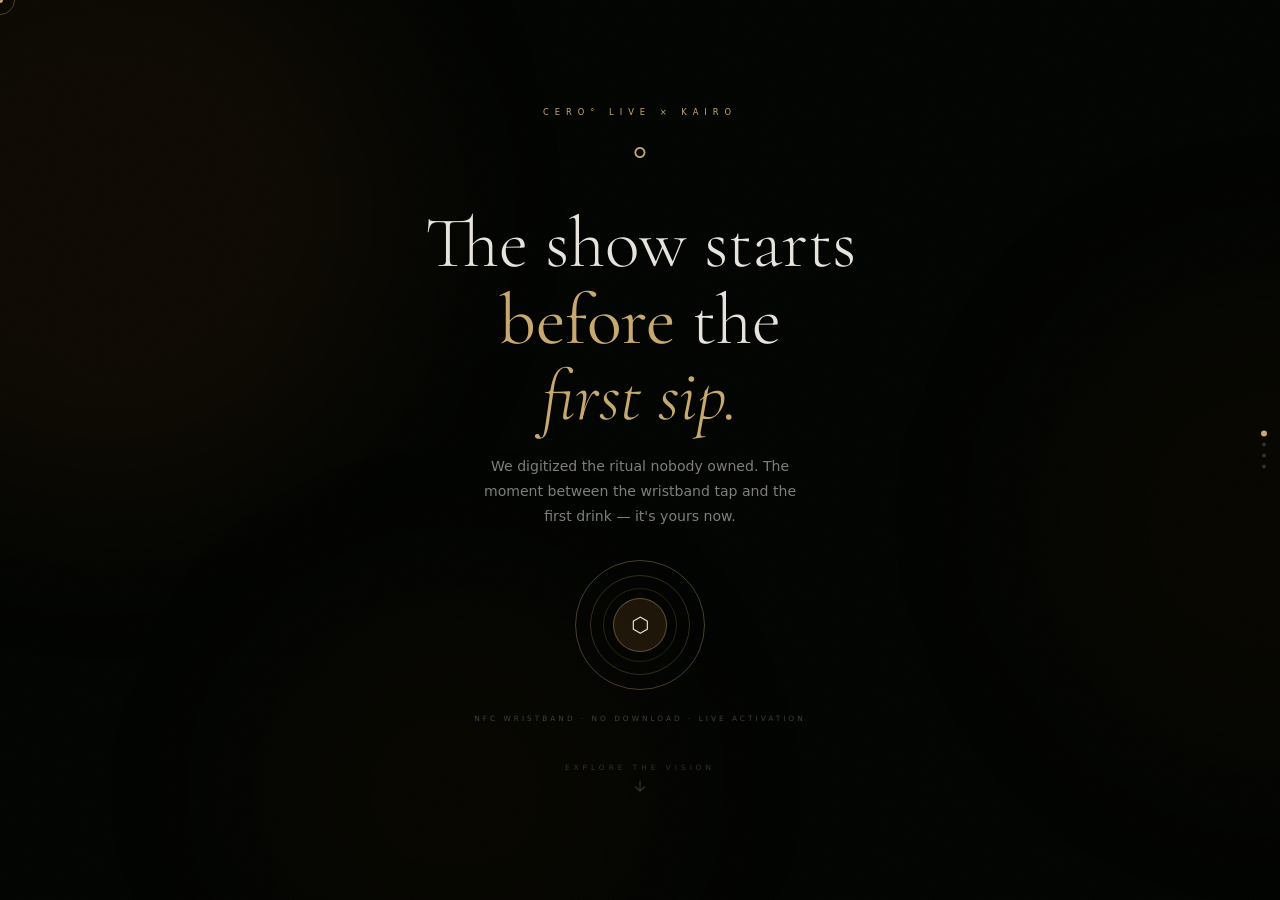
==== public/index.html @ 778a58cb "Update index.html" ====
<!DOCTYPE html>
<html lang="en">
<head>

  <meta charset="UTF-8">
<meta name="viewport" content="width=device-width,initial-scale=1,maximum-scale=1,user-scalable=no">
<title>CERO° Live × Kairo</title>
<link rel="icon" type="image/svg+xml" href="data:image/svg+xml,<svg xmlns='http://www.w3.org/2000/svg' viewBox='0 0 48 48'><text x='50%25' y='54%25' dominant-baseline='middle' text-anchor='middle' font-size='32' font-family='Georgia,serif' fill='%23C8A96E'>°</text></svg>">
<link href="https://fonts.googleapis.com/css2?family=Cormorant+Garamond:ital,wght@0,300;0,400;0,600;1,300;1,400&display=swap" rel="stylesheet">
<style>
:root{
  --black:#08080A;--green:#8B5E2A;--bright:#C8A96E;--cream:#E8E4DC;
  --dim:rgba(232,228,220,0.55);--ghost:rgba(232,228,220,0.08);--line:rgba(232,228,220,0.09);
  --glow:rgba(200,169,110,0.2);--glow2:rgba(200,169,110,0.42);
  --copper:#A06830;--gold:#C8A96E;--HDR:52px;--NAV:54px;
  --inter:'Inter',system-ui,sans-serif;
  --serif:'Cormorant Garamond',Georgia,serif;
}
*,*::before,*::after{margin:0;padding:0;box-sizing:border-box;-webkit-tap-highlight-color:transparent}
html,body{height:100%;overflow:hidden;color:var(--cream);
  font-family:var(--inter);-webkit-font-smoothing:antialiased;
  background:radial-gradient(ellipse 80% 60% at 50% 0%,rgba(100,60,20,0.18) 0%,var(--black) 65%)}
button{font-family:var(--inter);cursor:pointer;border:none;background:none;color:inherit;outline:none}
.serif{font-family:var(--serif)}
input{font-family:inherit;border:none;outline:none;background:none;color:inherit}
img{display:block}
@media(pointer:fine){body,button{cursor:none}}

body::after{content:'';position:fixed;inset:0;z-index:9000;pointer-events:none;
  background-image:url("data:image/svg+xml,%3Csvg viewBox='0 0 200 200' xmlns='http://www.w3.org/2000/svg'%3E%3Cfilter id='n'%3E%3CfeTurbulence type='fractalNoise' baseFrequency='.9' numOctaves='4' stitchTiles='stitch'/%3E%3C/filter%3E%3Crect width='100%25' height='100%25' filter='url(%23n)'/%3E%3C/svg%3E");
  background-size:160px 160px;opacity:.022}

#dot,#ring{position:fixed;border-radius:50%;pointer-events:none;z-index:9999;transform:translate(-50%,-50%)}
#dot{width:6px;height:6px;background:var(--bright);mix-blend-mode:exclusion;transition:width 180ms,height 180ms}
#ring{width:30px;height:30px;border:1px solid rgba(200,169,110,.35);transition:width 250ms,height 250ms}
.hover #dot{width:12px;height:12px}
.hover #ring{width:44px;height:44px}

canvas{position:fixed;inset:0;pointer-events:none;z-index:1;opacity:.45}

/* ── PAGES ── */
#app{position:fixed;inset:0;z-index:10}
.pg{position:absolute;inset:0;opacity:0;pointer-events:none;transform:translateY(8px);transition:opacity 300ms ease,transform 300ms ease}
.pg.on{opacity:1;pointer-events:all;transform:translateY(0)}
.body{position:absolute;top:var(--HDR);bottom:var(--NAV);left:0;right:0;overflow-y:auto;-webkit-overflow-scrolling:touch}
.wrap{max-width:480px;margin:0 auto;padding:2rem 1.5rem}

/* ── HEADER ── */
#hdr{position:fixed;top:0;left:0;right:0;z-index:500;height:var(--HDR);display:flex;align-items:center;justify-content:space-between;padding:0 1.5rem;border-bottom:1px solid var(--line);background:rgba(3,6,3,.9);backdrop-filter:blur(20px);-webkit-backdrop-filter:blur(20px);transition:opacity 300ms,transform 300ms}
#hdr.off{opacity:0;pointer-events:none;transform:translateY(-4px)}
.hlogo{display:flex;align-items:center;gap:10px}
.hstar svg{width:20px;height:20px}
.hname{font-size:.72rem;font-weight:600;letter-spacing:4px;text-transform:uppercase}
.hsep{width:1px;height:12px;background:var(--line);margin:0 10px}
.hby{font-size:.48rem;letter-spacing:3px;text-transform:uppercase;color:var(--bright)}
.hpill{font-size:.48rem;letter-spacing:2px;text-transform:uppercase;color:var(--dim);display:flex;align-items:center;gap:5px}
.hn{background:rgba(139,94,42,.2);color:var(--bright);width:16px;height:16px;border-radius:50%;display:grid;place-items:center;font-size:.48rem}

/* ── NAV ── */
#nav{position:fixed;bottom:0;left:0;right:0;z-index:500;height:var(--NAV);display:flex;border-top:1px solid var(--line);background:rgba(3,6,3,.92);backdrop-filter:blur(20px);-webkit-backdrop-filter:blur(20px);transition:opacity 300ms}
#nav.off{opacity:0;pointer-events:none}
.nb{flex:1;display:flex;flex-direction:column;align-items:center;justify-content:center;gap:3px;color:rgba(245,242,235,.28);font-size:.44rem;letter-spacing:2px;text-transform:uppercase;transition:color 220ms;position:relative;font-family:var(--inter);font-weight:500}
.nb svg{width:16px;height:16px;stroke:currentColor;fill:none;stroke-width:1.4;stroke-linecap:round;stroke-linejoin:round;transition:transform 220ms}
.nb.on{color:var(--bright)}
.nb.on svg{transform:scale(1.1)}
.nb::before{content:'';position:absolute;top:0;left:50%;transform:translateX(-50%);width:0;height:1.5px;background:var(--bright);transition:width 250ms ease}
.nb.on::before{width:20px}

/* ── LOADER ── */
#pg-ld{background:var(--black);display:flex;flex-direction:column;align-items:center;justify-content:center;gap:1.25rem}
.ld-star{animation:sp 1.5s ease-in-out infinite}
@keyframes sp{0%,100%{filter:drop-shadow(0 0 8px rgba(200,169,110,.4))}50%{filter:drop-shadow(0 0 24px rgba(200,169,110,.9))}}
.ld-line{width:100px;height:1px;background:rgba(240,237,229,.08);position:relative;overflow:hidden}
.ld-line::after{content:'';position:absolute;top:0;left:-50%;width:50%;height:100%;background:linear-gradient(90deg,transparent,var(--bright),transparent);animation:sc .9s ease-in-out infinite}
@keyframes sc{to{left:150%}}
.ld-txt{font-size:.48rem;letter-spacing:5px;text-transform:uppercase;color:var(--dim)}

/* ── HERO ── */
#pg-hero{display:flex;flex-direction:column;align-items:center;justify-content:center;text-align:center;padding:1.5rem;background:var(--black);overflow:hidden}
.h-glow{position:absolute;width:280px;height:280px;border-radius:50%;background:radial-gradient(circle,var(--glow) 0%,transparent 70%);top:30%;left:50%;transform:translate(-50%,-50%);animation:hgp 4s ease-in-out infinite;pointer-events:none}
@keyframes hgp{0%,100%{transform:translate(-50%,-50%) scale(1);opacity:.6}50%{transform:translate(-50%,-50%) scale(1.1);opacity:1}}
.h-bottle{position:relative;z-index:2;height:clamp(180px,32vh,280px);display:flex;align-items:flex-end;justify-content:center;margin-bottom:clamp(1.5rem,3vh,2.5rem)}
.h-bottle img{height:100%;width:auto;object-fit:contain;filter:drop-shadow(0 22px 44px var(--glow2));animation:bf 3.5s ease-in-out infinite}
@keyframes bf{0%,100%{transform:translateY(0)}50%{transform:translateY(-9px)}}
.h-title{font-family:var(--serif);font-size:clamp(2rem,6.5vw,4rem);font-weight:300;line-height:1.06;color:var(--cream);z-index:2;margin-bottom:clamp(1.25rem,2.5vh,2rem);animation:fu .9s .15s both}
.h-title em{font-style:italic;color:var(--bright)}
.h-cta{display:flex;flex-direction:column;align-items:center;gap:.5rem;z-index:2;animation:fu .9s .3s both}
@keyframes fu{from{opacity:0;transform:translateY(12px)}to{opacity:1;transform:translateY(0)}}

.btn-main{background:var(--green);color:#ffffff;padding:.85rem 2.5rem;font-size:.72rem;font-weight:600;letter-spacing:3px;text-transform:uppercase;border-radius:1px;transition:background 200ms,transform 150ms ease,box-shadow 200ms}
.btn-main:active{transform:scale(.98)}
@media(hover:hover){.btn-main:hover{background:#00A846;transform:translateY(-1px);box-shadow:0 8px 28px rgba(0,168,70,.35)}}
.btn-text{font-size:.52rem;letter-spacing:3px;text-transform:uppercase;color:var(--dim);padding:.4rem;transition:color 200ms}
.btn-text:hover{color:var(--cream)}

/* ── SCAN SCREEN (geo+weather) ── */
#pg-scan{background:var(--black);display:flex;flex-direction:column;align-items:center;justify-content:center;gap:0;padding:2rem}

.scan-orb{
  width:120px;height:120px;border-radius:50%;
  border:1px solid rgba(200,169,110,.15);
  display:flex;align-items:center;justify-content:center;
  position:relative;margin-bottom:2.5rem;
}
.scan-orb::before{
  content:'';position:absolute;
  width:100%;height:100%;border-radius:50%;
  border:1px solid rgba(200,169,110,.08);
  animation:orb-ring 2s ease-in-out infinite;
}
.scan-orb::after{
  content:'';position:absolute;
  width:160%;height:160%;border-radius:50%;
  border:1px solid rgba(200,169,110,.04);
  animation:orb-ring 2s ease-in-out infinite .4s;
}
@keyframes orb-ring{0%{transform:scale(.8);opacity:0}50%{opacity:1}100%{transform:scale(1.2);opacity:0}}

.scan-icon{font-size:2rem;animation:scan-pulse 1.5s ease-in-out infinite}
@keyframes scan-pulse{0%,100%{opacity:.6}50%{opacity:1}}

.scan-steps{width:100%;max-width:280px}
.scan-step{
  display:flex;align-items:center;gap:.85rem;
  padding:.6rem 0;border-bottom:1px solid var(--line);
  opacity:.35;transition:opacity 400ms ease;
}
.scan-step:last-child{border-bottom:none}
.scan-step.active{opacity:1}
.scan-step.done{opacity:.6}
.ss-icon{width:20px;height:20px;display:grid;place-items:center;flex-shrink:0}
.ss-icon svg{width:14px;height:14px;stroke:currentColor;fill:none;stroke-width:1.4;stroke-linecap:round}
.ss-dot{width:5px;height:5px;border-radius:50%;background:var(--bright);animation:ssd 1s ease-in-out infinite}
@keyframes ssd{0%,100%{opacity:.3}50%{opacity:1}}
.ss-check{color:var(--bright);font-size:.8rem}
.ss-label{font-size:.52rem;font-family:var(--inter);letter-spacing:3px;text-transform:uppercase;color:var(--dim);font-weight:400}
.ss-val{font-size:.6rem;letter-spacing:1px;color:var(--cream);margin-left:auto;font-style:italic}

/* ── CONTEXT CARD ── */
#pg-ctx{background:var(--black)}

.ctx-card{
  background:rgba(240,237,229,.03);
  border:1px solid var(--line);
  padding:1.5rem;
  margin-bottom:1.5rem;
  position:relative;overflow:hidden;
}
.ctx-card::before{
  content:'';position:absolute;
  top:0;left:0;right:0;height:1px;
  background:linear-gradient(90deg,transparent,var(--bright),transparent);
  opacity:.4;
}
.ctx-label{font-size:.45rem;letter-spacing:5px;text-transform:uppercase;color:var(--bright);margin-bottom:.75rem}
.ctx-headline{font-family:var(--serif);font-size:1.2rem;font-weight:300;color:var(--cream);line-height:1.55;margin-bottom:1rem}
.ctx-headline strong{color:var(--bright);font-weight:400}

.ctx-data{display:grid;grid-template-columns:repeat(3,1fr);gap:.4rem;margin-bottom:.75rem}
.cd{background:rgba(240,237,229,.04);padding:.65rem .5rem;text-align:center}
.cd-icon{font-size:.9rem;margin-bottom:.25rem}
.cd-val{font-size:.8rem;font-weight:400;color:var(--cream);line-height:1}
.cd-lbl{font-size:.42rem;letter-spacing:2px;text-transform:uppercase;color:var(--dim);margin-top:2px}

.ctx-note{font-size:.55rem;letter-spacing:1px;color:var(--dim);font-style:italic}

/* the 2 remaining questions */
.ctx-q{margin-bottom:1.25rem}
.q-n{font-size:.48rem;font-family:var(--inter);letter-spacing:4px;text-transform:uppercase;color:var(--bright);margin-bottom:.4rem;font-weight:500}
.q-t{font-family:var(--serif);font-size:1.5rem;font-weight:300;color:var(--cream);margin-bottom:.85rem;line-height:1.1}
.opts{display:grid;grid-template-columns:1fr 1fr;gap:.35rem;margin-bottom:1.25rem}
.opt{border:1px solid var(--line);padding:.8rem .75rem;display:flex;align-items:center;gap:.55rem;transition:border-color 160ms,background 160ms,box-shadow 160ms;animation:oc calc(var(--i)*40ms + 50ms) ease both;backdrop-filter:blur(12px);-webkit-backdrop-filter:blur(12px);background:rgba(245,242,235,0.04)}
@keyframes oc{from{opacity:0;transform:scale(.96)}to{opacity:1;transform:scale(1)}}
.opt:hover{border-color:rgba(200,169,110,.35);background:rgba(245,242,235,0.07)}
.opt.sel{border-color:var(--bright);background:rgba(139,94,42,.16);box-shadow:0 0 0 1px rgba(200,169,110,.3) inset,0 4px 24px rgba(200,169,110,.12)}
.opt-ic{flex-shrink:0;width:22px;display:flex;align-items:center;justify-content:center}
.opt-ic svg{width:16px;height:16px;stroke:currentColor;fill:none;stroke-width:1.3;stroke-linecap:round;stroke-linejoin:round;opacity:.65;transition:opacity 180ms}
.opt.sel .opt-ic svg{opacity:1;stroke:var(--bright)}
.opt-lb{font-size:.88rem;font-weight:500;color:var(--cream);letter-spacing:.2px}
.opt-sl{font-size:.45rem;letter-spacing:1px;color:var(--dim);margin-top:1px;text-transform:uppercase}

.btn-nxt{background:var(--green);color:#ffffff;padding:.72rem 1.75rem;font-size:.68rem;font-weight:600;letter-spacing:3px;text-transform:uppercase;border-radius:1px;transition:background 180ms,transform 150ms ease,box-shadow 180ms;float:right}
.btn-nxt:active{transform:scale(.98)}
@media(hover:hover){.btn-nxt:hover{background:#00A846;transform:translateY(-1px);box-shadow:0 6px 20px rgba(0,168,70,.3)}}

/* ── AI ── */
#pg-ai{background:var(--black);display:flex;flex-direction:column;align-items:center;justify-content:center;gap:1.25rem}
.ai-orb{width:64px;height:64px;border-radius:50%;border:1px solid rgba(200,169,110,.18);display:grid;place-items:center;animation:op 2.2s ease-in-out infinite}
@keyframes op{0%,100%{box-shadow:0 0 0 0 transparent,0 0 0 6px rgba(200,169,110,.06)}50%{box-shadow:0 0 16px rgba(200,169,110,.2),0 0 0 12px rgba(200,169,110,.03)}}
.ai-line{width:90px;height:1px;background:rgba(240,237,229,.06);overflow:hidden;position:relative}
.ai-line::after{content:'';position:absolute;top:0;left:-50%;width:50%;height:100%;background:linear-gradient(90deg,transparent,var(--bright),transparent);animation:sc .85s ease-in-out infinite}
.ai-lbl{font-size:.46rem;letter-spacing:5px;text-transform:uppercase;color:var(--dim)}

/* ── RESULT ── */
.res-label{font-size:.45rem;letter-spacing:5px;text-transform:uppercase;color:var(--bright);margin-bottom:1rem}
.res-ctx-mini{display:flex;gap:.5rem;flex-wrap:wrap;margin-bottom:1.25rem}
.rcm{font-size:.45rem;letter-spacing:1.5px;text-transform:uppercase;color:var(--dim);border:1px solid var(--line);padding:3px 8px;display:flex;align-items:center;gap:4px}

.res-hero{display:flex;flex-direction:column;align-items:center;text-align:center;margin-bottom:1.25rem;position:relative}
.res-glow{position:absolute;width:200px;height:200px;border-radius:50%;background:radial-gradient(circle,var(--glow) 0%,transparent 70%);top:25%;left:50%;transform:translate(-50%,-50%);pointer-events:none}
.res-bottle{height:clamp(160px,27vh,230px);display:flex;align-items:flex-end;justify-content:center;position:relative;z-index:2;margin-bottom:1rem;animation:br .65s .05s ease both}
@keyframes br{from{opacity:0;transform:scale(.88) translateY(8px)}to{opacity:1;transform:scale(1) translateY(0)}}
.res-bottle img{height:100%;width:auto;object-fit:contain;filter:drop-shadow(0 16px 36px var(--glow2))}
.res-product{font-size:.46rem;letter-spacing:5px;text-transform:uppercase;color:var(--dim);margin-bottom:.35rem;animation:fu .5s .2s both}
.res-title{font-family:var(--serif);font-size:clamp(1.7rem,4.5vw,2.6rem);font-weight:300;color:var(--cream);line-height:1.08;margin-bottom:.65rem;animation:fu .5s .25s both}
.res-copy{font-size:.95rem;font-weight:300;color:var(--dim);line-height:1.65;margin-bottom:.85rem;animation:fu .5s .3s both}
.res-tags{display:flex;flex-wrap:wrap;gap:.28rem;justify-content:center;margin-bottom:1.25rem;animation:fu .5s .35s both}
.rt{font-size:.42rem;letter-spacing:2px;text-transform:uppercase;border:1px solid rgba(200,169,110,.22);color:var(--bright);padding:3px 7px}

.res-acts{display:flex;flex-direction:column;gap:.35rem;animation:fu .5s .4s both}
.btn-save{background:var(--green);color:var(--cream);padding:.78rem;font-family:'Cormorant Garamond',serif;font-size:.92rem;font-weight:400;letter-spacing:2px;text-transform:uppercase;border-radius:1px;text-align:center;transition:background 180ms,transform 150ms ease}
.btn-save:active{transform:scale(.98)}
@media(hover:hover){.btn-save:hover{background:#00A846;transform:translateY(-1px)}}
.btn-alt{text-align:center;font-size:.48rem;letter-spacing:3px;text-transform:uppercase;color:var(--dim);padding:.42rem;border:1px solid var(--line);transition:color 180ms,border-color 180ms}
.btn-alt:hover{color:var(--cream);border-color:rgba(240,237,229,.18)}
.sf{display:none;margin-top:.55rem;border:1px solid var(--line);padding:.85rem;animation:fu .3s ease both}
.sf.on{display:block}
.sf-row{display:grid;grid-template-columns:1fr 1fr;gap:.35rem;margin-bottom:.45rem}
.sf-l{font-size:.42rem;letter-spacing:3px;text-transform:uppercase;color:var(--dim);display:block;margin-bottom:.22rem}
.sf-i{width:100%;background:rgba(240,237,229,.04);border:1px solid var(--line);color:var(--cream);padding:.52rem .6rem;font-size:.9rem;transition:border-color 180ms}
.sf-i:focus{border-color:var(--green)}
.sf-i::placeholder{color:rgba(240,237,229,.18)}
.btn-ok{width:100%;background:rgba(139,94,42,.18);color:var(--bright);padding:.58rem;font-family:'Cormorant Garamond',serif;font-size:.88rem;letter-spacing:2px;text-transform:uppercase;border:1px solid rgba(200,169,110,.2);transition:background 180ms}
.btn-ok:hover{background:rgba(139,94,42,.28)}

.biz-strip{margin-top:1.5rem;padding-top:1rem;border-top:1px solid var(--line);display:grid;grid-template-columns:repeat(3,1fr);gap:.4rem;animation:fu .5s .5s both}
.bi{text-align:center}
.bi-v{font-family:var(--serif);font-size:1.4rem;font-weight:300;color:var(--cream)}
.bi-l{font-size:.4rem;letter-spacing:2px;text-transform:uppercase;color:var(--dim);margin-top:2px}

/* ── RITUALS ── */
.sec-ttl{font-family:var(--serif);font-size:clamp(1.6rem,4vw,2rem);font-weight:300;color:var(--cream);margin-bottom:.2rem}
.sec-sub{font-size:.52rem;letter-spacing:1px;color:var(--dim);margin-bottom:1.5rem}
.ins{border-left:1px solid var(--green);padding:.55rem .9rem;margin-bottom:1.4rem;background:rgba(139,94,42,.05)}
.ins p{font-size:.88rem;font-weight:300;font-style:italic;color:var(--dim);line-height:1.6}
.r-grid{display:grid;grid-template-columns:repeat(auto-fill,minmax(138px,1fr));gap:.38rem}
.rc{background:rgba(240,237,229,.03);border:1px solid var(--line);padding:.82rem;transition:border-color 180ms}
.rc:hover{border-color:rgba(240,237,229,.14)}
.rc-dt{font-size:.4rem;letter-spacing:2px;text-transform:uppercase;color:var(--dim);margin-bottom:.3rem}
.rc-pr{font-size:.95rem;font-weight:400;color:var(--bright);margin-bottom:.15rem}
.rc-ti{font-size:.78rem;font-weight:300;color:var(--dim);line-height:1.3;margin-bottom:.28rem}
.rc-mt{font-size:.42rem;letter-spacing:1px;color:rgba(240,237,229,.22);text-transform:uppercase}
.empty{grid-column:1/-1;text-align:center;padding:3rem 0}
.empty p{font-size:.88rem;font-weight:300;color:var(--dim);line-height:1.7;margin-bottom:1.25rem}

/* ── CITY ── */
.city-live{display:inline-flex;align-items:center;gap:5px;font-size:.44rem;letter-spacing:4px;text-transform:uppercase;color:var(--bright);margin:.2rem 0 1.2rem}
.ldot{width:4px;height:4px;border-radius:50%;background:var(--bright);animation:lb 1.6s ease-in-out infinite}
@keyframes lb{0%,100%{opacity:1}50%{opacity:.2}}
.cstats{display:grid;grid-template-columns:repeat(3,1fr);gap:.38rem;margin-bottom:1.2rem}
.cs{background:rgba(240,237,229,.03);border:1px solid var(--line);padding:.6rem .75rem}
.cs-v{font-size:1.15rem;font-weight:300;color:var(--cream)}
.cs-l{font-size:.4rem;letter-spacing:2px;text-transform:uppercase;color:var(--dim);margin-top:2px}
.nbs{display:flex;flex-direction:column}
.nb2{display:grid;grid-template-columns:90px 1fr 70px;align-items:center;gap:.65rem;padding:.58rem 0;border-bottom:1px solid var(--line)}
.nb2:last-child{border-bottom:none}
.nb2-n{font-size:.78rem;font-weight:300;color:var(--cream)}
.nb2-bar{height:1.5px;background:rgba(240,237,229,.05);overflow:hidden}
.nb2-fill{height:100%;transition:width 1.2s ease}
.nb2-m{font-size:.42rem;letter-spacing:1.5px;text-transform:uppercase;text-align:right}
.cnote{margin-top:1.2rem;border-top:1px solid var(--line);padding-top:1rem}
.cnote p{font-size:.68rem;font-weight:300;color:var(--dim);line-height:1.65}


/* ── STORY CARD ── */
.btn-story{
  background:var(--red);color:var(--cream);padding:.78rem;
  font-family:'Cormorant Garamond',serif;font-size:.92rem;font-weight:400;
  letter-spacing:2px;text-transform:uppercase;border-radius:1px;text-align:center;
  transition:background 180ms,transform 150ms ease;
  display:flex;align-items:center;justify-content:center;gap:.5rem;
}
.btn-story:hover{background:#e02020;transform:translateY(-1px)}
.btn-story:active{transform:scale(.98)}
.btn-spotify{
  background:rgba(30,215,96,0.12);color:#1ED760;
  padding:.72rem;font-size:.62rem;font-weight:600;letter-spacing:2px;text-transform:uppercase;
  border-radius:1px;text-align:center;
  border:1px solid rgba(30,215,96,0.25);
  transition:background 180ms,transform 150ms ease;
  display:flex;align-items:center;justify-content:center;gap:.5rem;
}
.btn-spotify:hover{background:rgba(30,215,96,0.2);transform:translateY(-1px)}
.btn-spotify:active{transform:scale(.98)}

/* ── SPOTIFY MODAL ── */
#spotify-modal{
  position:fixed;inset:0;z-index:900;
  background:rgba(2,4,2,.96);
  display:flex;flex-direction:column;align-items:center;justify-content:center;
  opacity:0;pointer-events:none;transition:opacity 300ms;
  padding:2rem;text-align:center;
}
#spotify-modal.on{opacity:1;pointer-events:all}
.sp-icon{font-size:2.5rem;margin-bottom:1.25rem}
.sp-title{font-family:var(--serif);font-size:1.8rem;font-weight:300;color:var(--cream);margin-bottom:.5rem}
.sp-sub{font-size:.62rem;letter-spacing:2px;text-transform:uppercase;color:var(--dim);margin-bottom:1.75rem;line-height:1.7}
.sp-playlist{
  background:rgba(30,215,96,0.1);border:1px solid rgba(30,215,96,0.25);
  padding:1rem 1.25rem;margin-bottom:.5rem;width:100%;max-width:320px;
  display:flex;align-items:center;gap:.75rem;text-align:left;
  transition:background 180ms;
}
.sp-playlist:hover{background:rgba(30,215,96,0.18)}
.sp-pl-icon{font-size:1.2rem;flex-shrink:0}
.sp-pl-name{font-size:.88rem;font-weight:500;color:var(--cream);line-height:1}
.sp-pl-dur{font-size:.5rem;letter-spacing:2px;text-transform:uppercase;color:var(--dim);margin-top:2px}
.sp-close{margin-top:1.5rem;font-size:.5rem;letter-spacing:3px;text-transform:uppercase;color:var(--dim);padding:.4rem;transition:color 200ms}
.sp-close:hover{color:var(--cream)}


/* ── POURING AI OVERLAY ── */
#pour-ai{
  position:fixed;inset:0;z-index:850;
  background:#000;
  display:flex;flex-direction:column;align-items:center;justify-content:center;
  opacity:0;pointer-events:none;transition:opacity 300ms;
}
#pour-ai.on{opacity:1;pointer-events:all}

#pour-video{
  position:absolute;inset:0;
  width:100%;height:100%;
  object-fit:cover;
  transform:scaleX(-1);/* mirror front cam */
}
#pour-canvas-overlay{
  position:absolute;inset:0;
  width:100%;height:100%;
  z-index:2;pointer-events:none;
}
.pour-ui{
  position:absolute;bottom:0;left:0;right:0;
  z-index:3;
  padding:1.5rem 1.5rem 2.5rem;
  background:linear-gradient(transparent,rgba(2,4,2,.95) 40%);
  display:flex;flex-direction:column;align-items:center;gap:.75rem;
}
.pour-indicator{
  width:100%;max-width:320px;
  display:flex;flex-direction:column;align-items:center;gap:.5rem;
}
.pour-bar-wrap{
  width:100%;height:8px;
  background:rgba(255,255,255,.1);
  border-radius:4px;overflow:hidden;
}
.pour-bar-fill{
  height:100%;border-radius:4px;
  transition:width 120ms ease,background 200ms;
  background:var(--red);
}
.pour-msg{
  font-family:'Cormorant Garamond',serif;
  font-size:1.5rem;font-weight:300;
  color:var(--cream);text-align:center;
  transition:color 200ms;
  min-height:2rem;
}
.pour-submsg{
  font-size:.5rem;letter-spacing:3px;text-transform:uppercase;
  color:var(--dim);text-align:center;
}
.pour-foam-guide{
  position:absolute;
  left:50%;transform:translateX(-50%);
  pointer-events:none;z-index:2;
}
.btn-pour-close{
  font-size:.5rem;letter-spacing:3px;text-transform:uppercase;
  color:rgba(240,237,229,.4);padding:.4rem;
  transition:color 200ms;background:none;border:none;cursor:pointer;
  font-family:'Cormorant Garamond',serif;
}
.btn-pour-close:hover{color:var(--cream)}
.pour-top-bar{
  position:absolute;top:0;left:0;right:0;z-index:3;
  padding:1rem 1.5rem;
  display:flex;align-items:center;justify-content:space-between;
  background:linear-gradient(rgba(2,4,2,.8),transparent);
}
.pour-top-title{
  font-size:.55rem;letter-spacing:4px;text-transform:uppercase;color:var(--bright);
  font-family:'Cormorant Garamond',serif;
}
.pour-score-ring{
  width:52px;height:52px;
}

/* ── POUR GUIDE ── */
#pour-overlay{
  position:fixed;inset:0;z-index:800;
  background:rgba(3,6,3,.97);
  display:flex;flex-direction:column;align-items:center;justify-content:center;
  opacity:0;pointer-events:none;transition:opacity 300ms;
}
#pour-overlay.on{opacity:1;pointer-events:all}
.pour-title{font-size:1.4rem;font-weight:300;color:var(--cream);margin-bottom:.5rem;text-align:center}
.pour-sub{font-size:.52rem;letter-spacing:3px;text-transform:uppercase;color:var(--dim);margin-bottom:2rem;text-align:center}
#pour-canvas{border-radius:4px;display:block}
.pour-status{font-size:1rem;font-weight:300;margin-top:1.25rem;transition:color 300ms;text-align:center}
.pour-close{margin-top:1.5rem;font-size:.52rem;letter-spacing:3px;text-transform:uppercase;color:var(--dim);padding:.4rem;transition:color 200ms}
.pour-close:hover{color:var(--cream)}

/* ── LIVE CITY COUNTER ── */
.city-counter{
  font-size:.52rem;letter-spacing:2px;text-transform:uppercase;
  color:var(--dim);margin-bottom:1rem;
  display:flex;align-items:center;gap:.5rem;
}
.city-counter span{color:var(--bright);font-size:.62rem;font-weight:400}

/* ── PERSONALIZED WELCOME ── */
.user-greeting{
  position:fixed;top:calc(var(--HDR) + .75rem);left:50%;transform:translateX(-50%);
  background:rgba(139,94,42,.15);border:1px solid rgba(200,169,110,.2);
  padding:.45rem 1rem;font-size:.52rem;letter-spacing:2px;text-transform:uppercase;
  color:var(--bright);z-index:600;white-space:nowrap;
  animation:fu .8s .5s both;
}

/* toast + credit */
#toast{position:fixed;bottom:calc(var(--NAV) + .6rem);left:50%;transform:translateX(-50%) translateY(5px);background:var(--green);color:var(--cream);padding:.42rem .88rem;font-size:.52rem;letter-spacing:2px;text-transform:uppercase;opacity:0;z-index:1000;white-space:nowrap;pointer-events:none;transition:opacity 240ms,transform 240ms ease}
#toast.on{opacity:1;transform:translateX(-50%) translateY(0)}
#credit{position:fixed;bottom:calc(var(--NAV) + 4px);right:1rem;font-size:.4rem;letter-spacing:2px;text-transform:uppercase;color:rgba(255,255,255,.07);z-index:400}
#credit a{color:inherit;text-decoration:none}

/* ════════════════════════════════════════
   LANDING — Phygital Pitch
════════════════════════════════════════ */
#landing{
  position:fixed;inset:0;z-index:600;
  overflow-y:auto;overflow-x:hidden;
  background:#020402;
  -webkit-overflow-scrolling:touch;
  transition:opacity 600ms ease,transform 600ms ease;
  scroll-snap-type:y mandatory;
}
#landing.exit{opacity:0;pointer-events:none;transform:scale(1.02)}

/* mesh animated background */
#landing-bg{position:fixed;inset:0;z-index:0;pointer-events:none;overflow:hidden}
.mesh-orb{position:absolute;border-radius:50%;filter:blur(80px);animation:morph 12s ease-in-out infinite}
.mesh-orb:nth-child(1){width:600px;height:600px;background:rgba(100,60,20,0.13);top:-10%;left:-15%;animation-delay:0s}
.mesh-orb:nth-child(2){width:500px;height:500px;background:rgba(80,40,10,0.08);top:30%;right:-20%;animation-delay:-4s}
.mesh-orb:nth-child(3){width:400px;height:400px;background:rgba(60,30,5,0.1);bottom:-10%;left:20%;animation-delay:-8s}
@keyframes morph{0%,100%{transform:translate(0,0) scale(1)}33%{transform:translate(30px,-40px) scale(1.08)}66%{transform:translate(-20px,30px) scale(.93)}}

.l-section{
  position:relative;z-index:1;
  min-height:100svh;
  display:flex;flex-direction:column;align-items:center;justify-content:center;
  padding:4rem 1.5rem;text-align:center;
  scroll-snap-align:start;
}

/* hero */
.lh-kicker{font-size:.52rem;letter-spacing:6px;text-transform:uppercase;color:var(--bright);margin-bottom:1.25rem;font-family:Inter,system-ui,sans-serif;font-weight:500;display:flex;align-items:center;gap:.6rem}
.lh-kicker::before,.lh-kicker::after{content:'';flex:1;height:1px;background:rgba(200,169,110,.2);max-width:44px}
.lh-title{font-family:'Cormorant Garamond',Georgia,serif;font-size:clamp(2.4rem,7vw,4.5rem);font-weight:300;line-height:1.06;color:var(--cream);margin-bottom:1.25rem;max-width:580px}
.lh-title strong{color:var(--bright);font-weight:400;font-style:normal}
.lh-sub{font-size:.88rem;font-weight:300;color:var(--dim);line-height:1.75;max-width:320px;margin:0 auto 2rem;font-family:Inter,system-ui,sans-serif}

/* NFC animation */
.nfc-wrap{position:relative;margin:0 auto 1.5rem;width:130px;height:130px;display:grid;place-items:center}
.nfc-ring{position:absolute;border-radius:50%;border:1px solid;animation:nfc-pulse 2.2s ease-out infinite}
.nfc-ring:nth-child(1){width:130px;height:130px;border-color:rgba(200,169,110,.35);animation-delay:0s}
.nfc-ring:nth-child(2){width:100px;height:100px;border-color:rgba(200,169,110,.25);animation-delay:.5s}
.nfc-ring:nth-child(3){width:74px;height:74px;border-color:rgba(200,169,110,.18);animation-delay:1s}
@keyframes nfc-pulse{0%{transform:scale(.8);opacity:0}50%{opacity:1}100%{transform:scale(1.2);opacity:0}}
.nfc-core{width:54px;height:54px;border-radius:50%;background:rgba(139,94,42,.2);border:1px solid rgba(200,169,110,.4);display:grid;place-items:center;z-index:2;position:relative}
.nfc-icon{font-size:1.3rem}

/* scroll hint */
.scroll-hint{font-size:.46rem;letter-spacing:4px;text-transform:uppercase;color:rgba(232,228,220,.2);display:flex;flex-direction:column;align-items:center;gap:.4rem;font-family:Inter,system-ui,sans-serif;animation:hint 2s ease-in-out infinite}
@keyframes hint{0%,100%{transform:translateY(0);opacity:.4}50%{transform:translateY(6px);opacity:.8}}

/* 4 pillars */
.pillars-grid{display:grid;grid-template-columns:1fr 1fr;gap:.6rem;width:100%;max-width:480px;margin-top:2rem}
.pillar{background:rgba(245,242,235,0.04);backdrop-filter:blur(16px);-webkit-backdrop-filter:blur(16px);border:1px solid rgba(245,242,235,0.08);padding:1.2rem 1rem;text-align:left;transition:border-color 220ms,background 220ms,transform 220ms}
.pillar:hover{border-color:rgba(200,169,110,.3);background:rgba(100,60,10,.06);transform:translateY(-2px)}
.pillar-num{font-size:.42rem;letter-spacing:3px;text-transform:uppercase;color:var(--bright);font-family:Inter,system-ui,sans-serif;font-weight:500;margin-bottom:.55rem}
.pillar-icon{font-size:1.3rem;margin-bottom:.45rem;display:block}
.pillar-name{font-family:'Cormorant Garamond',Georgia,serif;font-size:1.05rem;font-weight:400;color:var(--cream);margin-bottom:.28rem;line-height:1.2}
.pillar-desc{font-size:.66rem;color:var(--dim);line-height:1.55;font-family:Inter,system-ui,sans-serif;font-weight:300}

/* flow steps */
.flow-steps{display:flex;flex-direction:column;width:100%;max-width:420px;margin-top:2rem}
.fstep{display:grid;grid-template-columns:44px 1fr;gap:.85rem;padding:.85rem 0;border-bottom:1px solid rgba(245,242,235,.06)}
.fstep:last-child{border-bottom:none}
.fstep-l{display:flex;flex-direction:column;align-items:center}
.fstep-num{width:30px;height:30px;border-radius:50%;border:1px solid rgba(200,169,110,.3);display:grid;place-items:center;font-size:.52rem;font-weight:600;color:var(--bright);font-family:Inter,system-ui,sans-serif;flex-shrink:0}
.fstep-conn{width:1px;flex:1;min-height:16px;background:linear-gradient(to bottom,rgba(200,169,110,.18),transparent);margin-top:4px}
.fstep:last-child .fstep-conn{display:none}
.fstep-r{padding-top:3px;text-align:left}
.fstep-tag{font-size:.42rem;letter-spacing:3px;text-transform:uppercase;color:var(--bright);font-family:Inter,system-ui,sans-serif;font-weight:500;margin-bottom:.2rem}
.fstep-name{font-family:'Cormorant Garamond',Georgia,serif;font-size:1.05rem;font-weight:400;color:var(--cream);margin-bottom:.18rem}
.fstep-desc{font-size:.68rem;color:var(--dim);line-height:1.5;font-family:Inter,system-ui,sans-serif;font-weight:300}
.fstep-badge{display:inline-block;margin-top:.3rem;font-size:.4rem;letter-spacing:2px;text-transform:uppercase;border:1px solid rgba(200,169,110,.2);color:var(--bright);padding:2px 6px;font-family:Inter,system-ui,sans-serif}

/* final CTA */
.fcta-sec{position:relative;z-index:1;min-height:100svh;display:flex;flex-direction:column;align-items:center;justify-content:center;padding:4rem 1.5rem;text-align:center;scroll-snap-align:start}
.fcta-title{font-family:'Cormorant Garamond',Georgia,serif;font-size:clamp(2rem,6vw,3.8rem);font-weight:300;color:var(--cream);line-height:1.06;margin-bottom:1rem}
.fcta-title em{font-style:italic;color:var(--bright)}
.fcta-sub{font-size:.8rem;color:var(--dim);line-height:1.7;max-width:280px;margin:0 auto 2rem;font-family:Inter,system-ui,sans-serif}
.fcta-stats{display:grid;grid-template-columns:repeat(3,1fr);gap:.4rem;margin-bottom:2rem;width:100%;max-width:340px}
.fstat{background:rgba(245,242,235,.03);border:1px solid rgba(245,242,235,.07);padding:.65rem .5rem;backdrop-filter:blur(16px);-webkit-backdrop-filter:blur(16px)}
.fstat-v{font-family:'Cormorant Garamond',Georgia,serif;font-size:1.4rem;font-weight:300;color:var(--cream)}
.fstat-l{font-size:.38rem;letter-spacing:2px;text-transform:uppercase;color:var(--dim);font-family:Inter,system-ui,sans-serif;margin-top:2px}

.btn-launch{
  background:var(--green);color:#fff;
  padding:1rem 3rem;
  font-family:Inter,system-ui,sans-serif;
  font-size:.72rem;font-weight:600;letter-spacing:4px;text-transform:uppercase;
  border-radius:1px;border:none;cursor:pointer;
  transition:background 200ms,transform 150ms ease,box-shadow 200ms;
}
.btn-launch:active{transform:scale(.98)}
@media(hover:hover){.btn-launch:hover{background:#00A846;transform:translateY(-2px);box-shadow:0 10px 32px rgba(0,168,70,.4)}}
.fcta-note{margin-top:.85rem;font-size:.44rem;letter-spacing:2px;text-transform:uppercase;color:rgba(245,242,235,.18);font-family:Inter,system-ui,sans-serif}

/* scroll dots */
.scroll-dots{position:fixed;right:.85rem;top:50%;transform:translateY(-50%);z-index:700;display:flex;flex-direction:column;gap:7px;pointer-events:none}
.sdot{width:4px;height:4px;border-radius:50%;background:rgba(245,242,235,.18);transition:background 280ms,transform 280ms}
.sdot.on{background:var(--bright);transform:scale(1.5)}

/* section headings */
.l-kicker{font-size:.5rem;letter-spacing:5px;text-transform:uppercase;color:var(--bright);margin-bottom:.7rem;font-family:Inter,system-ui,sans-serif;font-weight:500}
.l-title{font-family:'Cormorant Garamond',Georgia,serif;font-size:clamp(1.9rem,5vw,2.9rem);font-weight:300;color:var(--cream);margin-bottom:.5rem}
.l-sub{font-size:.78rem;color:var(--dim);line-height:1.65;max-width:300px;margin:0 auto;font-family:Inter,system-ui,sans-serif}

/* ── USER GREETING ── */
.user-greeting{
  position:fixed;top:calc(var(--HDR) + 8px);left:50%;transform:translateX(-50%);
  background:rgba(139,94,42,.22);border:1px solid rgba(200,169,110,.25);
  color:var(--bright);font-size:.46rem;letter-spacing:3px;text-transform:uppercase;
  padding:4px 14px;z-index:600;pointer-events:none;
  white-space:nowrap;
}
dialog#rsm-dialog{
  background:rgba(2,10,2,.98);
  border:1px solid rgba(200,169,110,.15);
  padding:0;
  max-width:360px;
  width:92%;
  border-radius:2px;
  color:#F5F2EB;
  text-align:center;
  overflow:hidden;
  margin:auto;
  position:fixed;
  top:50%;left:50%;
  transform:translate(-50%,-50%);
}
dialog#rsm-dialog::backdrop{
  background:rgba(0,0,0,.88);
  backdrop-filter:blur(4px);
  -webkit-backdrop-filter:blur(4px);
}
/* Modal brand bar */
.rsm-brand-bar{
  background:var(--green);
  padding:.55rem 0 .5rem;
  display:flex;align-items:center;justify-content:center;
  border-bottom:1px solid rgba(200,169,110,.18);
}
.rsm-brand-bar svg{ width:90px; height:auto; display:block; }
/* Modal body */
.rsm-body{ padding:1.6rem 1.5rem 1.4rem; }
/* Modal star */
.rsm-star{
  width:36px;height:36px;margin:0 auto .75rem;
  display:flex;align-items:center;justify-content:center;
}
.rsm-star svg{ width:28px;height:28px; }
/* Divider line */
.rsm-div{
  width:32px;height:1px;background:rgba(200,169,110,.3);
  margin:.65rem auto .9rem;
}
.rsm-inp{
  width:100%;
  background:rgba(245,242,235,.04);
  border:none;
  border-bottom:1px solid rgba(245,242,235,.15);
  border-radius:0;
  color:#F5F2EB;
  padding:.6rem .1rem;
  font-size:.9rem;
  font-family:"Cormorant Garamond",Georgia,serif;
  font-style:italic;
  outline:none;
  -webkit-appearance:none;
  box-sizing:border-box;
  margin-bottom:.85rem;
  display:block;
  text-align:left;
  transition:border-color 180ms;
}
.rsm-inp:focus{ border-bottom-color:var(--bright); }
.rsm-inp::placeholder{ color:rgba(240,237,229,.22); }
.rsm-lbl{
  display:block;font-size:.38rem;letter-spacing:4px;text-transform:uppercase;
  color:rgba(245,242,235,.28);font-family:Inter,system-ui,sans-serif;
  margin-bottom:.2rem;text-align:left;
}
.rsm-btn{
  width:100%;
  background:var(--green);
  color:#fff;
  border:none;
  padding:.82rem;
  font-family:Inter,system-ui,sans-serif;
  font-size:.62rem;
  font-weight:600;
  letter-spacing:4px;
  text-transform:uppercase;
  cursor:pointer;
  border-radius:1px;
  margin-top:.2rem;
  transition:background 180ms;
}
@media(hover:hover){.rsm-btn:hover{background:#00A846}}
.rsm-dot{
  width:46px;height:46px;border-radius:50%;
  border:1px solid rgba(200,169,110,.25);
  display:inline-flex;flex-direction:column;
  align-items:center;justify-content:center;gap:2px;
  transition:all 400ms;
}
.rsm-dot.on{background:rgba(139,94,42,.3);border-color:#C8A96E;}
/* Progress bar in modal */
.rsm-progress{
  height:2px;background:rgba(245,242,235,.07);
  border-radius:1px;margin-bottom:1.25rem;overflow:hidden;
}
.rsm-progress-fill{
  height:100%;background:var(--bright);
  transition:width 600ms ease;
}
</style>
<script src="https://cdnjs.cloudflare.com/ajax/libs/html2canvas/1.4.1/html2canvas.min.js"></script>
<script>

const GLASS_IMG='/img/glass.png';
const REWARD_SUB='/img/sub.png';
const REWARD_KEG='/img/keg.png';
const IMGS={original:'/img/original.png',silver:'/img/silver.png',zero:'/img/zero.png'};
const PROD={original:{n:'CERO° 8',color:'#C8A96E'},silver:{n:'CERO° 0',color:'#A8B8C4'},zero:{n:'CERO° 16',color:'#A06830'}};





/* ── SAVE RITUAL DIALOG ── */
function openSaveModal(){
  const d=document.getElementById('rsm-dialog');
  if(!d)return;
  document.getElementById('rsm-s1').style.display='block';
  document.getElementById('rsm-s2').style.display='none';
  const p=document.getElementById('sf-p'),w=document.getElementById('sf-w');
  if(p)p.value='';if(w)w.value='';
  d.showModal();
}
function rsmClose(){
  const d=document.getElementById('rsm-dialog');
  if(d)d.close();
}
function rsmSave(){
  if(rec){
    const prod=PROD[rec.product]||PROD.original;
    rits.unshift({
      ts:Date.now(),
      date:new Date().toLocaleDateString('en-GB',{day:'numeric',month:'short',year:'numeric'}),
      product:prod.n,pk:rec.product,title:rec.title,
      where:ctx.neighborhood||ctx.city||'',
      who:ans[0],vibe:ans[1],temp:ctx.temp,weather:ctx.weather,
      place:document.getElementById('sf-p')?.value||'',
      with_:document.getElementById('sf-w')?.value||''
    });
    if(rits.length>12)rits.pop();
    localStorage.setItem('hk',JSON.stringify(rits));
  }
  updN();
  document.getElementById('rsm-s1').style.display='none';
  document.getElementById('rsm-s2').style.display='block';
  const n=rits.length,k=Math.min(n,3);
  // Update progress bar
  const pf=document.getElementById('rsm-pfill');
  if(pf)pf.style.width=(k/3*100)+'%';
  const T={1:'First ritual.<br><em style="color:#C8A96E">Two to go.</em>',2:'Second ritual.<br><em style="color:#C8A96E">One more.</em>',3:'Third ritual.<br><em style="color:#C8A96E;font-style:italic">Reward unlocked.</em>'};
  const S={1:'Dos rituales más para desbloquear tu beneficio CERO°.',2:'Un ritual más y conseguís entradas para tu próximo show.',3:'Elegí tu beneficio — entradas o CERO° para tu grupo.'};
  document.getElementById('rsm-t').innerHTML=T[k]||'Ritual saved.';
  document.getElementById('rsm-s').textContent=S[k]||'';
  document.getElementById('rsm-p').textContent=n+' / 3 rituals completed';
  document.getElementById('rsm-h').textContent=k>=3?'★ Reward ready to claim':k===2?'1 ritual remaining':'2 rituals remaining';
  [0,1,2].forEach(i=>{
    const d=document.getElementById('rsm-d'+i);if(!d)return;
    d.classList.toggle('on',i<=n-1);
    const star=d.querySelector('span');if(star)star.style.color=i<=n-1?'#C8A96E':'rgba(232,228,220,.2)';
  });
}
</script>
</head>
<body>

<!-- ════ LANDING — PHYGITAL PITCH ════ -->
<div id="landing">
  <!-- Animated background -->
  <div id="landing-bg">
    <div class="mesh-orb"></div>
    <div class="mesh-orb"></div>
    <div class="mesh-orb"></div>
  </div>

  <!-- Scroll position dots -->
  <div class="scroll-dots" id="sdots">
    <div class="sdot on"></div>
    <div class="sdot"></div>
    <div class="sdot"></div>
    <div class="sdot"></div>
  </div>

  <!-- ── S1: HERO PITCH ── -->
  <section class="l-section" id="ls0">
    <div class="lh-kicker">CERO° Live × Kairo</div>

    <div id="user-greeting" style="display:none;font-size:.46rem;letter-spacing:3px;text-transform:uppercase;font-family:Inter,system-ui,sans-serif;color:#C8A96E;background:rgba(139,94,42,.12);border:1px solid rgba(200,169,110,.18);padding:.3rem 1rem;border-radius:20px;margin-bottom:1rem"></div>

    <div style="margin-bottom:1.25rem">
      <svg width="48" height="48" viewBox="0 0 48 48" style="display:block;margin:0 auto">
        <text x="50%" y="54%" dominant-baseline="middle" text-anchor="middle" font-size="36" font-family="Georgia,serif" fill="#C8A96E">°</text>
      </svg>
    </div>

    <h1 class="lh-title" id="lh-main">
      The show starts<br>
      <strong>before</strong> the<br>
      <em style="font-style:italic;color:var(--bright)">first sip.</em>
    </h1>

    <p class="lh-sub">We digitized the ritual nobody owned. The moment between the wristband tap and the first drink — it's yours now.</p>

    <div class="nfc-wrap">
      <div class="nfc-ring"></div><div class="nfc-ring"></div><div class="nfc-ring"></div>
      <div class="nfc-core"><span class="nfc-icon">⬡</span></div>
    </div>

    <p style="font-size:.46rem;letter-spacing:3px;text-transform:uppercase;color:rgba(245,242,235,.25);font-family:Inter,system-ui;margin-bottom:2.5rem">NFC Wristband · No Download · Live Activation</p>

    <div class="scroll-hint">
      <span>Explore the vision</span>
      <svg width="14" height="14" viewBox="0 0 14 14" fill="none"><path d="M7 2v10M2.5 8l4.5 4 4.5-4" stroke="currentColor" stroke-width="1.2" stroke-linecap="round" stroke-linejoin="round"/></svg>
    </div>
  </section>

  <!-- ── S2: 4 PILLARS ── -->
  <section class="l-section" id="ls1">
    <div class="l-kicker">The Ecosystem</div>
    <h2 class="l-title">Four pillars.<br>One complete ritual.</h2>
    <p class="l-sub" style="margin-bottom:0">Every bottle activates a unique, contextual, unrepeatable experience.</p>
    <div class="pillars-grid">
      <div class="pillar">
        <div class="pillar-num">01</div>
        <span class="pillar-icon">◈</span>
        <div class="pillar-name">Digital Ownership</div>
        <div class="pillar-desc">Every ritual is a unique coordinate on the global map. Your consumption becomes a digital asset.</div>
      </div>
      <div class="pillar">
        <div class="pillar-num">02</div>
        <span class="pillar-icon">⬡</span>
        <div class="pillar-name">Perfect Pour</div>
        <div class="pillar-desc">Camera + real-time visual AI. The two-finger foam of the CERO° standard, every time.</div>
      </div>
      <div class="pillar">
        <div class="pillar-num">03</div>
        <span class="pillar-icon">◎</span>
        <div class="pillar-name">AI Contextual</div>
        <div class="pillar-desc">Weather, location and moment curate the perfect variant and the ideal 30-minute playlist.</div>
      </div>
      <div class="pillar">
        <div class="pillar-num">04</div>
        <span class="pillar-icon">◉</span>
        <div class="pillar-name">Hyper-Local</div>
        <div class="pillar-desc">Visualize the pulse of active rituals in your city, in real time.</div>
      </div>
    </div>
  </section>

  <!-- ── S3: FLOW ── -->
  <section class="l-section" id="ls2">
    <div class="l-kicker">The Experience Flow</div>
    <h2 class="l-title">From the bottle<br>to the complete ritual.</h2>
    <div class="flow-steps">
      <div class="fstep">
        <div class="fstep-l"><div class="fstep-num">01</div><div class="fstep-conn"></div></div>
        <div class="fstep-r">
          <div class="fstep-tag">Touch</div>
          <div class="fstep-name">NFC Activation</div>
          <div class="fstep-desc">The chip on the bottle opens the experience with zero downloads. Zero friction.</div>
          <span class="fstep-badge">Zero friction</span>
        </div>
      </div>
      <div class="fstep">
        <div class="fstep-l"><div class="fstep-num">02</div><div class="fstep-conn"></div></div>
        <div class="fstep-r">
          <div class="fstep-tag">Pour</div>
          <div class="fstep-name">Perfect Pour</div>
          <div class="fstep-desc">The camera detects foam level in real time. Visual AI signals the exact moment to stop.</div>
          <span class="fstep-badge">WebRTC · Frame Analysis</span>
        </div>
      </div>
      <div class="fstep">
        <div class="fstep-l"><div class="fstep-num">03</div><div class="fstep-conn"></div></div>
        <div class="fstep-r">
          <div class="fstep-tag">Experience</div>
          <div class="fstep-name">Real Context + AI</div>
          <div class="fstep-desc">Geo, weather and moment auto-detected. Just two questions. AI recommends tu CERO° ideal.</div>
          <span class="fstep-badge">Claude AI · Open-Meteo</span>
        </div>
      </div>
      <div class="fstep">
        <div class="fstep-l"><div class="fstep-num">04</div><div class="fstep-conn"></div></div>
        <div class="fstep-r">
          <div class="fstep-tag">Reward</div>
          <div class="fstep-name">Tu CERO° + Beneficio</div>
          <div class="fstep-desc">Downloadable Story Card, 30-min playlist. Three rituals completed = voucher for your next pack.</div>
          <span class="fstep-badge">First-party data · Retention</span>
        </div>
      </div>
    </div>
  </section>

  <!-- ── S4: FINAL CTA ── -->
  <section class="fcta-sec" id="ls3">
    <div class="l-kicker">Live Demo</div>
    <h2 class="fcta-title">
      This is not a concept.<br>
      <em>It's running right now.</em>
    </h2>
    <p class="fcta-sub">Real geolocation, live weather, generative AI, active camera. One single HTML file.</p>
    <div class="fcta-stats">
      <div class="fstat"><div class="fstat-v">+34%</div><div class="fstat-l">Portfolio Discovery</div></div>
      <div class="fstat"><div class="fstat-v">1:1</div><div class="fstat-l">First Party Data</div></div>
      <div class="fstat"><div class="fstat-v">0</div><div class="fstat-l">Downloads needed</div></div>
    </div>
    <button class="btn-launch" onclick="launchExperience()">Live the Experience</button>
    <div class="fcta-note">Developed Built by KAIRO · kairoinc.lat</div>
  </section>
</div><!-- END LANDING -->


<canvas id="cv"></canvas>
<div id="dot"></div><div id="ring"></div>
<div id="toast"></div>
<div id="credit"><a href="https://kairoinc.lat" target="_blank">Developed Built by KAIRO</a></div>

<header id="hdr" class="off">
  <div class="hlogo">
    <div class="hstar">
      <svg width="16" height="16" viewBox="0 0 24 24" xmlns="http://www.w3.org/2000/svg">
        <path fill="#C8A96E" d="M21 12.79A9 9 0 1 1 11.21 3 7 7 0 0 0 21 12.79z"/>
      </svg>
    </div>
    <span class="hname">CERO° Live</span>
    <div class="hsep"></div>
    <span class="hby">Built by KAIRO</span>
  </div>
  <div class="hpill">Rituals <span class="hn" id="rn">0</span></div>
</header>


  <!-- POUR GUIDE OVERLAY (gyro only, kept) -->
  <div id="pour-overlay">
    <div class="pour-title">The Perfect Pour</div>
    <div class="pour-sub">Tilt your phone to find the ideal angle</div>
    <canvas id="pour-canvas" width="260" height="320"></canvas>
    <div class="pour-status" id="pour-status">Hold steady…</div>
    <button class="pour-close" onclick="closePour()">✕ Close</button>
  </div>

  <!-- POURING AI — Camera-based foam detection -->
  <div id="pour-ai">
    <video id="pour-video" autoplay playsinline muted></video>
    <canvas id="pour-canvas-overlay"></canvas>
  <div style="position:absolute;inset:0;display:flex;align-items:center;justify-content:center;pointer-events:none;z-index:2;padding-bottom:200px"><img id="pour-glass-ghost" style="height:55vh;max-height:420px;width:auto;opacity:0.18;mix-blend-mode:screen" alt=""></div>
    <div class="pour-top-bar">
      <span class="pour-top-title">⬡ Pouring AI — CERO° Standard</span>
      <button class="btn-pour-close" onclick="closePourAI()">✕ Close</button>
    </div>
    <div class="pour-ui">
      <div class="pour-indicator">
        <div class="pour-msg" id="pai-msg">Point camera at your glass</div>
        <div class="pour-bar-wrap"><div class="pour-bar-fill" id="pai-bar" style="width:0%"></div></div>
        <div class="pour-submsg" id="pai-sub">Detecting foam level...</div>
      </div>
      <button class="btn-nxt" id="pai-continue" onclick="continuePour()" style="margin-top:.75rem;float:none;width:100%;max-width:320px;opacity:.5;transition:opacity 300ms">
        Continue →
      </button>
    </div>
  </div>

  <!-- USER GREETING (URL param) -->
  <div class="user-greeting" id="user-greeting" style="display:none"></div>

<div id="app">

  <!-- LOADER -->
  <div class="pg on" id="pg-ld">
    <svg class="ld-star" width="40" height="40" viewBox="0 0 40 40"><text x="50%" y="54%" dominant-baseline="middle" text-anchor="middle" font-size="28" font-family="Georgia,serif" fill="#C8A96E">°</text></svg>
    <div class="ld-line"></div>
    <div class="ld-txt">Iniciando tu ritual</div>
  </div>

  <!-- HERO -->
  <div class="pg" id="pg-hero">
    <div class="h-glow"></div>
    <h1 class="h-title">Live<br><em>the ritual.</em></h1>
    <p style="font-size:.72rem;letter-spacing:.5px;color:var(--dim);max-width:260px;text-align:center;line-height:1.65;margin-bottom:1.5rem;z-index:2;animation:fu .9s .25s both">The show starts before the first sip.</p>
    <div class="h-cta">
      <button class="btn-main" onclick="startRitual()">Live the Ritual</button>
      <button class="btn-text" onclick="go('rit')">Your Rituals</button>
    </div>
  </div>

  <!-- SCAN (geo + weather) -->
  <div class="pg" id="pg-scan">
    <div class="scan-orb">
      <span class="scan-icon">📡</span>
    </div>
    <div class="scan-steps" id="scan-steps">
      <div class="scan-step" id="ss0">
        <div class="ss-icon"><svg viewBox="0 0 24 24"><path d="M21 10c0 7-9 13-9 13s-9-6-9-13a9 9 0 0118 0z"/><circle cx="12" cy="10" r="3"/></svg></div>
        <div class="ss-label">Detecting location</div>
        <div class="ss-val" id="sv0"></div>
        <div class="ss-dot" id="sd0"></div>
      </div>
      <div class="scan-step" id="ss1">
        <div class="ss-icon"><svg viewBox="0 0 24 24"><path d="M3 15a4 4 0 004 4h9a5 5 0 10-.1-9.999 5.002 5.002 0 10-9.78 2.096A4.001 4.001 0 003 15z"/></svg></div>
        <div class="ss-label">Reading weather</div>
        <div class="ss-val" id="sv1"></div>
        <div class="ss-dot" id="sd1"></div>
      </div>
      <div class="scan-step" id="ss2">
        <div class="ss-icon"><svg viewBox="0 0 24 24"><circle cx="12" cy="12" r="10"/><polyline points="12 6 12 12 16 14"/></svg></div>
        <div class="ss-label">Analyzing your moment</div>
        <div class="ss-val" id="sv2"></div>
        <div class="ss-dot" id="sd2"></div>
      </div>
    </div>
  </div>

  <!-- CONTEXT + 2 QUESTIONS -->
  <div class="pg" id="pg-ctx">
    <div class="body">
      <div class="wrap">

        <!-- Detected context card -->
        <div class="ctx-card">
          <div class="ctx-label">Context Detected</div>
          <div class="ctx-headline" id="ctx-headline"></div>
          <div class="ctx-data">
            <div class="cd"><div class="cd-icon" id="cd-loc-ic">📍</div><div class="cd-val" id="cd-loc">—</div><div class="cd-lbl">Location</div></div>
            <div class="cd"><div class="cd-icon" id="cd-tmp-ic">🌡</div><div class="cd-val" id="cd-tmp">—</div><div class="cd-lbl">Temperature</div></div>
            <div class="cd"><div class="cd-icon" id="cd-time-ic">🕐</div><div class="cd-val" id="cd-time">—</div><div class="cd-lbl">Moment</div></div>
          </div>
          <div class="ctx-note" id="ctx-note"></div>
        </div>

        <!-- Q1: Who -->
        <div class="ctx-q">
          <div class="q-n">One thing we can't detect —</div>
          <div class="q-t">Who's with you?</div>
          <div class="opts">
            <button class="opt" style="--i:0" onclick="sel(0,'Friends',this)">
              <span class="opt-ic"><svg viewBox="0 0 20 20"><circle cx="7" cy="6" r="3"/><path d="M1 18v-1.5A3.5 3.5 0 014.5 13h5a3.5 3.5 0 013.5 3.5V18"/><circle cx="15" cy="6" r="2.5" opacity=".5"/><path d="M19 18v-1a3 3 0 00-2.5-3" opacity=".5"/></svg></span>
              <div><div class="opt-lb">Friends</div><div class="opt-sl">The crew</div></div>
            </button>
            <button class="opt" style="--i:1" onclick="sel(0,'Partner',this)">
              <span class="opt-ic"><svg viewBox="0 0 20 20"><path d="M17.5 3.8a4.5 4.5 0 00-6.4 0L10 4.9 8.9 3.8a4.5 4.5 0 10-6.4 6.4L10 17.5l7.5-7.3a4.5 4.5 0 000-6.4z"/></svg></span>
              <div><div class="opt-lb">Partner</div><div class="opt-sl">Intimate</div></div>
            </button>
            <button class="opt" style="--i:2" onclick="sel(0,'Team',this)">
              <span class="opt-ic"><svg viewBox="0 0 20 20"><rect x="2" y="7" width="16" height="11" rx="1.5"/><path d="M13 7V5a2 2 0 00-2-2H9a2 2 0 00-2 2v2"/></svg></span>
              <div><div class="opt-lb">Team</div><div class="opt-sl">After office</div></div>
            </button>
            <button class="opt" style="--i:3" onclick="sel(0,'Solo',this)">
              <span class="opt-ic"><svg viewBox="0 0 20 20"><circle cx="10" cy="7" r="3.5"/><path d="M3 18c0-3 3.1-5 7-5s7 2 7 5"/></svg></span>
              <div><div class="opt-lb">Solo</div><div class="opt-sl">Just me</div></div>
            </button>
            <button class="opt" style="--i:4" onclick="sel(0,'New People',this)">
              <span class="opt-ic"><svg viewBox="0 0 20 20"><circle cx="10" cy="10" r="8"/><path d="M10 6v4l3 2"/><path d="M2.5 8.5h15" opacity=".4"/></svg></span>
              <div><div class="opt-lb">New People</div><div class="opt-sl">Open energy</div></div>
            </button>
          </div>
        </div>

        <!-- Q2: Vibe -->
        <div class="ctx-q">
          <div class="q-n">And the energy —</div>
          <div class="q-t">What's the vibe?</div>
          <div class="opts">
            <button class="opt" style="--i:0" onclick="sel(1,'Celebrating',this)">
              <span class="opt-ic"><svg viewBox="0 0 20 20"><path d="M9.5 2l.3 3.5L6.5 3.5l2 3-3.5-.3 2.5 2.3-2.5 2.3 3.5-.3-2 3 3.3-2 .2 3.5 2-3 2 3 .2-3.5 3.3 2-2-3 3.5.3-2.5-2.3 2.5-2.3-3.5.3 2-3-3.3 2-.3-3.5-2 3z"/></svg></span>
              <div><div class="opt-lb">Celebrating</div><div class="opt-sl">Good reason</div></div>
            </button>
            <button class="opt" style="--i:1" onclick="sel(1,'Relaxed',this)">
              <span class="opt-ic"><svg viewBox="0 0 20 20"><path d="M10 2a7 7 0 100 14A7 7 0 0010 2z" opacity=".3"/><path d="M10 2a7 7 0 017 7 7 7 0 01-7 7"/></svg></span>
              <div><div class="opt-lb">Relaxed</div><div class="opt-sl">Easy pace</div></div>
            </button>
            <button class="opt" style="--i:2" onclick="sel(1,'Wild',this)">
              <span class="opt-ic"><svg viewBox="0 0 20 20"><polygon points="11 2 3 12 10 12 9 18 17 8 10 8 11 2"/></svg></span>
              <div><div class="opt-lb">Wild</div><div class="opt-sl">Just starting</div></div>
            </button>
            <button class="opt" style="--i:3" onclick="sel(1,'Balanced',this)">
              <span class="opt-ic"><svg viewBox="0 0 20 20"><circle cx="10" cy="10" r="8"/><path d="M10 6v4"/><circle cx="10" cy="14" r=".8" fill="currentColor" stroke="none"/></svg></span>
              <div><div class="opt-lb">Balanced</div><div class="opt-sl">No alcohol</div></div>
            </button>
            <button class="opt" style="--i:4" onclick="sel(1,'Curious',this)">
              <span class="opt-ic"><svg viewBox="0 0 20 20"><circle cx="9" cy="9" r="6.5"/><path d="m15.5 15.5 3 3"/></svg></span>
              <div><div class="opt-lb">Curious</div><div class="opt-sl">Exploring</div></div>
            </button>
          </div>
        </div>

        <button class="btn-nxt" onclick="discover()">Descubrir mi CERO°</button>
        <div style="clear:both"></div>
      </div>
    </div>
  </div>

  <!-- AI -->
  <div class="pg" id="pg-ai">
    <div class="ai-orb"><svg width="24" height="24" viewBox="0 0 24 24"><polygon points="12,1.5 14.8,9 22.5,9 16.4,13.5 18.8,21 12,16.5 5.2,21 7.6,13.5 1.5,9 9.2,9" fill="#C49830" opacity=".9"/></svg></div>
    <div class="ai-line"></div>
    <div class="ai-lbl">Combining your context</div>
  </div>

  <!-- RESULT -->
  <div class="pg" id="pg-res">
    <div class="body">
      <div class="wrap">
        <div class="res-label">Tu CERO° Esta Noche</div>
        <div class="res-ctx-mini" id="res-ctx-mini"></div>

        <div class="res-hero">
          <div class="res-glow"></div>
          <div class="res-bottle"><img id="res-img" src="" alt=""></div>
          <div class="res-product" id="res-prod"></div>
          <div class="res-title" id="res-title"></div>
          <div class="res-copy" id="res-copy"></div>
          <div class="res-tags" id="res-tags"></div>
        </div>

        <div class="res-acts">
          <button class="btn-save" onclick="openSaveModal()">★ Save This Ritual</button>
          <button class="btn-alt" onclick="startScan()">Try Again</button>
          <button class="btn-story" onclick="generateStoryCard()">↓ Save Story Card</button>
          <button class="btn-story" style="background:rgba(196,152,48,0.15);color:#C8942A;border:1px solid rgba(196,152,42,0.25)" onclick="openPourAI()">⬡ Pouring AI — Perfect Serve</button>
          <button class="btn-spotify" onclick="openSpotify()">♫ Get Spotify Playlist</button>
        </div>
        <div class="sf" id="sf">
          <div class="sf-row">
            <div><label class="sf-l">Place</label><input class="sf-i" id="sf-p" placeholder="Bar, home..."></div>
            <div><label class="sf-l">With</label><input class="sf-i" id="sf-w" placeholder="Friends..."></div>
          </div>
          <button class="btn-ok" onclick="saveR()">Confirm →</button>
        </div>

        <div class="biz-strip">
          <div class="bi"><div class="bi-v">+34%</div><div class="bi-l">Portfolio Discovery</div></div>
          <div class="bi"><div class="bi-v">1:1</div><div class="bi-l">First Party Data</div></div>
          <div class="bi"><div class="bi-v">∞</div><div class="bi-l">Repeat Engagement</div></div>
        </div>
      </div>
    </div>
  </div>

  <!-- RITUALS -->
  <div class="pg" id="pg-rit">
    <div class="body">
      <div class="wrap">
        <div class="sec-ttl">Your Rituals</div>
        <div class="sec-sub">Every moment you've saved.</div>
        <div class="ins" id="ins" style="display:none"><p id="ins-p"></p></div>
        <div class="r-grid" id="rg"></div>
      </div>
    </div>
  </div>

  <!-- CITY -->
  <div class="pg" id="pg-city">
    <div class="body">
      <div class="wrap">
        <div class="sec-ttl">Buenos Aires</div>
        <div class="city-live"><div class="ldot"></div>Tonight's Vibes</div>
        <div class="city-counter" style="font-family:var(--inter)">Active right now: <span id="live-counter">1,847</span> rituals</div>
        <div class="cstats">
          <div class="cs"><div class="cs-v">1,847</div><div class="cs-l">Active Rituals</div></div>
          <div class="cs"><div class="cs-v">Original</div><div class="cs-l">Trending</div></div>
          <div class="cs"><div class="cs-v">Social</div><div class="cs-l">City Mood</div></div>
        </div>
        <div class="nbs" id="nbs"></div>
        <div class="cnote"><p>Live City Mode turns anonymous ritual data into real-time cultural intelligence — lo que CERO° Live conoce en tiempo real, barrio por barrio.</p></div>
      </div>
    </div>
  </div>

  <!-- SPOTIFY MODAL -->
  <div id="spotify-modal">
    <div class="sp-icon">🎵</div>
    <div class="sp-title" id="sp-title">Your 30-Min Ritual Mix</div>
    <div class="sp-sub" id="sp-sub">Curated for your vibe.<br>The soundtrack for this show. Your ritual, your music.</div>
    <div id="sp-tracks"></div>
    <button class="sp-close" onclick="document.getElementById('spotify-modal').classList.remove('on')">✕ Close</button>
  </div>

</div><!-- /app -->

<nav id="nav" class="off">
  <button class="nb" id="nb-h" onclick="go('hero')"><svg viewBox="0 0 24 24"><polygon points="12,2 22,11 22,22 16,22 16,15 8,15 8,22 2,22 2,11"/></svg><span>Home</span></button>
  <button class="nb" id="nb-f" onclick="startScan()"><svg viewBox="0 0 24 24"><circle cx="11" cy="11" r="8"/><path d="m21 21-4.35-4.35"/></svg><span>Find</span></button>
  <button class="nb" id="nb-r" onclick="go('rit')"><svg viewBox="0 0 24 24"><polygon points="12,2 15.09,8.26 22,9.27 17,14.14 18.18,21.02 12,17.77 5.82,21.02 7,14.14 2,9.27 8.91,8.26"/></svg><span>Rituals</span></button>
  <button class="nb" id="nb-c" onclick="go('city')"><svg viewBox="0 0 24 24"><path d="M21 10c0 7-9 13-9 13s-9-6-9-13a9 9 0 0118 0z"/><circle cx="12" cy="10" r="3"/></svg><span>City</span></button>
</nav>

<script>

/* ── STATE ── */
let ans=[null,null];
let ctx={neighborhood:"",city:"",country:"",temp:"",weather:"",timeLabel:"",dayLabel:"",lat:null,lon:null};
let rec=null;
let rits=JSON.parse(localStorage.getItem("hk")||"[]");



/* ════════════════════════════════════════
   LANDING CONTROLLER
════════════════════════════════════════ */
function launchExperience(){
  const l=document.getElementById('landing');
  l.classList.add('exit');
  setTimeout(()=>{l.style.display='none'},650);
  setTimeout(()=>startRitual(),400);
}

// Scroll indicator update
(function(){
  const landing=document.getElementById('landing');
  const sections=document.querySelectorAll('.l-section,.fcta-section');
  const dots=document.querySelectorAll('.si-dot');
  if(!landing||!sections.length)return;
  let ticking=false;
  landing.addEventListener('scroll',()=>{
    if(ticking)return;
    ticking=true;
    requestAnimationFrame(()=>{
      const scrollY=landing.scrollTop;
      const wh=window.innerHeight;
      let active=0;
      sections.forEach((s,i)=>{
        const top=s.getBoundingClientRect().top+scrollY-landing.scrollTop;
        if(scrollY>=top-wh/2)active=i;
      });
      dots.forEach((d,i)=>d.classList.toggle('active',i===active));
      ticking=false;
    });
  },{passive:true});
})();

// Pillar hover tilt (desktop)
document.querySelectorAll('.pillar').forEach(p=>{
  p.addEventListener('mousemove',e=>{
    const r=p.getBoundingClientRect();
    const x=(e.clientX-r.left)/r.width-.5;
    const y=(e.clientY-r.top)/r.height-.5;
    p.style.transform=`perspective(600px) rotateY(${x*6}deg) rotateX(${-y*6}deg) translateZ(4px)`;
  });
  p.addEventListener('mouseleave',()=>{p.style.transform='';});
});

/* ═══════════════════════════════════════
   RITUAL FLOW ORCHESTRATION
   Hero → Pour AI → Geo Scan → Questions → Result
═══════════════════════════════════════ */
function startRitual(){
  // Reset state
  ans=[null,null];
  document.querySelectorAll('.opt').forEach(o=>o.classList.remove('sel'));
  
  // Step 1: Pour AI
  openPourAI(afterPour);
}

function afterPour(){
  // Step 2: Geo scan → Questions
  startScan();
}

/* ── ROUTING ── */
let cur="ld";
function go(id){
  document.getElementById("pg-"+cur)?.classList.remove("on");
  cur=id;
  document.getElementById("pg-"+id).classList.add("on");
  const hdr=document.getElementById("hdr"),nav=document.getElementById("nav");
  id==="hero"?(hdr.classList.add("off"),nav.classList.add("off")):(hdr.classList.remove("off"),nav.classList.remove("off"));
  document.querySelectorAll(".nb").forEach(b=>b.classList.remove("on"));
  const map={hero:"nb-h",scan:"nb-f",ctx:"nb-f",res:"nb-f",rit:"nb-r",city:"nb-c"};
  map[id]&&document.getElementById(map[id])?.classList.add("on");
  if(id==="rit")renderRit();
  if(id==="city")renderCity();
  document.getElementById("pg-"+id)?.querySelector(".body")?.scrollTo(0,0);
}

/* ── WEATHER CODES → description ── */
function weatherDesc(code){
  if(code===0)return{label:"Clear Sky",icon:"✨"};
  if(code<=3)return{label:"Partly Cloudy",icon:"⛅"};
  if(code<=48)return{label:"Foggy",icon:"🌫"};
  if(code<=57)return{label:"Drizzle",icon:"🌦"};
  if(code<=67)return{label:"Rainy",icon:"🌧"};
  if(code<=77)return{label:"Snowy",icon:"❄️"};
  if(code<=82)return{label:"Showers",icon:"🌦"};
  return{label:"Stormy",icon:"⛈"};
}

/* ── TIME CONTEXT ── */
function getTimeCtx(){
  const now=new Date();
  const h=now.getHours();
  const days=["Sunday","Monday","Tuesday","Wednesday","Thursday","Friday","Saturday"];
  const day=days[now.getDay()];
  const mins=now.getMinutes().toString().padStart(2,"0");
  let tl="";
  if(h>=6&&h<12)tl="Morning";
  else if(h>=12&&h<14)tl="Noon";
  else if(h>=14&&h<18)tl="Afternoon";
  else if(h>=18&&h<21)tl="Evening";
  else if(h>=21)tl="Night";
  else tl="Late Night";
  const isWeekend=now.getDay()===0||now.getDay()===6;
  const isFriday=now.getDay()===5;
  let dl=day;
  if(isFriday)dl="Friday Night";
  else if(isWeekend)dl="Weekend";
  else dl="Weekday";
  return{timeLabel:tl,dayLabel:dl,timeStr:`${day} · ${h}:${mins}`};
}

/* ── SCAN FLOW ── */
async function startScan(){
  ans=[null,null];
  document.querySelectorAll(".opt").forEach(o=>o.classList.remove("sel"));
  
  go("scan");

  const step=i=>document.getElementById("ss"+i);
  const dot=i=>document.getElementById("sd"+i);
  const val=i=>document.getElementById("sv"+i);
  const setDone=(i,v)=>{
    step(i).classList.add("done");
    val(i).textContent=v;
    dot(i).style.display="none";
    const chk=document.createElement("span");
    chk.className="ss-check";chk.textContent="✓";
    step(i).appendChild(chk);
  };
  const setActive=i=>{step(i).classList.add("active")};

  // Step 0: Geolocation
  setActive(0);
  let lat=null,lon=null,neighborhood="Unknown",city="City",country="";

  await new Promise(res=>{
    if(!navigator.geolocation){res();return}
    navigator.geolocation.getCurrentPosition(async pos=>{
      lat=pos.coords.latitude;lon=pos.coords.longitude;
      ctx.lat=lat;ctx.lon=lon;
      try{
        const r=await fetch(`https://nominatim.openstreetmap.org/reverse?lat=${lat}&lon=${lon}&format=json&addressdetails=1`,
          {headers:{"Accept-Language":"en"}});
        const d=await r.json();
        const a=d.address||{};
        neighborhood=a.neighbourhood||a.suburb||a.quarter||a.village||a.town||a.city_district||"";
        city=a.city||a.town||a.municipality||"";
        country=a.country_code?.toUpperCase()||"";
      }catch{}
      res();
    },()=>{res();},{timeout:8000});
  });

  ctx.neighborhood=neighborhood;ctx.city=city;ctx.country=country;
  const locDisplay=neighborhood||(city)||"Your location";
  setDone(0,locDisplay);
  await delay(300);

  // Step 1: Weather
  setActive(1);
  let temp="—",weatherLabel="",weatherIcon="🌡";
  if(lat!==null){
    try{
      const r=await fetch(`https://api.open-meteo.com/v1/forecast?latitude=${lat.toFixed(4)}&longitude=${lon.toFixed(4)}&current=temperature_2m,weather_code&timezone=auto`);
      const d=await r.json();
      if(d.current){
        temp=Math.round(d.current.temperature_2m)+"°C";
        const wd=weatherDesc(d.current.weather_code||0);
        weatherLabel=wd.label;weatherIcon=wd.icon;
      }
    }catch{}
  } else {
    // Fallback demo data
    temp="22°C";weatherLabel="Clear Sky";weatherIcon="✨";
    neighborhood="Palermo";city="Buenos Aires";country="AR";
    ctx.neighborhood=neighborhood;ctx.city=city;ctx.country=country;
  }
  ctx.temp=temp;ctx.weather=weatherLabel;
  setDone(1,`${temp} · ${weatherLabel}`);
  await delay(300);

  // Step 2: Time analysis
  setActive(2);
  await delay(600);
  const tc=getTimeCtx();
  Object.assign(ctx,tc);
  setDone(2,tc.timeStr);
  await delay(500);

  // Build context card & go
  buildCtxCard();
  go("ctx");
}

function delay(ms){return new Promise(r=>setTimeout(r,ms))}

function buildCtxCard(){
  const nb=ctx.neighborhood;
  const city=ctx.city;
  const loc=nb?`${nb}${city?", "+city:""}`:(city||"Your location");

  // Dynamic headline
  const greetings={
    "Night":`It's ${ctx.dayLabel} night in ${loc}`,
    "Evening":`${ctx.dayLabel} evening in ${loc}`,
    "Afternoon":`${ctx.dayLabel} afternoon in ${loc}`,
    "Morning":`${ctx.dayLabel} morning in ${loc}`,
    "Noon":`Noon on ${ctx.dayLabel} in ${loc}`,
    "Late Night":`Late night in ${loc}`
  };
  const headline=greetings[ctx.timeLabel]||`Right now in ${loc}`;

  // Temp vibe
  const tempNum=parseInt(ctx.temp)||22;
  let tempVibe="";
  if(tempNum>=28)tempVibe="Hot night ahead.";
  else if(tempNum>=20)tempVibe="Perfect drinking weather.";
  else if(tempNum>=12)tempVibe="A cool night calls for warmth.";
  else tempVibe="Cold outside — even better.";

  document.getElementById("ctx-headline").innerHTML=`<strong>${headline}.</strong> ${ctx.temp?ctx.temp+" · ":""}<em>${ctx.weather||""}.</em> ${tempVibe}`;
  document.getElementById("cd-loc").textContent=nb||(city)||"—";
  document.getElementById("cd-tmp").textContent=ctx.temp||"—";
  document.getElementById("cd-time").textContent=ctx.timeLabel||"—";
  document.getElementById("cd-time-ic").textContent=
    ctx.timeLabel==="Night"||ctx.timeLabel==="Late Night"?"🌙":
    ctx.timeLabel==="Evening"?"🌆":
    ctx.timeLabel==="Morning"?"☀️":"🕐";

  const notes={
    "Friday Night":"Friday night in a bar neighborhood. The city is just waking up.",
    "Weekend":"Weekend energy. No alarms tomorrow.",
    "Weekday":"Midweek moment. Every ritual counts."
  };
  document.getElementById("ctx-note").textContent=notes[ctx.dayLabel]||"The moment is now.";
}

/* ── QUESTIONS ── */
function sel(qi,v,el){ans[qi]=v;el.closest(".opts").querySelectorAll(".opt").forEach(o=>o.classList.remove("sel"));el.classList.add("sel")}

async function discover(){
  if(!ans[0]||!ans[1]){toast("Choose your company and vibe");return}
  go("ai");

  const nb=ctx.neighborhood;
  const city=ctx.city;
  const loc=nb?`${nb}${city?", "+city:""}`:city||"Buenos Aires";
  const tempNum=parseInt(ctx.temp)||22;
  let tempCtx="mild temperature";
  if(tempNum>=28)tempCtx="hot weather";
  else if(tempNum>=22)tempCtx="warm evening";
  else if(tempNum>=15)tempCtx="cool night";
  else tempCtx="cold conditions";

  const prompt=`You are experto en cervezas premium y cultura de festivales. La marca es CERO° Live, una cerveza argentina premium con tres variantes: CERO° 8 (lager ambar, momento equilibrado), CERO° 0 (lager clara, calor y energía), CERO° 16 (amber ale, noche fría o íntima).

REAL-TIME CONTEXT (auto-detected):
- Location: ${loc}${ctx.country?" ("+ctx.country+")":""}
- Temperature: ${ctx.temp} — ${ctx.weather}
- Moment: ${ctx.dayLabel} ${ctx.timeLabel}

USER INPUT:
- Company: ${ans[0]}
- Vibe: ${ans[1]}

RULES: "Balanced" vibe → zero always. "Wild"/"Celebrating" + hot/warm weather → original. "Relaxed" + Partner/Solo + cool/cold → silver. Curious → silver. Friday Night/Weekend + Friends → lean original.

Respond ONLY valid JSON, no backticks, no extra text:
{"product":"original"|"silver"|"zero","title":"4-6 words, poetic, includes the city or moment","reason":"1-2 sentences. Reference the actual location, weather or time. Sound like a sommelier, not a marketer.","tags":["a","b","c"]}`;

  try{
    const r=await fetch("/api/recommend",{method:"POST",headers:{"Content-Type":"application/json"},
      body:JSON.stringify({messages:[{role:"user",content:prompt}]})});
    const d=await r.json();
    rec=JSON.parse(d.content[0].text.replace(/```json|```/g,"").trim());
  }catch{
    let p="original";
    if(ans[1]==="Balanced")p="zero";
    else if((ans[1]==="Relaxed")&&(ans[0]==="Partner"||ans[0]==="Solo"))p="silver";
    else if(ans[1]==="Curious")p="silver";
    const nb2=ctx.neighborhood||ctx.city||"tonight";
    const T={original:`${nb2} Calls for Original`,silver:`${nb2} Is a Silver Night`,zero:"Present. Fully."};
    const R={original:`The ${ctx.timeLabel.toLowerCase()} energy in ${nb2} says it all. Bold, social, alive.`,silver:`Something about ${nb2} at ${ctx.temp} asks for something smoother.`,zero:`Full presence tonight. The ritual stays — the alcohol doesn't need to.`};
    rec={product:p,title:T[p],reason:R[p],tags:{original:["Social Energy",ctx.dayLabel,"Classic Night"],silver:["Silver Hour",ctx.weather||"Smooth","Intimate Vibe"],zero:["Balanced","Fully Present","Ritual Intact"]}[p]};
  }
  renderRes();go("res");
}

function renderRes(){
  const p=PROD[rec.product]||PROD.original;
  document.getElementById("res-img").src=IMGS[rec.product]||IMGS.original;
  document.getElementById("res-prod").textContent=p.n;
  document.getElementById("res-title").textContent=rec.title;
  document.getElementById("res-copy").textContent=rec.reason;
  document.getElementById("res-tags").innerHTML=(rec.tags||[]).map(t=>`<span class="rt">${t}</span>`).join("");

  // Mini context tags
  const mini=[];
  if(ctx.neighborhood||ctx.city)mini.push("📍 "+(ctx.neighborhood||ctx.city));
  if(ctx.temp)mini.push("🌡 "+ctx.temp);
  if(ctx.timeLabel)mini.push("🕐 "+ctx.dayLabel+" "+ctx.timeLabel);
  document.getElementById("res-ctx-mini").innerHTML=mini.map(m=>`<span class="rcm">${m}</span>`).join("");
}

/* ── SAVE ── */
function openSF(){
  const p=PROD[rec.product]||PROD.original;
  rits.unshift({ts:Date.now(),date:new Date().toLocaleDateString("en-GB",{day:"numeric",month:"short",year:"numeric"}),product:p.n,pk:rec.product,title:rec.title,where:ctx.neighborhood||ctx.city||"",who:ans[0],vibe:ans[1],temp:ctx.temp,weather:ctx.weather,place:document.getElementById("sf-p").value,with_:document.getElementById("sf-w").value});
  localStorage.setItem("hk",JSON.stringify(rits));
  updN();
  document.getElementById("sf-p").value="";document.getElementById("sf-w").value="";
  toast("Ritual saved");
}
function updN(){document.getElementById("rn").textContent=rits.length}
updN();

/* ── RITUALS ── */
function renderRit(){
  const g=document.getElementById("rg"),ins=document.getElementById("ins");
  if(!rits.length){g.innerHTML=`<div class="empty"><p>No rituals yet.<br>Find your first moment.</p><button class="btn-main" onclick="startScan()">Find Yours</button></div>`;ins.style.display="none";return}
  g.innerHTML=rits.map(r=>`<div class="rc"><div class="rc-dt">${r.date}</div><div class="rc-pr">${r.product}</div><div class="rc-ti">${r.title}</div><div class="rc-mt">${[r.where,r.who,r.temp].filter(Boolean).join(" · ")}</div></div>`).join("");
  if(rits.length>=2){
    const cnt={};rits.forEach(r=>{cnt[r.pk]=(cnt[r.pk]||0)+1});
    const fav=Object.entries(cnt).sort((a,b)=>b[1]-a[1])[0];
    const vs=rits.map(r=>r.vibe).filter(Boolean);
    const tv=vs.sort((a,b)=>vs.filter(v=>v===b).length-vs.filter(v=>v===a).length)[0];
    const vm={Relaxed:"slow moments",Wild:"wild nights",Celebrating:"celebrations",Balanced:"balanced days",Curious:"curious evenings"};
    document.getElementById("ins-p").textContent=`You consistently reach for ${PROD[fav[0]].n}${tv?", especially during "+(vm[tv]||tv.toLowerCase()):""}. That pattern says something.`;
    ins.style.display="block";
  }else{ins.style.display="none"}
}

/* ── CITY ── */
function renderCity(){document.getElementById("nbs").innerHTML=[{n:"Palermo",m:"Wild Night",p:78,c:"#C8942A"},{n:"San Telmo",m:"Celebrating",p:68,c:"#8B5E2A"},{n:"Recoleta",m:"Relaxed",p:54,c:"#5BA8AA"},{n:"Puerto Madero",m:"Silver Hour",p:46,c:"#8A9EA8"},{n:"Belgrano",m:"After Office",p:40,c:"#7A7A4A"},{n:"Villa Crespo",m:"Celebrating",p:72,c:"#8B5E2A"},{n:"Microcentro",m:"After Office",p:34,c:"#7A7A4A"}].map(n=>`<div class="nb2"><div class="nb2-n">${n.n}</div><div class="nb2-bar"><div class="nb2-fill" style="width:${n.p}%;background:${n.c}"></div></div><div class="nb2-m" style="color:${n.c}">${n.m}</div></div>`).join("")}

/* ── TOAST ── */
function toast(m){const t=document.getElementById("toast");t.textContent=m;t.classList.add("on");setTimeout(()=>t.classList.remove("on"),2400)}

/* ── PARTICLES ── */
(function(){const c=document.getElementById("cv"),x=c.getContext("2d");const r=()=>{c.width=innerWidth;c.height=innerHeight};r();addEventListener("resize",r);const pts=Array.from({length:14},()=>({x:Math.random()*innerWidth,y:Math.random()*innerHeight,dx:(Math.random()-.5)*.08,dy:(Math.random()-.5)*.08,r:Math.random()*.7+.2,o:Math.random()*.14+.03}));(function d(){x.clearRect(0,0,c.width,c.height);pts.forEach(p=>{x.beginPath();x.arc(p.x,p.y,p.r,0,Math.PI*2);x.fillStyle=`rgba(200,169,110,${p.o})`;x.fill();p.x+=p.dx;p.y+=p.dy;if(p.x<0||p.x>c.width)p.dx*=-1;if(p.y<0||p.y>c.height)p.dy*=-1});requestAnimationFrame(d)})()})();

/* ── CURSOR ── */
const $d=document.getElementById("dot"),$r=document.getElementById("ring");let mx=0,my=0,rx=0,ry=0;
document.addEventListener("mousemove",e=>{mx=e.clientX;my=e.clientY;$d.style.left=mx+"px";$d.style.top=my+"px"});
(function a(){rx+=(mx-rx)*.1;ry+=(my-ry)*.1;$r.style.left=rx+"px";$r.style.top=ry+"px";requestAnimationFrame(a)})();
document.querySelectorAll("button").forEach(el=>{el.addEventListener("pointerenter",()=>document.body.classList.add("hover"));el.addEventListener("pointerleave",()=>document.body.classList.remove("hover"))});

/* ── HERO PARALLAX ── */
(function(){const img=document.getElementById("h-img");let tx=0,ty=0,cx=0,cy=0;
document.addEventListener("mousemove",e=>{tx=(e.clientY-innerHeight/2)/innerHeight*4;ty=-(e.clientX-innerWidth/2)/innerWidth*2.5});
window.addEventListener("deviceorientation",e=>{tx=(e.beta||0)/14;ty=(e.gamma||0)/14});
(function a(){cx+=(tx-cx)*.06;cy+=(ty-cy)*.06;img&&(img.style.transform=`rotate3d(1,0,0,${cx}deg) rotate3d(0,1,0,${cy}deg)`);requestAnimationFrame(a)})()})();




/* ═══════════════════════════════════════
   SPOTIFY PLAYLIST — Simulated by vibe
═══════════════════════════════════════ */
const PLAYLISTS={
  Celebrating:{name:"Loud Nights",tracks:[{icon:"🎉",t:"Blinding Lights",a:"The Weeknd",d:"3:20"},{icon:"⚡",t:"Levitating",a:"Dua Lipa",d:"3:23"},{icon:"🔊",t:"As It Was",a:"Harry Styles",d:"2:37"}]},
  Relaxed:{name:"Slow Hours",tracks:[{icon:"🌙",t:"Golden Hour",a:"JVKE",d:"3:29"},{icon:"🎸",t:"Creepin",a:"Metro Boomin",d:"3:14"},{icon:"🌊",t:"Midnight Rain",a:"Taylor Swift",d:"5:54"}]},
  Wild:{name:"Full Send",tracks:[{icon:"⚡",t:"INDUSTRY BABY",a:"Lil Nas X",d:"3:32"},{icon:"🔥",t:"Moth To A Flame",a:"Swedish House Mafia",d:"4:31"},{icon:"🎯",t:"Boom Boom",a:"RedOne",d:"3:05"}]},
  Balanced:{name:"Clear Mind",tracks:[{icon:"💧",t:"Waterfall",a:"AURORA",d:"3:44"},{icon:"🌿",t:"Breathing Underwater",a:"Emiliana Torrini",d:"4:12"},{icon:"🎵",t:"Slow Burn",a:"Kacey Musgraves",d:"4:21"}]},
  Curious:{name:"Uncharted",tracks:[{icon:"✨",t:"We Might Be Dead",a:"Metronomy",d:"4:02"},{icon:"🔭",t:"Contact",a:"Daft Punk",d:"6:21"},{icon:"🌌",t:"Open",a:"Rhye",d:"3:48"}]},
};

function openSpotify(){
  var SPMAP={Celebrating:'https://open.spotify.com/playlist/37i9dQZF1DX0f7yOp8AjF3',Relaxed:'https://open.spotify.com/playlist/37i9dQZF1DXcCnTAt8CfNe',Wild:'https://open.spotify.com/playlist/37i9dQZF1DX5Ejj0EkURtP',Balanced:'https://open.spotify.com/playlist/37i9dQZF1DX4WYpdgoIcn6',Curious:'https://open.spotify.com/playlist/37i9dQZF1DX9XIFQuFvzM4'};
  var v=(typeof ans!=='undefined'&&ans[1])||'Relaxed';
  window.open(SPMAP[v]||SPMAP.Relaxed,'_blank','noopener');
}


/* ═══════════════════════════════════════
   POURING AI — WebRTC + Frame Analysis
═══════════════════════════════════════ */
let paiStream=null,paiRAF=null,paiCtx=null,paiCanvas=null,paiVideo=null;
let _pourCallback=null;

async function openPourAI(onComplete){_pourCallback=onComplete||null;
  const overlay=document.getElementById('pour-ai');
  paiVideo=document.getElementById('pour-video');
  paiCanvas=document.getElementById('pour-canvas-overlay');
  overlay.classList.add('on');const gg=document.getElementById('pour-glass-ghost');if(gg)gg.src=GLASS_IMG||'';

  // Request camera
  try{
    paiStream=await navigator.mediaDevices.getUserMedia({
      video:{facingMode:'environment',width:{ideal:1280},height:{ideal:720}},
      audio:false
    });
    paiVideo.srcObject=paiStream;
    await paiVideo.play();
    paiCanvas.width=paiVideo.videoWidth||window.innerWidth;
    paiCanvas.height=paiVideo.videoHeight||window.innerHeight;
    paiCtx=paiCanvas.getContext('2d',{willReadFrequently:true});
    paiLoop();
  }catch(e){
    // Fallback: skip straight to questions
    document.getElementById('pai-msg').textContent='Camera unavailable';
    document.getElementById('pai-sub').textContent='Skipping to next step...';
    setTimeout(()=>{continuePour();},1200);
  }
}

function closePourAI(){
  const overlay=document.getElementById('pour-ai');
  overlay.classList.remove('on');
  if(paiStream)paiStream.getTracks().forEach(t=>t.stop());
  paiStream=null;
  if(paiRAF){cancelAnimationFrame(paiRAF);paiRAF=null}
}

function continuePour(){
  closePourAI();
  if(typeof _pourCallback==='function'){
    setTimeout(_pourCallback,300);
    _pourCallback=null;
  }
}

let paiSmooth=0;
function paiLoop(){
  paiRAF=requestAnimationFrame(paiLoop);
  if(!paiVideo||paiVideo.readyState<2)return;

  const vw=paiVideo.videoWidth,vh=paiVideo.videoHeight;
  paiCanvas.width=window.innerWidth;paiCanvas.height=window.innerHeight;
  paiCtx.clearRect(0,0,paiCanvas.width,paiCanvas.height);

  // Draw glass guide overlay
  drawGlassGuide(paiCtx,paiCanvas.width,paiCanvas.height);

  // Sample a hidden canvas for pixel analysis
  const sample=document.createElement('canvas');
  sample.width=vw;sample.height=vh;
  const sc=sample.getContext('2d',{willReadFrequently:true});
  sc.drawImage(paiVideo,0,0,vw,vh);

  // Analyse vertical strip in center (glass zone)
  const stripX=Math.floor(vw*0.4);
  const stripW=Math.floor(vw*0.2);
  const imgData=sc.getImageData(stripX,0,stripW,vh);
  const px=imgData.data;

  // Scan from TOP: find first non-dark row (glass content starts)
  // Then scan for foam (bright/white) vs beer (warm amber)
  let foamRows=0,beerRows=0,totalRows=0;
  const rowResults=[];

  for(let y=0;y<vh;y++){
    let rSum=0,gSum=0,bSum=0,cnt=0;
    for(let x=0;x<stripW;x++){
      const i=(y*stripW+x)*4;
      rSum+=px[i];gSum+=px[i+1];bSum+=px[i+2];cnt++;
    }
    const r=rSum/cnt,g=gSum/cnt,b=bSum/cnt;
    const brightness=(r+g+b)/3;
    const warmth=r-b; // positive = warm/amber = beer
    const isLight=brightness>140;
    const isWarm=warmth>25&&brightness>60&&brightness<220;
    const isFoam=brightness>190&&Math.abs(r-g)<35&&Math.abs(g-b)<35;

    if(brightness>50){totalRows++;}
    if(isFoam){foamRows++;rowResults.push('foam')}
    else if(isWarm){beerRows++;rowResults.push('beer')}
    else rowResults.push('other');
  }

  // Calculate foam ratio (foam / (foam+beer))
  const contentRows=foamRows+beerRows;
  const rawRatio=contentRows>20?foamRows/contentRows:0;
  // Smooth
  paiSmooth+=(rawRatio-paiSmooth)*0.15;
  const foamPct=Math.min(1,paiSmooth);

  // CERO° standard: 2 fingers ≈ 15-25% foam head
  updatePourUI(foamPct,foamRows,beerRows);
}

function updatePourUI(foamPct,foamRows,beerRows){
  const msg=document.getElementById('pai-msg');
  const bar=document.getElementById('pai-bar');
  const sub=document.getElementById('pai-sub');
  const hasContent=foamRows+beerRows>15;

  let pct,color,message,subMsg;

  if(!hasContent){
    pct=0;color='rgba(255,255,255,0.2)';
    message='Point camera at your glass';
    subMsg='Place the glass in the center of the frame';
  } else if(foamPct<0.05){
    pct=15;color='#C8A96E';
    message='Keep pouring...';
    subMsg='No foam detected yet — tilt the glass at 45°';
  } else if(foamPct<0.12){
    pct=40;color='#C8942A';
    message='Getting there...';
    subMsg='A little more — CERO° standard is 2 fingers';
  } else if(foamPct>=0.12&&foamPct<=0.28){
    pct=100;color='var(--bright)';
    message='✓ Perfect foam';
    subMsg='CERO° standard achieved — continue when ready';
  } else if(foamPct>0.28&&foamPct<=0.4){
    pct=80;color='#C8942A';
    message='Slow down...';
    subMsg='Too much foam forming — ease off';
  } else {
    pct=30;color='#A06830';
    message='Stop! Over-foamed';
    subMsg='Let the foam settle before adding more';
  }

  bar.style.width=pct+'%';bar.style.background=color;
  msg.textContent=message;
  msg.style.color=foamPct>=0.12&&foamPct<=0.28?'var(--bright)':foamPct>0.4?'#A06830':'var(--cream)';
  sub.textContent=subMsg;
  // Unlock Continue button when foam is perfect
  const btn=document.getElementById('pai-continue');
  if(btn){btn.style.opacity=foamPct>=0.08?'1':'0.4'}
}

function drawGlassGuide(c,w,h){
  // Glass silhouette guide in center
  const gx=w/2,gy=h*0.15,gh=h*0.6,gw=w*0.32;
  const gtop=gw*0.55,gbot=gw*0.48;

  // Glass outline
  c.save();
  c.strokeStyle='rgba(245,242,235,0.18)';c.lineWidth=1.5;
  c.setLineDash([6,6]);
  c.beginPath();
  c.moveTo(gx-gtop,gy);c.lineTo(gx-gbot,gy+gh);
  c.lineTo(gx+gbot,gy+gh);c.lineTo(gx+gtop,gy);
  c.stroke();
  c.setLineDash([]);

  // "2 finger" foam zone — top 20% of glass
  const foamH=gh*0.22;
  c.fillStyle='rgba(200,169,110,0.06)';
  const foamTop=gy,foamBot=gy+foamH;
  const fTopW=gtop,fBotW=gtop-(gtop-gbot)*(foamH/gh);
  c.beginPath();
  c.moveTo(gx-fTopW,foamTop);c.lineTo(gx-fBotW,foamBot);
  c.lineTo(gx+fBotW,foamBot);c.lineTo(gx+fTopW,foamTop);
  c.closePath();c.fill();

  // Foam zone border
  c.strokeStyle='rgba(200,169,110,0.35)';c.lineWidth=1;
  c.setLineDash([4,4]);
  c.beginPath();c.moveTo(gx-fBotW,foamBot);c.lineTo(gx+fBotW,foamBot);c.stroke();
  c.setLineDash([]);

  // Label
  c.fillStyle='rgba(200,169,110,0.7)';
  c.font='400 20px Inter,system-ui,sans-serif';c.textAlign='left';c.letterSpacing='2px';
  c.fillText('FOAM ZONE',gx+gtop+12,foamBot-4);

  c.textAlign='left';
  c.fillStyle='rgba(245,242,235,0.25)';
  c.font='300 18px Inter,system-ui,sans-serif';c.letterSpacing='1px';
  c.fillText('2 FINGER',gx+gtop+12,foamTop+24);

  // Corner brackets
  const bk=20;
  [
    [gx-gtop,gy,1,1],[gx+gtop,gy,-1,1],
    [gx-gbot,gy+gh,1,-1],[gx+gbot,gy+gh,-1,-1]
  ].forEach(([bx,by,sx,sy])=>{
    c.strokeStyle='rgba(245,242,235,0.45)';c.lineWidth=2;
    c.beginPath();c.moveTo(bx+sx*bk,by);c.lineTo(bx,by);c.lineTo(bx,by+sy*bk);c.stroke();
  });

  c.restore();
}

/* ═══════════════════════════════════════
   STORY CARD — Canvas 1080×1920
═══════════════════════════════════════ */
async function generateStoryCard(){
  toast('Generating card...');

  // Target the result page content
  const target=document.getElementById('pg-res');
  if(!target){toast('No result to capture');return}

  // Temporarily make it full-viewport for capture
  const prev={
    pos:target.style.position,
    top:target.style.top,
    left:target.style.left,
    width:target.style.width,
    height:target.style.height,
    zIndex:target.style.zIndex,
    overflow:target.style.overflow,
    bg:target.style.background,
  };

  // Clone approach: capture the .body inner div
  const body=target.querySelector('.body');
  const inner=target.querySelector('.wrap');
  if(!inner){toast('Nothing to capture');return}

  // Create a styled wrapper for capture
  const wrapper=document.createElement('div');
  wrapper.style.cssText=`
    position:fixed;top:0;left:0;
    width:390px;height:844px;
    background:radial-gradient(ellipse 80% 60% at 50% 0%,rgba(0,60,20,0.22),#020802 65%);
    overflow:hidden;
    z-index:-1;opacity:0;
    font-family:'Cormorant Garamond',Georgia,serif;
    -webkit-font-smoothing:antialiased;
    padding:2rem 1.5rem;
    display:flex;flex-direction:column;
    box-sizing:border-box;
  `;

  // Build the card content mirroring result screen
  const pr=rec?PROD[rec.product]?.n:'CERO° 8';
  const imgSrc=rec?IMGS[rec.product]:IMGS.original;
  const pills=[];
  if(ctx.neighborhood||ctx.city) pills.push('📍 '+(ctx.neighborhood||ctx.city));
  if(ctx.temp)                   pills.push('🌡 '+ctx.temp);
  if(ctx.timeLabel)              pills.push('🕐 '+ctx.dayLabel+' '+ctx.timeLabel);

  wrapper.innerHTML=`
    <div style="font-size:.42rem;letter-spacing:5px;text-transform:uppercase;color:#C8A96E;margin-bottom:.75rem;font-family:Inter,system-ui">TU CERO° ESTA NOCHE</div>
    <div style="display:flex;gap:.35rem;flex-wrap:wrap;margin-bottom:1.25rem">
      ${pills.map(p=>`<span style="font-size:.42rem;letter-spacing:2px;text-transform:uppercase;border:1px solid rgba(200,169,110,.28);color:#C8A96E;padding:3px 9px;font-family:Inter,system-ui">${p}</span>`).join('')}
    </div>
    <div style="position:relative;text-align:center;flex:1;display:flex;flex-direction:column;align-items:center;justify-content:center">
      <div style="position:absolute;width:220px;height:220px;border-radius:50%;background:radial-gradient(circle,rgba(0,100,30,.28),transparent 70%);top:50%;left:50%;transform:translate(-50%,-50%)"></div>
      <img src="${imgSrc}" style="height:220px;width:auto;object-fit:contain;filter:drop-shadow(0 16px 32px rgba(200,169,110,.4));position:relative;z-index:2;margin-bottom:1rem">
      <div style="font-size:.42rem;letter-spacing:5px;text-transform:uppercase;color:rgba(200,169,110,.85);font-family:Inter,system-ui;margin-bottom:.5rem">${pr.toUpperCase()}</div>
      <div style="font-family:'Cormorant Garamond',Georgia,serif;font-size:clamp(1.6rem,7vw,2.2rem);font-weight:300;color:#F5F2EB;line-height:1.08;margin-bottom:.65rem;font-style:italic">${rec?rec.title:'Tonight Calls for Original'}</div>
      <div style="font-size:.85rem;font-weight:300;color:rgba(245,242,235,.45);line-height:1.65;margin-bottom:.75rem;font-family:'Cormorant Garamond',Georgia,serif">${rec?rec.reason:''}</div>
      <div style="display:flex;flex-wrap:wrap;gap:.28rem;justify-content:center">
        ${(rec&&rec.tags||[]).map(t=>`<span style="font-size:.38rem;letter-spacing:2px;text-transform:uppercase;border:1px solid rgba(200,169,110,.22);color:#C8A96E;padding:3px 7px;font-family:Inter,system-ui">${t}</span>`).join('')}
      </div>
    </div>
    <div style="border-top:1px solid rgba(245,242,235,.08);padding-top:.75rem;margin-top:.75rem;display:flex;align-items:center;justify-content:space-between">
      <div style="display:flex;align-items:center;gap:7px">
        
      </div>
      <span style="font-size:.38rem;letter-spacing:3px;text-transform:uppercase;color:rgba(200,169,110,.5);font-family:Inter,system-ui">BUILT BY KAIRO</span>
    </div>
  `;

  document.body.appendChild(wrapper);
  // Brief wait for images to load
  await new Promise(r=>setTimeout(r,600));

  // Capture with html2canvas at 2x for retina
  try{
    const cv=await html2canvas(wrapper,{
      scale:2.75,
      useCORS:true,
      allowTaint:true,
      backgroundColor:'#020802',
      width:390,height:844,
      logging:false,
    });
    const link=document.createElement('a');
    link.download='cero-ritual.png';
    link.href=cv.toDataURL('image/png',0.95);
    link.click();
    toast('Story Card saved ★');
  }catch(e){
    console.error(e);
    toast('Error generating card');
  }finally{
    document.body.removeChild(wrapper);
  }
}

/* ═══════════════════════════════════════
   POUR GUIDE — Gyroscope tilt detection
═══════════════════════════════════════ */
let pourActive=false,pourAF=null;

function openPour(){
  const ov=document.getElementById('pour-overlay');
  ov.classList.add('on');pourActive=true;
  drawPour(0);
  // Request permission on iOS
  if(typeof DeviceOrientationEvent!=='undefined'&&typeof DeviceOrientationEvent.requestPermission==='function'){
    DeviceOrientationEvent.requestPermission().then(r=>{if(r==='granted')startPourListener()}).catch(()=>{});
  } else{startPourListener()}
}

function closePour(){
  document.getElementById('pour-overlay').classList.remove('on');
  pourActive=false;window.removeEventListener('deviceorientation',handlePour);
  if(pourAF){cancelAnimationFrame(pourAF);pourAF=null}
}

function startPourListener(){window.addEventListener('deviceorientation',handlePour)}

function handlePour(e){
  const beta=e.beta||0;// -180 to 180, 0 = flat, 90 = upright
  // Perfect pour angle ≈ 45°
  const angle=Math.abs(beta);
  drawPour(angle);
  const status=document.getElementById('pour-status');
  const diff=Math.abs(angle-45);
  if(diff<8){status.textContent='✓ Perfect angle — start pouring';status.style.color='var(--bright)'}
  else if(angle<35){status.textContent='Tilt a bit more →';status.style.color='var(--dim)'}
  else{status.textContent='← Tilt back a little';status.style.color='var(--dim)'}
}

function drawPour(angle){
  const cv=document.getElementById('pour-canvas');
  if(!cv)return;
  const c=cv.getContext('2d'),w=260,h=320;
  c.clearRect(0,0,w,h);

  // Background
  c.fillStyle='rgba(240,237,229,0.04)';
  c.roundRect?c.roundRect(0,0,w,h,8):c.fillRect(0,0,w,h);
  c.fill();

  // Target zone indicator
  const perfect=Math.abs(angle-45)<8;
  const col=perfect?'rgba(200,169,110,0.9)':'rgba(200,169,110,0.7)';

  // Glass silhouette at 45°
  c.save();c.translate(w/2,h/2);c.rotate((angle-45)*Math.PI/180);

  // Glass body
  c.beginPath();
  c.moveTo(-28,60);c.lineTo(-20,-60);c.lineTo(20,-60);c.lineTo(28,60);c.closePath();
  c.strokeStyle=col;c.lineWidth=2;c.stroke();
  c.fillStyle=perfect?'rgba(200,169,110,0.08)':'rgba(200,169,110,0.06)';c.fill();

  // Rim
  c.beginPath();c.moveTo(-22,-60);c.lineTo(22,-60);c.strokeStyle=col;c.lineWidth=1.5;c.stroke();

  // Target line (45°)
  c.restore();
  c.save();c.translate(w/2,h/2);c.rotate(0);
  c.setLineDash([4,4]);c.strokeStyle='rgba(240,237,229,0.15)';c.lineWidth=1;
  c.beginPath();c.moveTo(-50,0);c.lineTo(50,0);c.stroke();
  c.setLineDash([]);c.restore();

  // Angle readout
  c.fillStyle=col;c.font='300 14px Georgia';c.textAlign='center';
  c.fillText(Math.round(angle)+'°  (target: 45°)',w/2,h-14);

  // Progress arc
  const norm=Math.max(0,1-Math.abs(angle-45)/45);
  c.beginPath();c.arc(w/2,h-30,8,0,Math.PI*2*norm);
  c.strokeStyle=col;c.lineWidth=2;c.stroke();
}

/* ═══════════════════════════════════════
   CITY LIVE PULSE — every 5s
═══════════════════════════════════════ */
let liveCount=1847;
function startCityPulse(){
  setInterval(()=>{
    if(!document.getElementById('pg-city').classList.contains('on'))return;
    // Nudge counter
    liveCount+=Math.floor(Math.random()*7)-3;
    liveCount=Math.max(1400,Math.min(2400,liveCount));
    const el=document.getElementById('live-counter');
    if(el)el.textContent=liveCount.toLocaleString();
    // Pulse bars
    document.querySelectorAll('.nb2-fill').forEach(bar=>{
      const curr=parseInt(bar.style.width)||50;
      const next=Math.max(25,Math.min(96,curr+(Math.random()*10-5)));
      bar.style.width=next+'%';
    });
  },5000);
}
startCityPulse();

/* ═══════════════════════════════════════
   URL PERSONALIZATION — ?user=Name
═══════════════════════════════════════ */
(function(){
  function applyUser(){
    try{
      var u=new URLSearchParams(location.search).get('user');
      if(!u)return;
      var first=u.split(' ')[0];
      var hname=document.querySelector('.hname');
      if(hname)hname.textContent=first+"'s CERO° Live";
      var g=document.getElementById('user-greeting');
      if(g){g.textContent='Welcome, '+first;g.style.display='block';}
      var ht=document.querySelector('.h-title');
      if(ht)ht.innerHTML='Live it,<br><em>'+first+'.</em>';
      var lh=document.getElementById('lh-main');
      if(lh)lh.innerHTML=first+', the show starts<br><strong>before</strong> the<br><em style="font-style:italic;color:var(--bright)">first sip.</em>';
    }catch(e){}
  }
  if(document.readyState==='loading'){document.addEventListener('DOMContentLoaded',applyUser);}
  else{applyUser();}
  setTimeout(applyUser,150);
})();


/* ── INIT ── */
window.addEventListener("load",()=>{
  // Give loader time to show, then transition to hero
  setTimeout(()=>{
    const ld=document.getElementById('pg-ld');
    if(ld){ld.style.transition='opacity 400ms ease';ld.style.opacity='0';}
    setTimeout(()=>go("hero"),420);
  },1400);
});
</script>

<dialog id="rsm-dialog">
  <!-- Brand bar top -->
  <div class="rsm-brand-bar">
    
  </div>

  <!-- Step 1: form -->
  <div id="rsm-s1" class="rsm-body">
    <h2 style="font-family:'Cormorant Garamond',Georgia,serif;font-size:1.8rem;font-weight:300;line-height:1.08;margin-bottom:.2rem;color:#F5F2EB">Guardá este ritual.</h2>
    <div class="rsm-div"></div>
    <p style="font-size:.52rem;color:rgba(245,242,235,.35);font-family:Inter,system-ui,sans-serif;margin-bottom:1.2rem;letter-spacing:1.5px;text-transform:uppercase">Two details to complete the moment</p>

    <label class="rsm-lbl">Place</label>
    <input id="sf-p" class="rsm-inp" placeholder="Bar, home, rooftop...">

    <label class="rsm-lbl">With</label>
    <input id="sf-w" class="rsm-inp" placeholder="Friends, partner, solo...">

    <button class="rsm-btn" onclick="rsmSave()">° &nbsp;Guardar Ritual</button>
    <button onclick="rsmClose()" style="display:block;width:100%;margin-top:.7rem;background:none;border:none;color:rgba(245,242,235,.22);font-size:.4rem;letter-spacing:3px;text-transform:uppercase;cursor:pointer;font-family:Inter,system-ui,sans-serif;padding:.3rem;transition:color 180ms" onmouseover="this.style.color='rgba(245,242,235,.5)'" onmouseout="this.style.color='rgba(245,242,235,.22)'">Cancel</button>
  </div>

  <!-- Step 2: progress -->
  <div id="rsm-s2" class="rsm-body" style="display:none">
    <div class="rsm-star">
      <svg viewBox="0 0 24 24" xmlns="http://www.w3.org/2000/svg">
        <text x="50%" y="54%" dominant-baseline="middle" text-anchor="middle" font-size="18" font-family="Georgia,serif" fill="#C8A96E">°</text>
      </svg>
    </div>
    <h2 id="rsm-t" style="font-family:'Cormorant Garamond',Georgia,serif;font-size:1.8rem;font-weight:300;line-height:1.08;margin-bottom:.2rem;color:#F5F2EB">Ritual saved.</h2>
    <div class="rsm-div"></div>
    <p id="rsm-s" style="font-size:.52rem;color:rgba(245,242,235,.38);font-family:Inter,system-ui,sans-serif;margin-bottom:1rem;letter-spacing:1px;line-height:1.7"></p>

    <div class="rsm-progress"><div class="rsm-progress-fill" id="rsm-pfill" style="width:33%"></div></div>

    <div style="display:flex;align-items:center;justify-content:center;gap:.5rem;margin-bottom:.75rem">
      <div id="rsm-d0" class="rsm-dot">
        <span style="font-size:.8rem;line-height:1">★</span>
        <span style="font-size:.3rem;letter-spacing:2px;text-transform:uppercase;font-family:Inter,system-ui,sans-serif;color:rgba(245,242,235,.25)">1st</span>
      </div>
      <span style="color:rgba(245,242,235,.1);font-size:.6rem">—</span>
      <div id="rsm-d1" class="rsm-dot">
        <span style="font-size:.8rem;line-height:1">★</span>
        <span style="font-size:.3rem;letter-spacing:2px;text-transform:uppercase;font-family:Inter,system-ui,sans-serif;color:rgba(245,242,235,.25)">2nd</span>
      </div>
      <span style="color:rgba(245,242,235,.1);font-size:.6rem">—</span>
      <div id="rsm-d2" class="rsm-dot">
        <span style="font-size:.8rem;line-height:1">★</span>
        <span style="font-size:.3rem;letter-spacing:2px;text-transform:uppercase;font-family:Inter,system-ui,sans-serif;color:rgba(245,242,235,.25)">3rd</span>
      </div>
    </div>

    <div id="rsm-p" style="font-size:.44rem;letter-spacing:3px;text-transform:uppercase;color:rgba(245,242,235,.22);font-family:Inter,system-ui,sans-serif;margin-bottom:1.1rem"></div>
    <button class="rsm-btn" onclick="rsmClose()">Continue</button>
    <div id="rsm-h" style="margin-top:.6rem;font-size:.4rem;letter-spacing:2px;text-transform:uppercase;color:var(--bright);font-family:Inter,system-ui,sans-serif;opacity:.7"></div>
  </div>
</dialog>

</body>
</html>
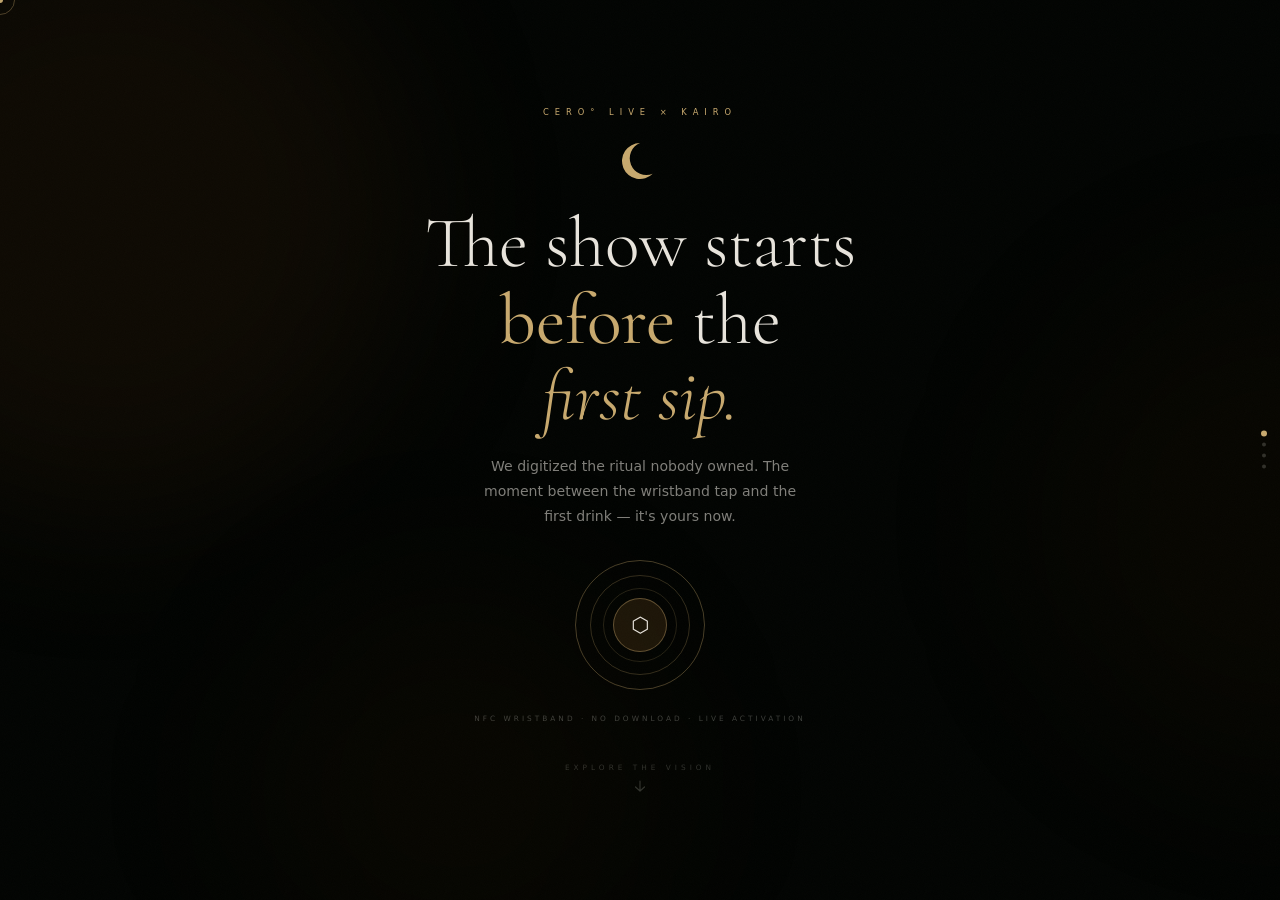
==== commit 843f6f82: "Update index.html" ====
--- a/public/index.html
+++ b/public/index.html
@@ -5,14 +5,19 @@
   <meta charset="UTF-8">
 <meta name="viewport" content="width=device-width,initial-scale=1,maximum-scale=1,user-scalable=no">
 <title>CERO° Live × Kairo</title>
-<link rel="icon" type="image/svg+xml" href="data:image/svg+xml,<svg xmlns='http://www.w3.org/2000/svg' viewBox='0 0 48 48'><text x='50%25' y='54%25' dominant-baseline='middle' text-anchor='middle' font-size='32' font-family='Georgia,serif' fill='%23C8A96E'>°</text></svg>">
+<link rel="icon" type="image/svg+xml" href="data:image/svg+xml,<svg xmlns='http://www.w3.org/2000/svg' viewBox='0 0 48 48'><path fill='%23C8A96E' d='M24 6a15 15 0 1 0 10.6 25.6A12 12 0 1 1 24 6z'/></svg>">
 <link href="https://fonts.googleapis.com/css2?family=Cormorant+Garamond:ital,wght@0,300;0,400;0,600;1,300;1,400&display=swap" rel="stylesheet">
 <style>
 :root{
+  /* FIX 1: --green es COBRE, no verde. Verde solo existe como --hover-green en hover states */
   --black:#08080A;--green:#8B5E2A;--bright:#C8A96E;--cream:#E8E4DC;
   --dim:rgba(232,228,220,0.55);--ghost:rgba(232,228,220,0.08);--line:rgba(232,228,220,0.09);
   --glow:rgba(200,169,110,0.2);--glow2:rgba(200,169,110,0.42);
   --copper:#A06830;--gold:#C8A96E;--HDR:52px;--NAV:54px;
+  /* FIX 1: --red definido correctamente para .btn-story */
+  --red:#8B5E2A;
+  /* FIX 1: hover cobre oscuro, NO verde */
+  --hover-copper:#A06830;
   --inter:'Inter',system-ui,sans-serif;
   --serif:'Cormorant Garamond',Georgia,serif;
 }
@@ -68,7 +73,8 @@
 
 /* ── LOADER ── */
 #pg-ld{background:var(--black);display:flex;flex-direction:column;align-items:center;justify-content:center;gap:1.25rem}
-.ld-star{animation:sp 1.5s ease-in-out infinite}
+/* FIX 4: animación para la luna */
+.ld-moon{animation:sp 1.5s ease-in-out infinite}
 @keyframes sp{0%,100%{filter:drop-shadow(0 0 8px rgba(200,169,110,.4))}50%{filter:drop-shadow(0 0 24px rgba(200,169,110,.9))}}
 .ld-line{width:100px;height:1px;background:rgba(240,237,229,.08);position:relative;overflow:hidden}
 .ld-line::after{content:'';position:absolute;top:0;left:-50%;width:50%;height:100%;background:linear-gradient(90deg,transparent,var(--bright),transparent);animation:sc .9s ease-in-out infinite}
@@ -87,9 +93,10 @@
 .h-cta{display:flex;flex-direction:column;align-items:center;gap:.5rem;z-index:2;animation:fu .9s .3s both}
 @keyframes fu{from{opacity:0;transform:translateY(12px)}to{opacity:1;transform:translateY(0)}}
 
+/* FIX 1: btn-main hover → cobre oscuro, NO verde */
 .btn-main{background:var(--green);color:#ffffff;padding:.85rem 2.5rem;font-size:.72rem;font-weight:600;letter-spacing:3px;text-transform:uppercase;border-radius:1px;transition:background 200ms,transform 150ms ease,box-shadow 200ms}
 .btn-main:active{transform:scale(.98)}
-@media(hover:hover){.btn-main:hover{background:#00A846;transform:translateY(-1px);box-shadow:0 8px 28px rgba(0,168,70,.35)}}
+@media(hover:hover){.btn-main:hover{background:var(--hover-copper);transform:translateY(-1px);box-shadow:0 8px 28px rgba(139,94,42,.35)}}
 .btn-text{font-size:.52rem;letter-spacing:3px;text-transform:uppercase;color:var(--dim);padding:.4rem;transition:color 200ms}
 .btn-text:hover{color:var(--cream)}
 
@@ -179,9 +186,10 @@
 .opt-lb{font-size:.88rem;font-weight:500;color:var(--cream);letter-spacing:.2px}
 .opt-sl{font-size:.45rem;letter-spacing:1px;color:var(--dim);margin-top:1px;text-transform:uppercase}
 
+/* FIX 1: btn-nxt hover → cobre oscuro */
 .btn-nxt{background:var(--green);color:#ffffff;padding:.72rem 1.75rem;font-size:.68rem;font-weight:600;letter-spacing:3px;text-transform:uppercase;border-radius:1px;transition:background 180ms,transform 150ms ease,box-shadow 180ms;float:right}
 .btn-nxt:active{transform:scale(.98)}
-@media(hover:hover){.btn-nxt:hover{background:#00A846;transform:translateY(-1px);box-shadow:0 6px 20px rgba(0,168,70,.3)}}
+@media(hover:hover){.btn-nxt:hover{background:var(--hover-copper);transform:translateY(-1px);box-shadow:0 6px 20px rgba(139,94,42,.3)}}
 
 /* ── AI ── */
 #pg-ai{background:var(--black);display:flex;flex-direction:column;align-items:center;justify-content:center;gap:1.25rem}
@@ -208,9 +216,11 @@
 .rt{font-size:.42rem;letter-spacing:2px;text-transform:uppercase;border:1px solid rgba(200,169,110,.22);color:var(--bright);padding:3px 7px}
 
 .res-acts{display:flex;flex-direction:column;gap:.35rem;animation:fu .5s .4s both}
+
+/* FIX 1: btn-save hover → cobre oscuro */
 .btn-save{background:var(--green);color:var(--cream);padding:.78rem;font-family:'Cormorant Garamond',serif;font-size:.92rem;font-weight:400;letter-spacing:2px;text-transform:uppercase;border-radius:1px;text-align:center;transition:background 180ms,transform 150ms ease}
 .btn-save:active{transform:scale(.98)}
-@media(hover:hover){.btn-save:hover{background:#00A846;transform:translateY(-1px)}}
+@media(hover:hover){.btn-save:hover{background:var(--hover-copper);transform:translateY(-1px)}}
 .btn-alt{text-align:center;font-size:.48rem;letter-spacing:3px;text-transform:uppercase;color:var(--dim);padding:.42rem;border:1px solid var(--line);transition:color 180ms,border-color 180ms}
 .btn-alt:hover{color:var(--cream);border-color:rgba(240,237,229,.18)}
 .sf{display:none;margin-top:.55rem;border:1px solid var(--line);padding:.85rem;animation:fu .3s ease both}
@@ -263,6 +273,7 @@
 
 
 /* ── STORY CARD ── */
+/* FIX 1: btn-story usa --red que ahora está definido en :root */
 .btn-story{
   background:var(--red);color:var(--cream);padding:.78rem;
   font-family:'Cormorant Garamond',serif;font-size:.92rem;font-weight:400;
@@ -270,7 +281,8 @@
   transition:background 180ms,transform 150ms ease;
   display:flex;align-items:center;justify-content:center;gap:.5rem;
 }
-.btn-story:hover{background:#e02020;transform:translateY(-1px)}
+/* FIX 1: hover cobre, no verde */
+@media(hover:hover){.btn-story:hover{background:var(--hover-copper);transform:translateY(-1px)}}
 .btn-story:active{transform:scale(.98)}
 .btn-spotify{
   background:rgba(30,215,96,0.12);color:#1ED760;
@@ -322,7 +334,7 @@
   position:absolute;inset:0;
   width:100%;height:100%;
   object-fit:cover;
-  transform:scaleX(-1);/* mirror front cam */
+  transform:scaleX(-1);
 }
 #pour-canvas-overlay{
   position:absolute;inset:0;
@@ -438,7 +450,6 @@
 }
 #landing.exit{opacity:0;pointer-events:none;transform:scale(1.02)}
 
-/* mesh animated background */
 #landing-bg{position:fixed;inset:0;z-index:0;pointer-events:none;overflow:hidden}
 .mesh-orb{position:absolute;border-radius:50%;filter:blur(80px);animation:morph 12s ease-in-out infinite}
 .mesh-orb:nth-child(1){width:600px;height:600px;background:rgba(100,60,20,0.13);top:-10%;left:-15%;animation-delay:0s}
@@ -454,14 +465,12 @@
   scroll-snap-align:start;
 }
 
-/* hero */
 .lh-kicker{font-size:.52rem;letter-spacing:6px;text-transform:uppercase;color:var(--bright);margin-bottom:1.25rem;font-family:Inter,system-ui,sans-serif;font-weight:500;display:flex;align-items:center;gap:.6rem}
 .lh-kicker::before,.lh-kicker::after{content:'';flex:1;height:1px;background:rgba(200,169,110,.2);max-width:44px}
 .lh-title{font-family:'Cormorant Garamond',Georgia,serif;font-size:clamp(2.4rem,7vw,4.5rem);font-weight:300;line-height:1.06;color:var(--cream);margin-bottom:1.25rem;max-width:580px}
 .lh-title strong{color:var(--bright);font-weight:400;font-style:normal}
 .lh-sub{font-size:.88rem;font-weight:300;color:var(--dim);line-height:1.75;max-width:320px;margin:0 auto 2rem;font-family:Inter,system-ui,sans-serif}
 
-/* NFC animation */
 .nfc-wrap{position:relative;margin:0 auto 1.5rem;width:130px;height:130px;display:grid;place-items:center}
 .nfc-ring{position:absolute;border-radius:50%;border:1px solid;animation:nfc-pulse 2.2s ease-out infinite}
 .nfc-ring:nth-child(1){width:130px;height:130px;border-color:rgba(200,169,110,.35);animation-delay:0s}
@@ -471,11 +480,9 @@
 .nfc-core{width:54px;height:54px;border-radius:50%;background:rgba(139,94,42,.2);border:1px solid rgba(200,169,110,.4);display:grid;place-items:center;z-index:2;position:relative}
 .nfc-icon{font-size:1.3rem}
 
-/* scroll hint */
 .scroll-hint{font-size:.46rem;letter-spacing:4px;text-transform:uppercase;color:rgba(232,228,220,.2);display:flex;flex-direction:column;align-items:center;gap:.4rem;font-family:Inter,system-ui,sans-serif;animation:hint 2s ease-in-out infinite}
 @keyframes hint{0%,100%{transform:translateY(0);opacity:.4}50%{transform:translateY(6px);opacity:.8}}
 
-/* 4 pillars */
 .pillars-grid{display:grid;grid-template-columns:1fr 1fr;gap:.6rem;width:100%;max-width:480px;margin-top:2rem}
 .pillar{background:rgba(245,242,235,0.04);backdrop-filter:blur(16px);-webkit-backdrop-filter:blur(16px);border:1px solid rgba(245,242,235,0.08);padding:1.2rem 1rem;text-align:left;transition:border-color 220ms,background 220ms,transform 220ms}
 .pillar:hover{border-color:rgba(200,169,110,.3);background:rgba(100,60,10,.06);transform:translateY(-2px)}
@@ -484,7 +491,6 @@
 .pillar-name{font-family:'Cormorant Garamond',Georgia,serif;font-size:1.05rem;font-weight:400;color:var(--cream);margin-bottom:.28rem;line-height:1.2}
 .pillar-desc{font-size:.66rem;color:var(--dim);line-height:1.55;font-family:Inter,system-ui,sans-serif;font-weight:300}
 
-/* flow steps */
 .flow-steps{display:flex;flex-direction:column;width:100%;max-width:420px;margin-top:2rem}
 .fstep{display:grid;grid-template-columns:44px 1fr;gap:.85rem;padding:.85rem 0;border-bottom:1px solid rgba(245,242,235,.06)}
 .fstep:last-child{border-bottom:none}
@@ -498,7 +504,6 @@
 .fstep-desc{font-size:.68rem;color:var(--dim);line-height:1.5;font-family:Inter,system-ui,sans-serif;font-weight:300}
 .fstep-badge{display:inline-block;margin-top:.3rem;font-size:.4rem;letter-spacing:2px;text-transform:uppercase;border:1px solid rgba(200,169,110,.2);color:var(--bright);padding:2px 6px;font-family:Inter,system-ui,sans-serif}
 
-/* final CTA */
 .fcta-sec{position:relative;z-index:1;min-height:100svh;display:flex;flex-direction:column;align-items:center;justify-content:center;padding:4rem 1.5rem;text-align:center;scroll-snap-align:start}
 .fcta-title{font-family:'Cormorant Garamond',Georgia,serif;font-size:clamp(2rem,6vw,3.8rem);font-weight:300;color:var(--cream);line-height:1.06;margin-bottom:1rem}
 .fcta-title em{font-style:italic;color:var(--bright)}
@@ -508,6 +513,7 @@
 .fstat-v{font-family:'Cormorant Garamond',Georgia,serif;font-size:1.4rem;font-weight:300;color:var(--cream)}
 .fstat-l{font-size:.38rem;letter-spacing:2px;text-transform:uppercase;color:var(--dim);font-family:Inter,system-ui,sans-serif;margin-top:2px}
 
+/* FIX 1: btn-launch hover → cobre oscuro */
 .btn-launch{
   background:var(--green);color:#fff;
   padding:1rem 3rem;
@@ -517,15 +523,13 @@
   transition:background 200ms,transform 150ms ease,box-shadow 200ms;
 }
 .btn-launch:active{transform:scale(.98)}
-@media(hover:hover){.btn-launch:hover{background:#00A846;transform:translateY(-2px);box-shadow:0 10px 32px rgba(0,168,70,.4)}}
+@media(hover:hover){.btn-launch:hover{background:var(--hover-copper);transform:translateY(-2px);box-shadow:0 10px 32px rgba(139,94,42,.4)}}
 .fcta-note{margin-top:.85rem;font-size:.44rem;letter-spacing:2px;text-transform:uppercase;color:rgba(245,242,235,.18);font-family:Inter,system-ui,sans-serif}
 
-/* scroll dots */
 .scroll-dots{position:fixed;right:.85rem;top:50%;transform:translateY(-50%);z-index:700;display:flex;flex-direction:column;gap:7px;pointer-events:none}
 .sdot{width:4px;height:4px;border-radius:50%;background:rgba(245,242,235,.18);transition:background 280ms,transform 280ms}
 .sdot.on{background:var(--bright);transform:scale(1.5)}
 
-/* section headings */
 .l-kicker{font-size:.5rem;letter-spacing:5px;text-transform:uppercase;color:var(--bright);margin-bottom:.7rem;font-family:Inter,system-ui,sans-serif;font-weight:500}
 .l-title{font-family:'Cormorant Garamond',Georgia,serif;font-size:clamp(1.9rem,5vw,2.9rem);font-weight:300;color:var(--cream);margin-bottom:.5rem}
 .l-sub{font-size:.78rem;color:var(--dim);line-height:1.65;max-width:300px;margin:0 auto;font-family:Inter,system-ui,sans-serif}
@@ -538,6 +542,13 @@
   padding:4px 14px;z-index:600;pointer-events:none;
   white-space:nowrap;
 }
+
+/* ══════════════════════════════════════
+   FIX 2 — DIALOG CENTRADO
+   Eliminar position/top/left/transform custom.
+   Usar position:fixed + inset:0 + margin:auto.
+   Funciona en Safari, Chrome mobile y desktop.
+══════════════════════════════════════ */
 dialog#rsm-dialog{
   background:rgba(2,10,2,.98);
   border:1px solid rgba(200,169,110,.15);
@@ -548,17 +559,19 @@
   color:#F5F2EB;
   text-align:center;
   overflow:hidden;
+  /* FIX 2: centrado correcto cross-browser */
+  position:fixed;
+  inset:0;
   margin:auto;
-  position:fixed;
-  top:50%;left:50%;
-  transform:translate(-50%,-50%);
+  height:fit-content;
+  max-height:90vh;
+  overflow-y:auto;
 }
 dialog#rsm-dialog::backdrop{
   background:rgba(0,0,0,.88);
   backdrop-filter:blur(4px);
   -webkit-backdrop-filter:blur(4px);
 }
-/* Modal brand bar */
 .rsm-brand-bar{
   background:var(--green);
   padding:.55rem 0 .5rem;
@@ -566,15 +579,12 @@
   border-bottom:1px solid rgba(200,169,110,.18);
 }
 .rsm-brand-bar svg{ width:90px; height:auto; display:block; }
-/* Modal body */
 .rsm-body{ padding:1.6rem 1.5rem 1.4rem; }
-/* Modal star */
 .rsm-star{
   width:36px;height:36px;margin:0 auto .75rem;
   display:flex;align-items:center;justify-content:center;
 }
 .rsm-star svg{ width:28px;height:28px; }
-/* Divider line */
 .rsm-div{
   width:32px;height:1px;background:rgba(200,169,110,.3);
   margin:.65rem auto .9rem;
@@ -605,6 +615,7 @@
   color:rgba(245,242,235,.28);font-family:Inter,system-ui,sans-serif;
   margin-bottom:.2rem;text-align:left;
 }
+/* FIX 1: rsm-btn hover → cobre oscuro */
 .rsm-btn{
   width:100%;
   background:var(--green);
@@ -621,7 +632,7 @@
   margin-top:.2rem;
   transition:background 180ms;
 }
-@media(hover:hover){.rsm-btn:hover{background:#00A846}}
+@media(hover:hover){.rsm-btn:hover{background:var(--hover-copper)}}
 .rsm-dot{
   width:46px;height:46px;border-radius:50%;
   border:1px solid rgba(200,169,110,.25);
@@ -630,7 +641,6 @@
   transition:all 400ms;
 }
 .rsm-dot.on{background:rgba(139,94,42,.3);border-color:#C8A96E;}
-/* Progress bar in modal */
 .rsm-progress{
   height:2px;background:rgba(245,242,235,.07);
   border-radius:1px;margin-bottom:1.25rem;overflow:hidden;
@@ -648,9 +658,6 @@
 const REWARD_KEG='/img/keg.png';
 const IMGS={original:'/img/original.png',silver:'/img/silver.png',zero:'/img/zero.png'};
 const PROD={original:{n:'CERO° 8',color:'#C8A96E'},silver:{n:'CERO° 0',color:'#A8B8C4'},zero:{n:'CERO° 16',color:'#A06830'}};
-
-
-
 
 
 /* ── SAVE RITUAL DIALOG ── */
@@ -686,7 +693,6 @@
   document.getElementById('rsm-s1').style.display='none';
   document.getElementById('rsm-s2').style.display='block';
   const n=rits.length,k=Math.min(n,3);
-  // Update progress bar
   const pf=document.getElementById('rsm-pfill');
   if(pf)pf.style.width=(k/3*100)+'%';
   const T={1:'First ritual.<br><em style="color:#C8A96E">Two to go.</em>',2:'Second ritual.<br><em style="color:#C8A96E">One more.</em>',3:'Third ritual.<br><em style="color:#C8A96E;font-style:italic">Reward unlocked.</em>'};
@@ -707,14 +713,12 @@
 
 <!-- ════ LANDING — PHYGITAL PITCH ════ -->
 <div id="landing">
-  <!-- Animated background -->
   <div id="landing-bg">
     <div class="mesh-orb"></div>
     <div class="mesh-orb"></div>
     <div class="mesh-orb"></div>
   </div>
 
-  <!-- Scroll position dots -->
   <div class="scroll-dots" id="sdots">
     <div class="sdot on"></div>
     <div class="sdot"></div>
@@ -722,15 +726,16 @@
     <div class="sdot"></div>
   </div>
 
-  <!-- ── S1: HERO PITCH ── -->
+  <!-- S1: HERO PITCH -->
   <section class="l-section" id="ls0">
     <div class="lh-kicker">CERO° Live × Kairo</div>
 
     <div id="user-greeting" style="display:none;font-size:.46rem;letter-spacing:3px;text-transform:uppercase;font-family:Inter,system-ui,sans-serif;color:#C8A96E;background:rgba(139,94,42,.12);border:1px solid rgba(200,169,110,.18);padding:.3rem 1rem;border-radius:20px;margin-bottom:1rem"></div>
 
     <div style="margin-bottom:1.25rem">
+      <!-- FIX 4: Media luna SVG — identidad CERO° -->
       <svg width="48" height="48" viewBox="0 0 48 48" style="display:block;margin:0 auto">
-        <text x="50%" y="54%" dominant-baseline="middle" text-anchor="middle" font-size="36" font-family="Georgia,serif" fill="#C8A96E">°</text>
+        <path fill="#C8A96E" d="M24 6a18 18 0 1 0 12.73 30.73A14 14 0 1 1 24 6z"/>
       </svg>
     </div>
 
@@ -755,7 +760,7 @@
     </div>
   </section>
 
-  <!-- ── S2: 4 PILLARS ── -->
+  <!-- S2: 4 PILLARS -->
   <section class="l-section" id="ls1">
     <div class="l-kicker">The Ecosystem</div>
     <h2 class="l-title">Four pillars.<br>One complete ritual.</h2>
@@ -788,7 +793,7 @@
     </div>
   </section>
 
-  <!-- ── S3: FLOW ── -->
+  <!-- S3: FLOW -->
   <section class="l-section" id="ls2">
     <div class="l-kicker">The Experience Flow</div>
     <h2 class="l-title">From the bottle<br>to the complete ritual.</h2>
@@ -832,7 +837,7 @@
     </div>
   </section>
 
-  <!-- ── S4: FINAL CTA ── -->
+  <!-- S4: FINAL CTA -->
   <section class="fcta-sec" id="ls3">
     <div class="l-kicker">Live Demo</div>
     <h2 class="fcta-title">
@@ -846,7 +851,7 @@
       <div class="fstat"><div class="fstat-v">0</div><div class="fstat-l">Downloads needed</div></div>
     </div>
     <button class="btn-launch" onclick="launchExperience()">Live the Experience</button>
-    <div class="fcta-note">Developed Built by KAIRO · kairoinc.lat</div>
+    <div class="fcta-note">Built by KAIRO · kairoinc.lat</div>
   </section>
 </div><!-- END LANDING -->
 
@@ -854,12 +859,13 @@
 <canvas id="cv"></canvas>
 <div id="dot"></div><div id="ring"></div>
 <div id="toast"></div>
-<div id="credit"><a href="https://kairoinc.lat" target="_blank">Developed Built by KAIRO</a></div>
+<div id="credit"><a href="https://kairoinc.lat" target="_blank">Built by KAIRO</a></div>
 
 <header id="hdr" class="off">
   <div class="hlogo">
     <div class="hstar">
-      <svg width="16" height="16" viewBox="0 0 24 24" xmlns="http://www.w3.org/2000/svg">
+      <!-- Media luna en header también -->
+      <svg width="18" height="18" viewBox="0 0 24 24" xmlns="http://www.w3.org/2000/svg">
         <path fill="#C8A96E" d="M21 12.79A9 9 0 1 1 11.21 3 7 7 0 0 0 21 12.79z"/>
       </svg>
     </div>
@@ -870,8 +876,7 @@
   <div class="hpill">Rituals <span class="hn" id="rn">0</span></div>
 </header>
 
-
-  <!-- POUR GUIDE OVERLAY (gyro only, kept) -->
+  <!-- POUR GUIDE OVERLAY -->
   <div id="pour-overlay">
     <div class="pour-title">The Perfect Pour</div>
     <div class="pour-sub">Tilt your phone to find the ideal angle</div>
@@ -884,7 +889,9 @@
   <div id="pour-ai">
     <video id="pour-video" autoplay playsinline muted></video>
     <canvas id="pour-canvas-overlay"></canvas>
-  <div style="position:absolute;inset:0;display:flex;align-items:center;justify-content:center;pointer-events:none;z-index:2;padding-bottom:200px"><img id="pour-glass-ghost" style="height:55vh;max-height:420px;width:auto;opacity:0.18;mix-blend-mode:screen" alt=""></div>
+    <div style="position:absolute;inset:0;display:flex;align-items:center;justify-content:center;pointer-events:none;z-index:2;padding-bottom:200px">
+      <img id="pour-glass-ghost" style="height:55vh;max-height:420px;width:auto;opacity:0.18;mix-blend-mode:screen" alt="">
+    </div>
     <div class="pour-top-bar">
       <span class="pour-top-title">⬡ Pouring AI — CERO° Standard</span>
       <button class="btn-pour-close" onclick="closePourAI()">✕ Close</button>
@@ -908,7 +915,10 @@
 
   <!-- LOADER -->
   <div class="pg on" id="pg-ld">
-    <svg class="ld-star" width="40" height="40" viewBox="0 0 40 40"><text x="50%" y="54%" dominant-baseline="middle" text-anchor="middle" font-size="28" font-family="Georgia,serif" fill="#C8A96E">°</text></svg>
+    <!-- FIX 4: Media luna SVG real, NO degree symbol -->
+    <svg class="ld-moon" width="48" height="48" viewBox="0 0 48 48" xmlns="http://www.w3.org/2000/svg">
+      <path fill="#C8A96E" d="M24 4a20 20 0 1 0 14.14 34.14A15.5 15.5 0 1 1 24 4z"/>
+    </svg>
     <div class="ld-line"></div>
     <div class="ld-txt">Iniciando tu ritual</div>
   </div>
@@ -955,8 +965,6 @@
   <div class="pg" id="pg-ctx">
     <div class="body">
       <div class="wrap">
-
-        <!-- Detected context card -->
         <div class="ctx-card">
           <div class="ctx-label">Context Detected</div>
           <div class="ctx-headline" id="ctx-headline"></div>
@@ -968,7 +976,6 @@
           <div class="ctx-note" id="ctx-note"></div>
         </div>
 
-        <!-- Q1: Who -->
         <div class="ctx-q">
           <div class="q-n">One thing we can't detect —</div>
           <div class="q-t">Who's with you?</div>
@@ -996,7 +1003,6 @@
           </div>
         </div>
 
-        <!-- Q2: Vibe -->
         <div class="ctx-q">
           <div class="q-n">And the energy —</div>
           <div class="q-t">What's the vibe?</div>
@@ -1057,7 +1063,7 @@
           <button class="btn-save" onclick="openSaveModal()">★ Save This Ritual</button>
           <button class="btn-alt" onclick="startScan()">Try Again</button>
           <button class="btn-story" onclick="generateStoryCard()">↓ Save Story Card</button>
-          <button class="btn-story" style="background:rgba(196,152,48,0.15);color:#C8942A;border:1px solid rgba(196,152,42,0.25)" onclick="openPourAI()">⬡ Pouring AI — Perfect Serve</button>
+          <button class="btn-story" style="background:rgba(139,94,42,0.15);color:#C8A96E;border:1px solid rgba(200,169,110,0.25)" onclick="openPourAI()">⬡ Pouring AI — Perfect Serve</button>
           <button class="btn-spotify" onclick="openSpotify()">♫ Get Spotify Playlist</button>
         </div>
         <div class="sf" id="sf">
@@ -1134,7 +1140,6 @@
 let rits=JSON.parse(localStorage.getItem("hk")||"[]");
 
 
-
 /* ════════════════════════════════════════
    LANDING CONTROLLER
 ════════════════════════════════════════ */
@@ -1145,7 +1150,6 @@
   setTimeout(()=>startRitual(),400);
 }
 
-// Scroll indicator update
 (function(){
   const landing=document.getElementById('landing');
   const sections=document.querySelectorAll('.l-section,.fcta-section');
@@ -1169,7 +1173,6 @@
   },{passive:true});
 })();
 
-// Pillar hover tilt (desktop)
 document.querySelectorAll('.pillar').forEach(p=>{
   p.addEventListener('mousemove',e=>{
     const r=p.getBoundingClientRect();
@@ -1181,20 +1184,15 @@
 });
 
 /* ═══════════════════════════════════════
-   RITUAL FLOW ORCHESTRATION
-   Hero → Pour AI → Geo Scan → Questions → Result
+   RITUAL FLOW
 ═══════════════════════════════════════ */
 function startRitual(){
-  // Reset state
   ans=[null,null];
   document.querySelectorAll('.opt').forEach(o=>o.classList.remove('sel'));
-  
-  // Step 1: Pour AI
   openPourAI(afterPour);
 }
 
 function afterPour(){
-  // Step 2: Geo scan → Questions
   startScan();
 }
 
@@ -1214,7 +1212,7 @@
   document.getElementById("pg-"+id)?.querySelector(".body")?.scrollTo(0,0);
 }
 
-/* ── WEATHER CODES → description ── */
+/* ── WEATHER CODES ── */
 function weatherDesc(code){
   if(code===0)return{label:"Clear Sky",icon:"✨"};
   if(code<=3)return{label:"Partly Cloudy",icon:"⛅"};
@@ -1253,7 +1251,6 @@
 async function startScan(){
   ans=[null,null];
   document.querySelectorAll(".opt").forEach(o=>o.classList.remove("sel"));
-  
   go("scan");
 
   const step=i=>document.getElementById("ss"+i);
@@ -1269,7 +1266,6 @@
   };
   const setActive=i=>{step(i).classList.add("active")};
 
-  // Step 0: Geolocation
   setActive(0);
   let lat=null,lon=null,neighborhood="Unknown",city="City",country="";
 
@@ -1296,7 +1292,6 @@
   setDone(0,locDisplay);
   await delay(300);
 
-  // Step 1: Weather
   setActive(1);
   let temp="—",weatherLabel="",weatherIcon="🌡";
   if(lat!==null){
@@ -1310,7 +1305,6 @@
       }
     }catch{}
   } else {
-    // Fallback demo data
     temp="22°C";weatherLabel="Clear Sky";weatherIcon="✨";
     neighborhood="Palermo";city="Buenos Aires";country="AR";
     ctx.neighborhood=neighborhood;ctx.city=city;ctx.country=country;
@@ -1319,7 +1313,6 @@
   setDone(1,`${temp} · ${weatherLabel}`);
   await delay(300);
 
-  // Step 2: Time analysis
   setActive(2);
   await delay(600);
   const tc=getTimeCtx();
@@ -1327,7 +1320,6 @@
   setDone(2,tc.timeStr);
   await delay(500);
 
-  // Build context card & go
   buildCtxCard();
   go("ctx");
 }
@@ -1339,7 +1331,6 @@
   const city=ctx.city;
   const loc=nb?`${nb}${city?", "+city:""}`:(city||"Your location");
 
-  // Dynamic headline
   const greetings={
     "Night":`It's ${ctx.dayLabel} night in ${loc}`,
     "Evening":`${ctx.dayLabel} evening in ${loc}`,
@@ -1350,7 +1341,6 @@
   };
   const headline=greetings[ctx.timeLabel]||`Right now in ${loc}`;
 
-  // Temp vibe
   const tempNum=parseInt(ctx.temp)||22;
   let tempVibe="";
   if(tempNum>=28)tempVibe="Hot night ahead.";
@@ -1434,7 +1424,6 @@
   document.getElementById("res-copy").textContent=rec.reason;
   document.getElementById("res-tags").innerHTML=(rec.tags||[]).map(t=>`<span class="rt">${t}</span>`).join("");
 
-  // Mini context tags
   const mini=[];
   if(ctx.neighborhood||ctx.city)mini.push("📍 "+(ctx.neighborhood||ctx.city));
   if(ctx.temp)mini.push("🌡 "+ctx.temp);
@@ -1492,10 +1481,8 @@
 (function a(){cx+=(tx-cx)*.06;cy+=(ty-cy)*.06;img&&(img.style.transform=`rotate3d(1,0,0,${cx}deg) rotate3d(0,1,0,${cy}deg)`);requestAnimationFrame(a)})()})();
 
 
-
-
 /* ═══════════════════════════════════════
-   SPOTIFY PLAYLIST — Simulated by vibe
+   SPOTIFY PLAYLIST
 ═══════════════════════════════════════ */
 const PLAYLISTS={
   Celebrating:{name:"Loud Nights",tracks:[{icon:"🎉",t:"Blinding Lights",a:"The Weeknd",d:"3:20"},{icon:"⚡",t:"Levitating",a:"Dua Lipa",d:"3:23"},{icon:"🔊",t:"As It Was",a:"Harry Styles",d:"2:37"}]},
@@ -1518,13 +1505,15 @@
 let paiStream=null,paiRAF=null,paiCtx=null,paiCanvas=null,paiVideo=null;
 let _pourCallback=null;
 
-async function openPourAI(onComplete){_pourCallback=onComplete||null;
+async function openPourAI(onComplete){
+  _pourCallback=onComplete||null;
   const overlay=document.getElementById('pour-ai');
   paiVideo=document.getElementById('pour-video');
   paiCanvas=document.getElementById('pour-canvas-overlay');
-  overlay.classList.add('on');const gg=document.getElementById('pour-glass-ghost');if(gg)gg.src=GLASS_IMG||'';
-
-  // Request camera
+  overlay.classList.add('on');
+  const gg=document.getElementById('pour-glass-ghost');
+  if(gg)gg.src=GLASS_IMG||'';
+
   try{
     paiStream=await navigator.mediaDevices.getUserMedia({
       video:{facingMode:'environment',width:{ideal:1280},height:{ideal:720}},
@@ -1537,7 +1526,6 @@
     paiCtx=paiCanvas.getContext('2d',{willReadFrequently:true});
     paiLoop();
   }catch(e){
-    // Fallback: skip straight to questions
     document.getElementById('pai-msg').textContent='Camera unavailable';
     document.getElementById('pai-sub').textContent='Skipping to next step...';
     setTimeout(()=>{continuePour();},1200);
@@ -1569,25 +1557,19 @@
   paiCanvas.width=window.innerWidth;paiCanvas.height=window.innerHeight;
   paiCtx.clearRect(0,0,paiCanvas.width,paiCanvas.height);
 
-  // Draw glass guide overlay
   drawGlassGuide(paiCtx,paiCanvas.width,paiCanvas.height);
 
-  // Sample a hidden canvas for pixel analysis
   const sample=document.createElement('canvas');
   sample.width=vw;sample.height=vh;
   const sc=sample.getContext('2d',{willReadFrequently:true});
   sc.drawImage(paiVideo,0,0,vw,vh);
 
-  // Analyse vertical strip in center (glass zone)
   const stripX=Math.floor(vw*0.4);
   const stripW=Math.floor(vw*0.2);
   const imgData=sc.getImageData(stripX,0,stripW,vh);
   const px=imgData.data;
 
-  // Scan from TOP: find first non-dark row (glass content starts)
-  // Then scan for foam (bright/white) vs beer (warm amber)
-  let foamRows=0,beerRows=0,totalRows=0;
-  const rowResults=[];
+  let foamRows=0,beerRows=0;
 
   for(let y=0;y<vh;y++){
     let rSum=0,gSum=0,bSum=0,cnt=0;
@@ -1597,25 +1579,18 @@
     }
     const r=rSum/cnt,g=gSum/cnt,b=bSum/cnt;
     const brightness=(r+g+b)/3;
-    const warmth=r-b; // positive = warm/amber = beer
-    const isLight=brightness>140;
+    const warmth=r-b;
     const isWarm=warmth>25&&brightness>60&&brightness<220;
     const isFoam=brightness>190&&Math.abs(r-g)<35&&Math.abs(g-b)<35;
-
-    if(brightness>50){totalRows++;}
-    if(isFoam){foamRows++;rowResults.push('foam')}
-    else if(isWarm){beerRows++;rowResults.push('beer')}
-    else rowResults.push('other');
+    if(isFoam)foamRows++;
+    else if(isWarm)beerRows++;
   }
 
-  // Calculate foam ratio (foam / (foam+beer))
   const contentRows=foamRows+beerRows;
   const rawRatio=contentRows>20?foamRows/contentRows:0;
-  // Smooth
   paiSmooth+=(rawRatio-paiSmooth)*0.15;
   const foamPct=Math.min(1,paiSmooth);
 
-  // CERO° standard: 2 fingers ≈ 15-25% foam head
   updatePourUI(foamPct,foamRows,beerRows);
 }
 
@@ -1657,17 +1632,14 @@
   msg.textContent=message;
   msg.style.color=foamPct>=0.12&&foamPct<=0.28?'var(--bright)':foamPct>0.4?'#A06830':'var(--cream)';
   sub.textContent=subMsg;
-  // Unlock Continue button when foam is perfect
   const btn=document.getElementById('pai-continue');
   if(btn){btn.style.opacity=foamPct>=0.08?'1':'0.4'}
 }
 
 function drawGlassGuide(c,w,h){
-  // Glass silhouette guide in center
   const gx=w/2,gy=h*0.15,gh=h*0.6,gw=w*0.32;
   const gtop=gw*0.55,gbot=gw*0.48;
 
-  // Glass outline
   c.save();
   c.strokeStyle='rgba(245,242,235,0.18)';c.lineWidth=1.5;
   c.setLineDash([6,6]);
@@ -1677,7 +1649,6 @@
   c.stroke();
   c.setLineDash([]);
 
-  // "2 finger" foam zone — top 20% of glass
   const foamH=gh*0.22;
   c.fillStyle='rgba(200,169,110,0.06)';
   const foamTop=gy,foamBot=gy+foamH;
@@ -1687,28 +1658,21 @@
   c.lineTo(gx+fBotW,foamBot);c.lineTo(gx+fTopW,foamTop);
   c.closePath();c.fill();
 
-  // Foam zone border
   c.strokeStyle='rgba(200,169,110,0.35)';c.lineWidth=1;
   c.setLineDash([4,4]);
   c.beginPath();c.moveTo(gx-fBotW,foamBot);c.lineTo(gx+fBotW,foamBot);c.stroke();
   c.setLineDash([]);
 
-  // Label
   c.fillStyle='rgba(200,169,110,0.7)';
-  c.font='400 20px Inter,system-ui,sans-serif';c.textAlign='left';c.letterSpacing='2px';
+  c.font='400 20px Inter,system-ui,sans-serif';c.textAlign='left';
   c.fillText('FOAM ZONE',gx+gtop+12,foamBot-4);
 
-  c.textAlign='left';
   c.fillStyle='rgba(245,242,235,0.25)';
-  c.font='300 18px Inter,system-ui,sans-serif';c.letterSpacing='1px';
+  c.font='300 18px Inter,system-ui,sans-serif';
   c.fillText('2 FINGER',gx+gtop+12,foamTop+24);
 
-  // Corner brackets
   const bk=20;
-  [
-    [gx-gtop,gy,1,1],[gx+gtop,gy,-1,1],
-    [gx-gbot,gy+gh,1,-1],[gx+gbot,gy+gh,-1,-1]
-  ].forEach(([bx,by,sx,sy])=>{
+  [[gx-gtop,gy,1,1],[gx+gtop,gy,-1,1],[gx-gbot,gy+gh,1,-1],[gx+gbot,gy+gh,-1,-1]].forEach(([bx,by,sx,sy])=>{
     c.strokeStyle='rgba(245,242,235,0.45)';c.lineWidth=2;
     c.beginPath();c.moveTo(bx+sx*bk,by);c.lineTo(bx,by);c.lineTo(bx,by+sy*bk);c.stroke();
   });
@@ -1717,91 +1681,102 @@
 }
 
 /* ═══════════════════════════════════════
-   STORY CARD — Canvas 1080×1920
+   FIX 3 — STORY CARD
+   Cambios clave:
+   1. wrapper fuera de pantalla con left:-9999px en vez de opacity:0
+   2. opacity:1 para que html2canvas lo renderice
+   3. backgroundColor correcto en options
+   4. Espera 800ms para carga de imágenes
+   5. crossOrigin en img tags
 ═══════════════════════════════════════ */
 async function generateStoryCard(){
   toast('Generating card...');
 
-  // Target the result page content
   const target=document.getElementById('pg-res');
   if(!target){toast('No result to capture');return}
 
-  // Temporarily make it full-viewport for capture
-  const prev={
-    pos:target.style.position,
-    top:target.style.top,
-    left:target.style.left,
-    width:target.style.width,
-    height:target.style.height,
-    zIndex:target.style.zIndex,
-    overflow:target.style.overflow,
-    bg:target.style.background,
-  };
-
-  // Clone approach: capture the .body inner div
-  const body=target.querySelector('.body');
-  const inner=target.querySelector('.wrap');
-  if(!inner){toast('Nothing to capture');return}
-
-  // Create a styled wrapper for capture
-  const wrapper=document.createElement('div');
-  wrapper.style.cssText=`
-    position:fixed;top:0;left:0;
-    width:390px;height:844px;
-    background:radial-gradient(ellipse 80% 60% at 50% 0%,rgba(0,60,20,0.22),#020802 65%);
-    overflow:hidden;
-    z-index:-1;opacity:0;
-    font-family:'Cormorant Garamond',Georgia,serif;
-    -webkit-font-smoothing:antialiased;
-    padding:2rem 1.5rem;
-    display:flex;flex-direction:column;
-    box-sizing:border-box;
-  `;
-
-  // Build the card content mirroring result screen
+  const imgSrc=rec?IMGS[rec.product]:IMGS.original;
   const pr=rec?PROD[rec.product]?.n:'CERO° 8';
-  const imgSrc=rec?IMGS[rec.product]:IMGS.original;
   const pills=[];
   if(ctx.neighborhood||ctx.city) pills.push('📍 '+(ctx.neighborhood||ctx.city));
   if(ctx.temp)                   pills.push('🌡 '+ctx.temp);
   if(ctx.timeLabel)              pills.push('🕐 '+ctx.dayLabel+' '+ctx.timeLabel);
 
+  // FIX 3: wrapper FUERA de pantalla pero VISIBLE (no opacity:0)
+  const wrapper=document.createElement('div');
+  wrapper.style.cssText=`
+    position:fixed;
+    top:0;
+    left:-9999px;
+    width:390px;
+    height:844px;
+    background:#08080A;
+    overflow:hidden;
+    z-index:99999;
+    opacity:1;
+    font-family:'Cormorant Garamond',Georgia,serif;
+    -webkit-font-smoothing:antialiased;
+    padding:2rem 1.5rem;
+    display:flex;
+    flex-direction:column;
+    box-sizing:border-box;
+  `;
+
+  // FIX 3: img tag con crossOrigin para evitar taint
   wrapper.innerHTML=`
-    <div style="font-size:.42rem;letter-spacing:5px;text-transform:uppercase;color:#C8A96E;margin-bottom:.75rem;font-family:Inter,system-ui">TU CERO° ESTA NOCHE</div>
+    <div style="font-size:.42rem;letter-spacing:5px;text-transform:uppercase;color:#C8A96E;margin-bottom:.75rem;font-family:Inter,system-ui,sans-serif">TU CERO° ESTA NOCHE</div>
     <div style="display:flex;gap:.35rem;flex-wrap:wrap;margin-bottom:1.25rem">
-      ${pills.map(p=>`<span style="font-size:.42rem;letter-spacing:2px;text-transform:uppercase;border:1px solid rgba(200,169,110,.28);color:#C8A96E;padding:3px 9px;font-family:Inter,system-ui">${p}</span>`).join('')}
+      ${pills.map(p=>`<span style="font-size:.42rem;letter-spacing:2px;text-transform:uppercase;border:1px solid rgba(200,169,110,.28);color:#C8A96E;padding:3px 9px;font-family:Inter,system-ui,sans-serif">${p}</span>`).join('')}
     </div>
     <div style="position:relative;text-align:center;flex:1;display:flex;flex-direction:column;align-items:center;justify-content:center">
-      <div style="position:absolute;width:220px;height:220px;border-radius:50%;background:radial-gradient(circle,rgba(0,100,30,.28),transparent 70%);top:50%;left:50%;transform:translate(-50%,-50%)"></div>
-      <img src="${imgSrc}" style="height:220px;width:auto;object-fit:contain;filter:drop-shadow(0 16px 32px rgba(200,169,110,.4));position:relative;z-index:2;margin-bottom:1rem">
-      <div style="font-size:.42rem;letter-spacing:5px;text-transform:uppercase;color:rgba(200,169,110,.85);font-family:Inter,system-ui;margin-bottom:.5rem">${pr.toUpperCase()}</div>
-      <div style="font-family:'Cormorant Garamond',Georgia,serif;font-size:clamp(1.6rem,7vw,2.2rem);font-weight:300;color:#F5F2EB;line-height:1.08;margin-bottom:.65rem;font-style:italic">${rec?rec.title:'Tonight Calls for Original'}</div>
-      <div style="font-size:.85rem;font-weight:300;color:rgba(245,242,235,.45);line-height:1.65;margin-bottom:.75rem;font-family:'Cormorant Garamond',Georgia,serif">${rec?rec.reason:''}</div>
+      <div style="position:absolute;width:220px;height:220px;border-radius:50%;background:radial-gradient(circle,rgba(139,94,42,.28),transparent 70%);top:50%;left:50%;transform:translate(-50%,-50%)"></div>
+      <img crossorigin="anonymous" src="${imgSrc}" style="height:220px;width:auto;object-fit:contain;filter:drop-shadow(0 16px 32px rgba(200,169,110,.4));position:relative;z-index:2;margin-bottom:1rem">
+      <div style="font-size:.42rem;letter-spacing:5px;text-transform:uppercase;color:rgba(200,169,110,.85);font-family:Inter,system-ui,sans-serif;margin-bottom:.5rem">${pr.toUpperCase()}</div>
+      <div style="font-family:'Cormorant Garamond',Georgia,serif;font-size:2rem;font-weight:300;color:#F5F2EB;line-height:1.08;margin-bottom:.65rem;font-style:italic">${rec?rec.title:'Tonight Calls for Original'}</div>
+      <div style="font-size:.85rem;font-weight:300;color:rgba(245,242,235,.55);line-height:1.65;margin-bottom:.75rem;font-family:'Cormorant Garamond',Georgia,serif;max-width:300px">${rec?rec.reason:''}</div>
       <div style="display:flex;flex-wrap:wrap;gap:.28rem;justify-content:center">
-        ${(rec&&rec.tags||[]).map(t=>`<span style="font-size:.38rem;letter-spacing:2px;text-transform:uppercase;border:1px solid rgba(200,169,110,.22);color:#C8A96E;padding:3px 7px;font-family:Inter,system-ui">${t}</span>`).join('')}
+        ${(rec&&rec.tags||[]).map(t=>`<span style="font-size:.38rem;letter-spacing:2px;text-transform:uppercase;border:1px solid rgba(200,169,110,.22);color:#C8A96E;padding:3px 7px;font-family:Inter,system-ui,sans-serif">${t}</span>`).join('')}
       </div>
     </div>
     <div style="border-top:1px solid rgba(245,242,235,.08);padding-top:.75rem;margin-top:.75rem;display:flex;align-items:center;justify-content:space-between">
-      <div style="display:flex;align-items:center;gap:7px">
-        
-      </div>
-      <span style="font-size:.38rem;letter-spacing:3px;text-transform:uppercase;color:rgba(200,169,110,.5);font-family:Inter,system-ui">BUILT BY KAIRO</span>
+      <div style="display:flex;align-items:center;gap:8px">
+        <svg width="18" height="18" viewBox="0 0 24 24"><path fill="#C8A96E" d="M21 12.79A9 9 0 1 1 11.21 3 7 7 0 0 0 21 12.79z"/></svg>
+        <span style="font-size:.52rem;letter-spacing:3px;text-transform:uppercase;color:#C8A96E;font-family:Inter,system-ui,sans-serif;font-weight:600">CERO° LIVE</span>
+      </div>
+      <span style="font-size:.38rem;letter-spacing:3px;text-transform:uppercase;color:rgba(200,169,110,.4);font-family:Inter,system-ui,sans-serif">BUILT BY KAIRO</span>
     </div>
   `;
 
   document.body.appendChild(wrapper);
-  // Brief wait for images to load
-  await new Promise(r=>setTimeout(r,600));
-
-  // Capture with html2canvas at 2x for retina
+
+  // FIX 3: esperar que la imagen cargue realmente
+  const cardImg=wrapper.querySelector('img');
+  await new Promise(resolve=>{
+    if(cardImg.complete&&cardImg.naturalHeight!==0){resolve();return}
+    cardImg.onload=resolve;
+    cardImg.onerror=resolve;
+    setTimeout(resolve,2000);// fallback máximo
+  });
+
+  // Pausa adicional para renderizado
+  await new Promise(r=>setTimeout(r,200));
+
   try{
     const cv=await html2canvas(wrapper,{
-      scale:2.75,
+      scale:2.5,
       useCORS:true,
-      allowTaint:true,
-      backgroundColor:'#020802',
-      width:390,height:844,
+      allowTaint:false,
+      // FIX 3: backgroundColor explícito, nunca transparente
+      backgroundColor:'#08080A',
+      width:390,
+      height:844,
       logging:false,
+      imageTimeout:3000,
+      onclone:(doc)=>{
+        // Asegurar que el fondo se mantenga en el clone
+        const cloned=doc.body.querySelector('div[style*="left:-9999px"]');
+        if(cloned)cloned.style.background='#08080A';
+      }
     });
     const link=document.createElement('a');
     link.download='cero-ritual.png';
@@ -1809,7 +1784,7 @@
     link.click();
     toast('Story Card saved ★');
   }catch(e){
-    console.error(e);
+    console.error('html2canvas error:',e);
     toast('Error generating card');
   }finally{
     document.body.removeChild(wrapper);
@@ -1825,7 +1800,6 @@
   const ov=document.getElementById('pour-overlay');
   ov.classList.add('on');pourActive=true;
   drawPour(0);
-  // Request permission on iOS
   if(typeof DeviceOrientationEvent!=='undefined'&&typeof DeviceOrientationEvent.requestPermission==='function'){
     DeviceOrientationEvent.requestPermission().then(r=>{if(r==='granted')startPourListener()}).catch(()=>{});
   } else{startPourListener()}
@@ -1840,8 +1814,7 @@
 function startPourListener(){window.addEventListener('deviceorientation',handlePour)}
 
 function handlePour(e){
-  const beta=e.beta||0;// -180 to 180, 0 = flat, 90 = upright
-  // Perfect pour angle ≈ 45°
+  const beta=e.beta||0;
   const angle=Math.abs(beta);
   drawPour(angle);
   const status=document.getElementById('pour-status');
@@ -1856,58 +1829,44 @@
   if(!cv)return;
   const c=cv.getContext('2d'),w=260,h=320;
   c.clearRect(0,0,w,h);
-
-  // Background
   c.fillStyle='rgba(240,237,229,0.04)';
-  c.roundRect?c.roundRect(0,0,w,h,8):c.fillRect(0,0,w,h);
-  c.fill();
-
-  // Target zone indicator
+  c.fillRect(0,0,w,h);
+
   const perfect=Math.abs(angle-45)<8;
   const col=perfect?'rgba(200,169,110,0.9)':'rgba(200,169,110,0.7)';
 
-  // Glass silhouette at 45°
   c.save();c.translate(w/2,h/2);c.rotate((angle-45)*Math.PI/180);
-
-  // Glass body
   c.beginPath();
   c.moveTo(-28,60);c.lineTo(-20,-60);c.lineTo(20,-60);c.lineTo(28,60);c.closePath();
   c.strokeStyle=col;c.lineWidth=2;c.stroke();
   c.fillStyle=perfect?'rgba(200,169,110,0.08)':'rgba(200,169,110,0.06)';c.fill();
-
-  // Rim
   c.beginPath();c.moveTo(-22,-60);c.lineTo(22,-60);c.strokeStyle=col;c.lineWidth=1.5;c.stroke();
-
-  // Target line (45°)
   c.restore();
-  c.save();c.translate(w/2,h/2);c.rotate(0);
+
+  c.save();c.translate(w/2,h/2);
   c.setLineDash([4,4]);c.strokeStyle='rgba(240,237,229,0.15)';c.lineWidth=1;
   c.beginPath();c.moveTo(-50,0);c.lineTo(50,0);c.stroke();
   c.setLineDash([]);c.restore();
 
-  // Angle readout
   c.fillStyle=col;c.font='300 14px Georgia';c.textAlign='center';
   c.fillText(Math.round(angle)+'°  (target: 45°)',w/2,h-14);
 
-  // Progress arc
   const norm=Math.max(0,1-Math.abs(angle-45)/45);
   c.beginPath();c.arc(w/2,h-30,8,0,Math.PI*2*norm);
   c.strokeStyle=col;c.lineWidth=2;c.stroke();
 }
 
 /* ═══════════════════════════════════════
-   CITY LIVE PULSE — every 5s
+   CITY LIVE PULSE
 ═══════════════════════════════════════ */
 let liveCount=1847;
 function startCityPulse(){
   setInterval(()=>{
     if(!document.getElementById('pg-city').classList.contains('on'))return;
-    // Nudge counter
     liveCount+=Math.floor(Math.random()*7)-3;
     liveCount=Math.max(1400,Math.min(2400,liveCount));
     const el=document.getElementById('live-counter');
     if(el)el.textContent=liveCount.toLocaleString();
-    // Pulse bars
     document.querySelectorAll('.nb2-fill').forEach(bar=>{
       const curr=parseInt(bar.style.width)||50;
       const next=Math.max(25,Math.min(96,curr+(Math.random()*10-5)));
@@ -1918,7 +1877,7 @@
 startCityPulse();
 
 /* ═══════════════════════════════════════
-   URL PERSONALIZATION — ?user=Name
+   URL PERSONALIZATION
 ═══════════════════════════════════════ */
 (function(){
   function applyUser(){
@@ -1944,7 +1903,6 @@
 
 /* ── INIT ── */
 window.addEventListener("load",()=>{
-  // Give loader time to show, then transition to hero
   setTimeout(()=>{
     const ld=document.getElementById('pg-ld');
     if(ld){ld.style.transition='opacity 400ms ease';ld.style.opacity='0';}
@@ -1954,12 +1912,14 @@
 </script>
 
 <dialog id="rsm-dialog">
-  <!-- Brand bar top -->
   <div class="rsm-brand-bar">
-    
+    <!-- Media luna + CERO° LIVE en la barra del modal -->
+    <svg width="100" height="28" viewBox="0 0 100 28" xmlns="http://www.w3.org/2000/svg">
+      <path fill="#C8A96E" d="M14 4a10 10 0 1 0 7.07 17.07A7.5 7.5 0 1 1 14 4z"/>
+      <text x="30" y="19" font-family="Georgia,serif" font-size="13" font-weight="300" letter-spacing="2" fill="#C8A96E">CERO° LIVE</text>
+    </svg>
   </div>
 
-  <!-- Step 1: form -->
   <div id="rsm-s1" class="rsm-body">
     <h2 style="font-family:'Cormorant Garamond',Georgia,serif;font-size:1.8rem;font-weight:300;line-height:1.08;margin-bottom:.2rem;color:#F5F2EB">Guardá este ritual.</h2>
     <div class="rsm-div"></div>
@@ -1975,11 +1935,10 @@
     <button onclick="rsmClose()" style="display:block;width:100%;margin-top:.7rem;background:none;border:none;color:rgba(245,242,235,.22);font-size:.4rem;letter-spacing:3px;text-transform:uppercase;cursor:pointer;font-family:Inter,system-ui,sans-serif;padding:.3rem;transition:color 180ms" onmouseover="this.style.color='rgba(245,242,235,.5)'" onmouseout="this.style.color='rgba(245,242,235,.22)'">Cancel</button>
   </div>
 
-  <!-- Step 2: progress -->
   <div id="rsm-s2" class="rsm-body" style="display:none">
     <div class="rsm-star">
-      <svg viewBox="0 0 24 24" xmlns="http://www.w3.org/2000/svg">
-        <text x="50%" y="54%" dominant-baseline="middle" text-anchor="middle" font-size="18" font-family="Georgia,serif" fill="#C8A96E">°</text>
+      <svg width="28" height="28" viewBox="0 0 28 28" xmlns="http://www.w3.org/2000/svg">
+        <path fill="#C8A96E" d="M14 2a12 12 0 1 0 8.49 20.49A9 9 0 1 1 14 2z"/>
       </svg>
     </div>
     <h2 id="rsm-t" style="font-family:'Cormorant Garamond',Georgia,serif;font-size:1.8rem;font-weight:300;line-height:1.08;margin-bottom:.2rem;color:#F5F2EB">Ritual saved.</h2>
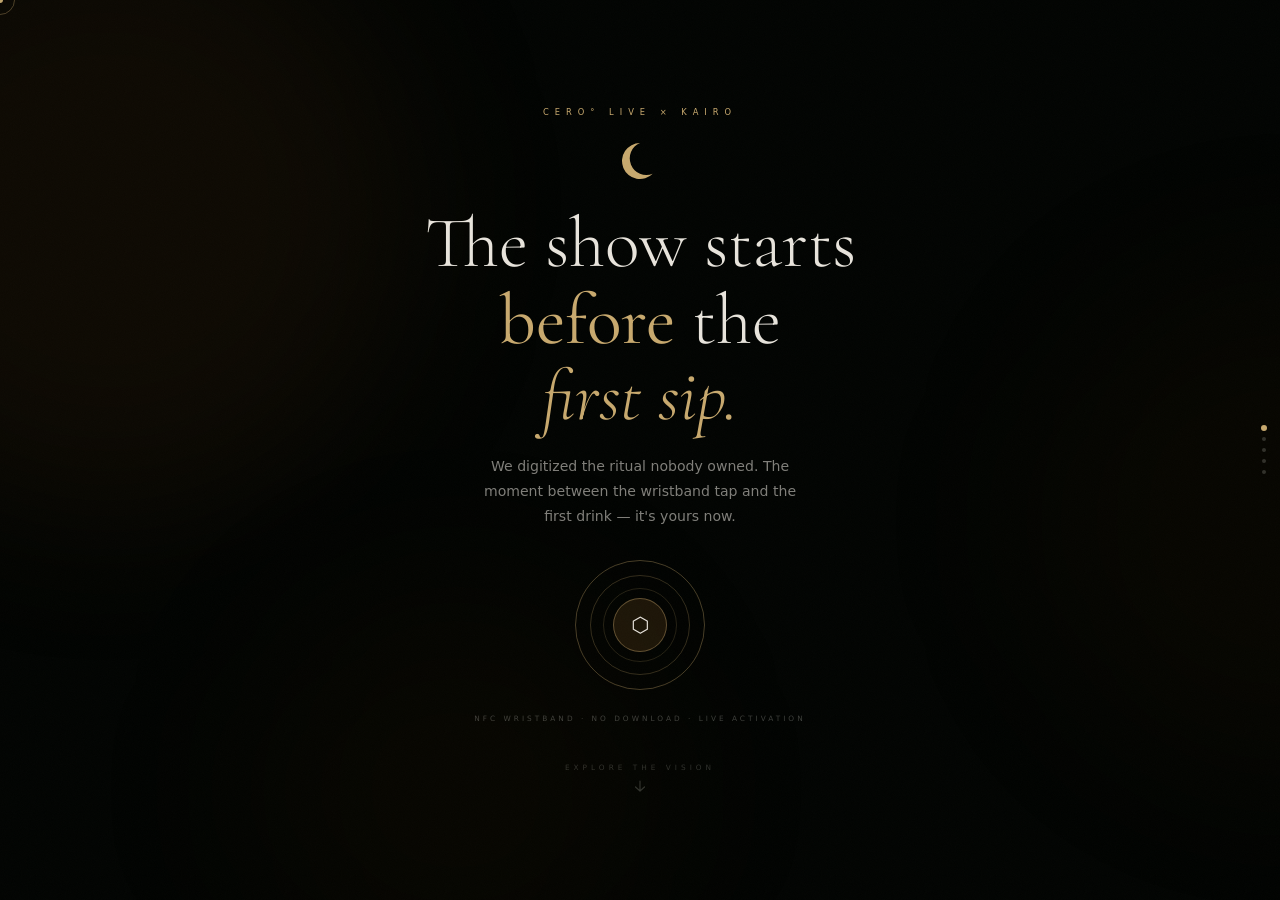
==== commit d0587170: "Update index.html" ====
--- a/public/index.html
+++ b/public/index.html
@@ -648,6 +648,91 @@
 .rsm-progress-fill{
   height:100%;background:var(--bright);
   transition:width 600ms ease;
+}
+
+/* ════════════════════════════════════════
+   FILM SECTION
+════════════════════════════════════════ */
+.film-wrap{
+  width:100%;max-width:640px;
+  display:flex;flex-direction:column;
+  align-items:center;
+  padding:3rem 1.5rem;
+  gap:1rem;
+}
+.film-kicker{
+  font-size:.5rem;letter-spacing:5px;text-transform:uppercase;
+  color:var(--bright);font-family:Inter,system-ui,sans-serif;font-weight:500;
+  display:flex;align-items:center;gap:.6rem;margin-bottom:.5rem;
+}
+.film-kicker::before,.film-kicker::after{
+  content:'';flex:1;height:1px;
+  background:rgba(200,169,110,.2);max-width:44px;
+}
+.film-video-container{
+  width:100%;
+  aspect-ratio:16/9;
+  position:relative;
+  background:#000;
+  overflow:hidden;
+  /* borde cobre sutil */
+  box-shadow:0 0 0 1px rgba(200,169,110,.12),
+             0 24px 80px rgba(0,0,0,.8);
+}
+/* Play overlay — visible hasta que empiece */
+.film-play-overlay{
+  position:absolute;inset:0;
+  display:flex;align-items:center;justify-content:center;
+  background:rgba(8,8,10,.45);
+  cursor:pointer;
+  transition:background 300ms,opacity 300ms;
+  z-index:3;
+}
+.film-play-overlay.hidden{
+  opacity:0;pointer-events:none;
+}
+.film-play-btn{
+  width:64px;height:64px;border-radius:50%;
+  border:1px solid rgba(200,169,110,.5);
+  background:rgba(8,8,10,.6);
+  display:grid;place-items:center;
+  transition:transform 200ms,border-color 200ms,background 200ms;
+  backdrop-filter:blur(8px);
+}
+.film-play-overlay:hover .film-play-btn{
+  transform:scale(1.08);
+  border-color:var(--bright);
+  background:rgba(139,94,42,.25);
+}
+/* Pause icon (cuando está playing) */
+.film-play-btn.playing svg polygon{
+  /* se reemplaza por JS */
+}
+/* Progress bar — bottom del video */
+.film-progress-wrap{
+  position:absolute;bottom:0;left:0;right:0;
+  height:2px;background:rgba(245,242,235,.08);
+  z-index:4;cursor:pointer;
+}
+.film-progress-bar{
+  height:100%;width:0%;
+  background:var(--bright);
+  transition:width 250ms linear;
+}
+/* Meta row */
+.film-meta{
+  width:100%;
+  display:flex;align-items:center;justify-content:space-between;
+  padding:0 2px;
+}
+.film-title{
+  font-family:'Cormorant Garamond',Georgia,serif;
+  font-size:1rem;font-weight:300;
+  color:var(--cream);letter-spacing:2px;
+}
+.film-dur{
+  font-size:.44rem;letter-spacing:3px;text-transform:uppercase;
+  color:var(--dim);font-family:Inter,system-ui,sans-serif;
 }
 </style>
 <script src="https://cdnjs.cloudflare.com/ajax/libs/html2canvas/1.4.1/html2canvas.min.js"></script>
@@ -724,6 +809,7 @@
     <div class="sdot"></div>
     <div class="sdot"></div>
     <div class="sdot"></div>
+    <div class="sdot"></div>
   </div>
 
   <!-- S1: HERO PITCH -->
@@ -760,9 +846,38 @@
     </div>
   </section>
 
-  <!-- S2: 4 PILLARS -->
-  <section class="l-section" id="ls1">
-    <div class="l-kicker">The Ecosystem</div>
+  <!-- S2: COMERCIAL — emoción antes que racional -->
+  <section class="l-section" id="ls-film" style="padding:0;background:#000;min-height:100svh;justify-content:center;scroll-snap-align:start">
+    <div class="film-wrap">
+      <div class="film-kicker">The Film</div>
+      <div class="film-video-container">
+        <video
+          id="cero-film"
+          src="CERO.mp4"
+          playsinline
+          preload="metadata"
+          style="width:100%;height:100%;object-fit:cover;display:block"
+        ></video>
+        <div class="film-play-overlay" id="film-play-overlay" onclick="toggleFilm()">
+          <div class="film-play-btn" id="film-play-btn">
+            <svg width="22" height="22" viewBox="0 0 24 24" fill="none">
+              <polygon points="5,3 19,12 5,21" fill="#C8A96E"/>
+            </svg>
+          </div>
+        </div>
+        <div class="film-progress-wrap" id="film-progress-wrap">
+          <div class="film-progress-bar" id="film-progress-bar"></div>
+        </div>
+      </div>
+      <div class="film-meta">
+        <span class="film-title">CERO° Live</span>
+        <span class="film-dur" id="film-dur">0:35</span>
+      </div>
+    </div>
+  </section>
+
+  <!-- S3: 4 PILLARS -->
+  <section class="l-section" id="ls1">    <div class="l-kicker">The Ecosystem</div>
     <h2 class="l-title">Four pillars.<br>One complete ritual.</h2>
     <p class="l-sub" style="margin-bottom:0">Every bottle activates a unique, contextual, unrepeatable experience.</p>
     <div class="pillars-grid">
@@ -793,7 +908,7 @@
     </div>
   </section>
 
-  <!-- S3: FLOW -->
+  <!-- S4: FLOW -->
   <section class="l-section" id="ls2">
     <div class="l-kicker">The Experience Flow</div>
     <h2 class="l-title">From the bottle<br>to the complete ritual.</h2>
@@ -837,7 +952,7 @@
     </div>
   </section>
 
-  <!-- S4: FINAL CTA -->
+  <!-- S5: FINAL CTA -->
   <section class="fcta-sec" id="ls3">
     <div class="l-kicker">Live Demo</div>
     <h2 class="fcta-title">
@@ -1901,6 +2016,93 @@
 })();
 
 
+/* ════════════════════════════════════════
+   FILM PLAYER
+════════════════════════════════════════ */
+(function(){
+  const video=document.getElementById('cero-film');
+  const overlay=document.getElementById('film-play-overlay');
+  const playBtn=document.getElementById('film-play-btn');
+  const progressBar=document.getElementById('film-progress-bar');
+  const progressWrap=document.getElementById('film-progress-wrap');
+  const durEl=document.getElementById('film-dur');
+  if(!video)return;
+
+  function fmt(s){
+    const m=Math.floor(s/60),sec=Math.floor(s%60);
+    return m+':'+(sec<10?'0':'')+sec;
+  }
+
+  // Update duration once metadata loads
+  video.addEventListener('loadedmetadata',()=>{
+    if(video.duration&&isFinite(video.duration))
+      durEl.textContent=fmt(video.duration);
+  });
+
+  // Progress update
+  video.addEventListener('timeupdate',()=>{
+    if(!video.duration)return;
+    const pct=(video.currentTime/video.duration)*100;
+    progressBar.style.width=pct+'%';
+    durEl.textContent=fmt(video.currentTime)+' / '+fmt(video.duration);
+  });
+
+  // Ended — reset
+  video.addEventListener('ended',()=>{
+    overlay.classList.remove('hidden');
+    playBtn.classList.remove('playing');
+    playBtn.innerHTML='<svg width="22" height="22" viewBox="0 0 24 24" fill="none"><polygon points="5,3 19,12 5,21" fill="#C8A96E"/></svg>';
+    progressBar.style.width='0%';
+    video.currentTime=0;
+  });
+
+  // Scrub on progress bar click
+  progressWrap.addEventListener('click',e=>{
+    if(!video.duration)return;
+    const rect=progressWrap.getBoundingClientRect();
+    const pct=(e.clientX-rect.left)/rect.width;
+    video.currentTime=pct*video.duration;
+  });
+
+  // Intersection Observer — autoplay when 60% visible, pause when leaving
+  const observer=new IntersectionObserver(entries=>{
+    entries.forEach(entry=>{
+      if(entry.intersectionRatio>=0.6&&video.paused){
+        video.play().then(()=>{
+          overlay.classList.add('hidden');
+          playBtn.classList.add('playing');
+          playBtn.innerHTML='<svg width="18" height="18" viewBox="0 0 24 24" fill="none"><rect x="5" y="3" width="4" height="18" fill="#C8A96E"/><rect x="15" y="3" width="4" height="18" fill="#C8A96E"/></svg>';
+        }).catch(()=>{});
+      } else if(entry.intersectionRatio<0.3&&!video.paused){
+        video.pause();
+        overlay.classList.remove('hidden');
+        playBtn.classList.remove('playing');
+        playBtn.innerHTML='<svg width="22" height="22" viewBox="0 0 24 24" fill="none"><polygon points="5,3 19,12 5,21" fill="#C8A96E"/></svg>';
+      }
+    });
+  },{threshold:[0.3,0.6]});
+  observer.observe(video);
+})();
+
+function toggleFilm(){
+  const video=document.getElementById('cero-film');
+  const overlay=document.getElementById('film-play-overlay');
+  const playBtn=document.getElementById('film-play-btn');
+  if(!video)return;
+  if(video.paused){
+    video.play().then(()=>{
+      overlay.classList.add('hidden');
+      playBtn.classList.add('playing');
+      playBtn.innerHTML='<svg width="18" height="18" viewBox="0 0 24 24" fill="none"><rect x="5" y="3" width="4" height="18" fill="#C8A96E"/><rect x="15" y="3" width="4" height="18" fill="#C8A96E"/></svg>';
+    }).catch(()=>{});
+  } else {
+    video.pause();
+    overlay.classList.remove('hidden');
+    playBtn.classList.remove('playing');
+    playBtn.innerHTML='<svg width="22" height="22" viewBox="0 0 24 24" fill="none"><polygon points="5,3 19,12 5,21" fill="#C8A96E"/></svg>';
+  }
+}
+
 /* ── INIT ── */
 window.addEventListener("load",()=>{
   setTimeout(()=>{
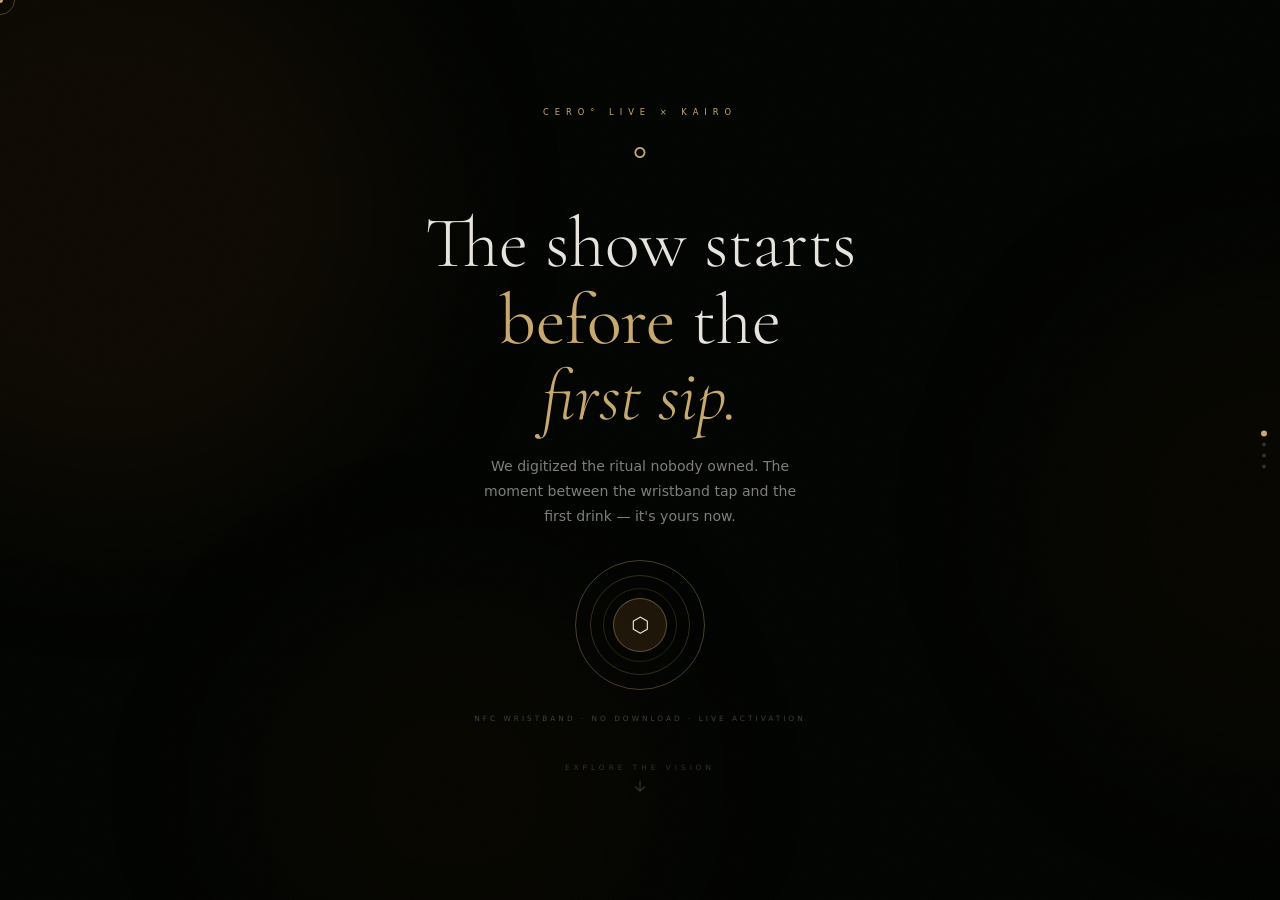
==== commit 2ef0aa30: "Update index.html" ====
--- a/public/index.html
+++ b/public/index.html
@@ -5,19 +5,14 @@
   <meta charset="UTF-8">
 <meta name="viewport" content="width=device-width,initial-scale=1,maximum-scale=1,user-scalable=no">
 <title>CERO° Live × Kairo</title>
-<link rel="icon" type="image/svg+xml" href="data:image/svg+xml,<svg xmlns='http://www.w3.org/2000/svg' viewBox='0 0 48 48'><path fill='%23C8A96E' d='M24 6a15 15 0 1 0 10.6 25.6A12 12 0 1 1 24 6z'/></svg>">
+<link rel="icon" type="image/svg+xml" href="data:image/svg+xml,<svg xmlns='http://www.w3.org/2000/svg' viewBox='0 0 48 48'><text x='50%25' y='54%25' dominant-baseline='middle' text-anchor='middle' font-size='32' font-family='Georgia,serif' fill='%23C8A96E'>°</text></svg>">
 <link href="https://fonts.googleapis.com/css2?family=Cormorant+Garamond:ital,wght@0,300;0,400;0,600;1,300;1,400&display=swap" rel="stylesheet">
 <style>
 :root{
-  /* FIX 1: --green es COBRE, no verde. Verde solo existe como --hover-green en hover states */
   --black:#08080A;--green:#8B5E2A;--bright:#C8A96E;--cream:#E8E4DC;
   --dim:rgba(232,228,220,0.55);--ghost:rgba(232,228,220,0.08);--line:rgba(232,228,220,0.09);
   --glow:rgba(200,169,110,0.2);--glow2:rgba(200,169,110,0.42);
   --copper:#A06830;--gold:#C8A96E;--HDR:52px;--NAV:54px;
-  /* FIX 1: --red definido correctamente para .btn-story */
-  --red:#8B5E2A;
-  /* FIX 1: hover cobre oscuro, NO verde */
-  --hover-copper:#A06830;
   --inter:'Inter',system-ui,sans-serif;
   --serif:'Cormorant Garamond',Georgia,serif;
 }
@@ -73,8 +68,7 @@
 
 /* ── LOADER ── */
 #pg-ld{background:var(--black);display:flex;flex-direction:column;align-items:center;justify-content:center;gap:1.25rem}
-/* FIX 4: animación para la luna */
-.ld-moon{animation:sp 1.5s ease-in-out infinite}
+.ld-star{animation:sp 1.5s ease-in-out infinite}
 @keyframes sp{0%,100%{filter:drop-shadow(0 0 8px rgba(200,169,110,.4))}50%{filter:drop-shadow(0 0 24px rgba(200,169,110,.9))}}
 .ld-line{width:100px;height:1px;background:rgba(240,237,229,.08);position:relative;overflow:hidden}
 .ld-line::after{content:'';position:absolute;top:0;left:-50%;width:50%;height:100%;background:linear-gradient(90deg,transparent,var(--bright),transparent);animation:sc .9s ease-in-out infinite}
@@ -93,10 +87,9 @@
 .h-cta{display:flex;flex-direction:column;align-items:center;gap:.5rem;z-index:2;animation:fu .9s .3s both}
 @keyframes fu{from{opacity:0;transform:translateY(12px)}to{opacity:1;transform:translateY(0)}}
 
-/* FIX 1: btn-main hover → cobre oscuro, NO verde */
 .btn-main{background:var(--green);color:#ffffff;padding:.85rem 2.5rem;font-size:.72rem;font-weight:600;letter-spacing:3px;text-transform:uppercase;border-radius:1px;transition:background 200ms,transform 150ms ease,box-shadow 200ms}
 .btn-main:active{transform:scale(.98)}
-@media(hover:hover){.btn-main:hover{background:var(--hover-copper);transform:translateY(-1px);box-shadow:0 8px 28px rgba(139,94,42,.35)}}
+@media(hover:hover){.btn-main:hover{background:#00A846;transform:translateY(-1px);box-shadow:0 8px 28px rgba(0,168,70,.35)}}
 .btn-text{font-size:.52rem;letter-spacing:3px;text-transform:uppercase;color:var(--dim);padding:.4rem;transition:color 200ms}
 .btn-text:hover{color:var(--cream)}
 
@@ -186,10 +179,9 @@
 .opt-lb{font-size:.88rem;font-weight:500;color:var(--cream);letter-spacing:.2px}
 .opt-sl{font-size:.45rem;letter-spacing:1px;color:var(--dim);margin-top:1px;text-transform:uppercase}
 
-/* FIX 1: btn-nxt hover → cobre oscuro */
 .btn-nxt{background:var(--green);color:#ffffff;padding:.72rem 1.75rem;font-size:.68rem;font-weight:600;letter-spacing:3px;text-transform:uppercase;border-radius:1px;transition:background 180ms,transform 150ms ease,box-shadow 180ms;float:right}
 .btn-nxt:active{transform:scale(.98)}
-@media(hover:hover){.btn-nxt:hover{background:var(--hover-copper);transform:translateY(-1px);box-shadow:0 6px 20px rgba(139,94,42,.3)}}
+@media(hover:hover){.btn-nxt:hover{background:#00A846;transform:translateY(-1px);box-shadow:0 6px 20px rgba(0,168,70,.3)}}
 
 /* ── AI ── */
 #pg-ai{background:var(--black);display:flex;flex-direction:column;align-items:center;justify-content:center;gap:1.25rem}
@@ -216,11 +208,9 @@
 .rt{font-size:.42rem;letter-spacing:2px;text-transform:uppercase;border:1px solid rgba(200,169,110,.22);color:var(--bright);padding:3px 7px}
 
 .res-acts{display:flex;flex-direction:column;gap:.35rem;animation:fu .5s .4s both}
-
-/* FIX 1: btn-save hover → cobre oscuro */
 .btn-save{background:var(--green);color:var(--cream);padding:.78rem;font-family:'Cormorant Garamond',serif;font-size:.92rem;font-weight:400;letter-spacing:2px;text-transform:uppercase;border-radius:1px;text-align:center;transition:background 180ms,transform 150ms ease}
 .btn-save:active{transform:scale(.98)}
-@media(hover:hover){.btn-save:hover{background:var(--hover-copper);transform:translateY(-1px)}}
+@media(hover:hover){.btn-save:hover{background:#00A846;transform:translateY(-1px)}}
 .btn-alt{text-align:center;font-size:.48rem;letter-spacing:3px;text-transform:uppercase;color:var(--dim);padding:.42rem;border:1px solid var(--line);transition:color 180ms,border-color 180ms}
 .btn-alt:hover{color:var(--cream);border-color:rgba(240,237,229,.18)}
 .sf{display:none;margin-top:.55rem;border:1px solid var(--line);padding:.85rem;animation:fu .3s ease both}
@@ -273,7 +263,6 @@
 
 
 /* ── STORY CARD ── */
-/* FIX 1: btn-story usa --red que ahora está definido en :root */
 .btn-story{
   background:var(--red);color:var(--cream);padding:.78rem;
   font-family:'Cormorant Garamond',serif;font-size:.92rem;font-weight:400;
@@ -281,8 +270,7 @@
   transition:background 180ms,transform 150ms ease;
   display:flex;align-items:center;justify-content:center;gap:.5rem;
 }
-/* FIX 1: hover cobre, no verde */
-@media(hover:hover){.btn-story:hover{background:var(--hover-copper);transform:translateY(-1px)}}
+.btn-story:hover{background:#e02020;transform:translateY(-1px)}
 .btn-story:active{transform:scale(.98)}
 .btn-spotify{
   background:rgba(30,215,96,0.12);color:#1ED760;
@@ -334,7 +322,7 @@
   position:absolute;inset:0;
   width:100%;height:100%;
   object-fit:cover;
-  transform:scaleX(-1);
+  transform:scaleX(-1);/* mirror front cam */
 }
 #pour-canvas-overlay{
   position:absolute;inset:0;
@@ -450,6 +438,7 @@
 }
 #landing.exit{opacity:0;pointer-events:none;transform:scale(1.02)}
 
+/* mesh animated background */
 #landing-bg{position:fixed;inset:0;z-index:0;pointer-events:none;overflow:hidden}
 .mesh-orb{position:absolute;border-radius:50%;filter:blur(80px);animation:morph 12s ease-in-out infinite}
 .mesh-orb:nth-child(1){width:600px;height:600px;background:rgba(100,60,20,0.13);top:-10%;left:-15%;animation-delay:0s}
@@ -465,12 +454,14 @@
   scroll-snap-align:start;
 }
 
+/* hero */
 .lh-kicker{font-size:.52rem;letter-spacing:6px;text-transform:uppercase;color:var(--bright);margin-bottom:1.25rem;font-family:Inter,system-ui,sans-serif;font-weight:500;display:flex;align-items:center;gap:.6rem}
 .lh-kicker::before,.lh-kicker::after{content:'';flex:1;height:1px;background:rgba(200,169,110,.2);max-width:44px}
 .lh-title{font-family:'Cormorant Garamond',Georgia,serif;font-size:clamp(2.4rem,7vw,4.5rem);font-weight:300;line-height:1.06;color:var(--cream);margin-bottom:1.25rem;max-width:580px}
 .lh-title strong{color:var(--bright);font-weight:400;font-style:normal}
 .lh-sub{font-size:.88rem;font-weight:300;color:var(--dim);line-height:1.75;max-width:320px;margin:0 auto 2rem;font-family:Inter,system-ui,sans-serif}
 
+/* NFC animation */
 .nfc-wrap{position:relative;margin:0 auto 1.5rem;width:130px;height:130px;display:grid;place-items:center}
 .nfc-ring{position:absolute;border-radius:50%;border:1px solid;animation:nfc-pulse 2.2s ease-out infinite}
 .nfc-ring:nth-child(1){width:130px;height:130px;border-color:rgba(200,169,110,.35);animation-delay:0s}
@@ -480,9 +471,11 @@
 .nfc-core{width:54px;height:54px;border-radius:50%;background:rgba(139,94,42,.2);border:1px solid rgba(200,169,110,.4);display:grid;place-items:center;z-index:2;position:relative}
 .nfc-icon{font-size:1.3rem}
 
+/* scroll hint */
 .scroll-hint{font-size:.46rem;letter-spacing:4px;text-transform:uppercase;color:rgba(232,228,220,.2);display:flex;flex-direction:column;align-items:center;gap:.4rem;font-family:Inter,system-ui,sans-serif;animation:hint 2s ease-in-out infinite}
 @keyframes hint{0%,100%{transform:translateY(0);opacity:.4}50%{transform:translateY(6px);opacity:.8}}
 
+/* 4 pillars */
 .pillars-grid{display:grid;grid-template-columns:1fr 1fr;gap:.6rem;width:100%;max-width:480px;margin-top:2rem}
 .pillar{background:rgba(245,242,235,0.04);backdrop-filter:blur(16px);-webkit-backdrop-filter:blur(16px);border:1px solid rgba(245,242,235,0.08);padding:1.2rem 1rem;text-align:left;transition:border-color 220ms,background 220ms,transform 220ms}
 .pillar:hover{border-color:rgba(200,169,110,.3);background:rgba(100,60,10,.06);transform:translateY(-2px)}
@@ -491,6 +484,7 @@
 .pillar-name{font-family:'Cormorant Garamond',Georgia,serif;font-size:1.05rem;font-weight:400;color:var(--cream);margin-bottom:.28rem;line-height:1.2}
 .pillar-desc{font-size:.66rem;color:var(--dim);line-height:1.55;font-family:Inter,system-ui,sans-serif;font-weight:300}
 
+/* flow steps */
 .flow-steps{display:flex;flex-direction:column;width:100%;max-width:420px;margin-top:2rem}
 .fstep{display:grid;grid-template-columns:44px 1fr;gap:.85rem;padding:.85rem 0;border-bottom:1px solid rgba(245,242,235,.06)}
 .fstep:last-child{border-bottom:none}
@@ -504,6 +498,7 @@
 .fstep-desc{font-size:.68rem;color:var(--dim);line-height:1.5;font-family:Inter,system-ui,sans-serif;font-weight:300}
 .fstep-badge{display:inline-block;margin-top:.3rem;font-size:.4rem;letter-spacing:2px;text-transform:uppercase;border:1px solid rgba(200,169,110,.2);color:var(--bright);padding:2px 6px;font-family:Inter,system-ui,sans-serif}
 
+/* final CTA */
 .fcta-sec{position:relative;z-index:1;min-height:100svh;display:flex;flex-direction:column;align-items:center;justify-content:center;padding:4rem 1.5rem;text-align:center;scroll-snap-align:start}
 .fcta-title{font-family:'Cormorant Garamond',Georgia,serif;font-size:clamp(2rem,6vw,3.8rem);font-weight:300;color:var(--cream);line-height:1.06;margin-bottom:1rem}
 .fcta-title em{font-style:italic;color:var(--bright)}
@@ -513,7 +508,6 @@
 .fstat-v{font-family:'Cormorant Garamond',Georgia,serif;font-size:1.4rem;font-weight:300;color:var(--cream)}
 .fstat-l{font-size:.38rem;letter-spacing:2px;text-transform:uppercase;color:var(--dim);font-family:Inter,system-ui,sans-serif;margin-top:2px}
 
-/* FIX 1: btn-launch hover → cobre oscuro */
 .btn-launch{
   background:var(--green);color:#fff;
   padding:1rem 3rem;
@@ -523,13 +517,15 @@
   transition:background 200ms,transform 150ms ease,box-shadow 200ms;
 }
 .btn-launch:active{transform:scale(.98)}
-@media(hover:hover){.btn-launch:hover{background:var(--hover-copper);transform:translateY(-2px);box-shadow:0 10px 32px rgba(139,94,42,.4)}}
+@media(hover:hover){.btn-launch:hover{background:#00A846;transform:translateY(-2px);box-shadow:0 10px 32px rgba(0,168,70,.4)}}
 .fcta-note{margin-top:.85rem;font-size:.44rem;letter-spacing:2px;text-transform:uppercase;color:rgba(245,242,235,.18);font-family:Inter,system-ui,sans-serif}
 
+/* scroll dots */
 .scroll-dots{position:fixed;right:.85rem;top:50%;transform:translateY(-50%);z-index:700;display:flex;flex-direction:column;gap:7px;pointer-events:none}
 .sdot{width:4px;height:4px;border-radius:50%;background:rgba(245,242,235,.18);transition:background 280ms,transform 280ms}
 .sdot.on{background:var(--bright);transform:scale(1.5)}
 
+/* section headings */
 .l-kicker{font-size:.5rem;letter-spacing:5px;text-transform:uppercase;color:var(--bright);margin-bottom:.7rem;font-family:Inter,system-ui,sans-serif;font-weight:500}
 .l-title{font-family:'Cormorant Garamond',Georgia,serif;font-size:clamp(1.9rem,5vw,2.9rem);font-weight:300;color:var(--cream);margin-bottom:.5rem}
 .l-sub{font-size:.78rem;color:var(--dim);line-height:1.65;max-width:300px;margin:0 auto;font-family:Inter,system-ui,sans-serif}
@@ -542,13 +538,6 @@
   padding:4px 14px;z-index:600;pointer-events:none;
   white-space:nowrap;
 }
-
-/* ══════════════════════════════════════
-   FIX 2 — DIALOG CENTRADO
-   Eliminar position/top/left/transform custom.
-   Usar position:fixed + inset:0 + margin:auto.
-   Funciona en Safari, Chrome mobile y desktop.
-══════════════════════════════════════ */
 dialog#rsm-dialog{
   background:rgba(2,10,2,.98);
   border:1px solid rgba(200,169,110,.15);
@@ -559,19 +548,17 @@
   color:#F5F2EB;
   text-align:center;
   overflow:hidden;
-  /* FIX 2: centrado correcto cross-browser */
+  margin:auto;
   position:fixed;
-  inset:0;
-  margin:auto;
-  height:fit-content;
-  max-height:90vh;
-  overflow-y:auto;
+  top:50%;left:50%;
+  transform:translate(-50%,-50%);
 }
 dialog#rsm-dialog::backdrop{
   background:rgba(0,0,0,.88);
   backdrop-filter:blur(4px);
   -webkit-backdrop-filter:blur(4px);
 }
+/* Modal brand bar */
 .rsm-brand-bar{
   background:var(--green);
   padding:.55rem 0 .5rem;
@@ -579,12 +566,15 @@
   border-bottom:1px solid rgba(200,169,110,.18);
 }
 .rsm-brand-bar svg{ width:90px; height:auto; display:block; }
+/* Modal body */
 .rsm-body{ padding:1.6rem 1.5rem 1.4rem; }
+/* Modal star */
 .rsm-star{
   width:36px;height:36px;margin:0 auto .75rem;
   display:flex;align-items:center;justify-content:center;
 }
 .rsm-star svg{ width:28px;height:28px; }
+/* Divider line */
 .rsm-div{
   width:32px;height:1px;background:rgba(200,169,110,.3);
   margin:.65rem auto .9rem;
@@ -615,7 +605,6 @@
   color:rgba(245,242,235,.28);font-family:Inter,system-ui,sans-serif;
   margin-bottom:.2rem;text-align:left;
 }
-/* FIX 1: rsm-btn hover → cobre oscuro */
 .rsm-btn{
   width:100%;
   background:var(--green);
@@ -632,7 +621,7 @@
   margin-top:.2rem;
   transition:background 180ms;
 }
-@media(hover:hover){.rsm-btn:hover{background:var(--hover-copper)}}
+@media(hover:hover){.rsm-btn:hover{background:#00A846}}
 .rsm-dot{
   width:46px;height:46px;border-radius:50%;
   border:1px solid rgba(200,169,110,.25);
@@ -641,6 +630,7 @@
   transition:all 400ms;
 }
 .rsm-dot.on{background:rgba(139,94,42,.3);border-color:#C8A96E;}
+/* Progress bar in modal */
 .rsm-progress{
   height:2px;background:rgba(245,242,235,.07);
   border-radius:1px;margin-bottom:1.25rem;overflow:hidden;
@@ -648,91 +638,6 @@
 .rsm-progress-fill{
   height:100%;background:var(--bright);
   transition:width 600ms ease;
-}
-
-/* ════════════════════════════════════════
-   FILM SECTION
-════════════════════════════════════════ */
-.film-wrap{
-  width:100%;max-width:640px;
-  display:flex;flex-direction:column;
-  align-items:center;
-  padding:3rem 1.5rem;
-  gap:1rem;
-}
-.film-kicker{
-  font-size:.5rem;letter-spacing:5px;text-transform:uppercase;
-  color:var(--bright);font-family:Inter,system-ui,sans-serif;font-weight:500;
-  display:flex;align-items:center;gap:.6rem;margin-bottom:.5rem;
-}
-.film-kicker::before,.film-kicker::after{
-  content:'';flex:1;height:1px;
-  background:rgba(200,169,110,.2);max-width:44px;
-}
-.film-video-container{
-  width:100%;
-  aspect-ratio:16/9;
-  position:relative;
-  background:#000;
-  overflow:hidden;
-  /* borde cobre sutil */
-  box-shadow:0 0 0 1px rgba(200,169,110,.12),
-             0 24px 80px rgba(0,0,0,.8);
-}
-/* Play overlay — visible hasta que empiece */
-.film-play-overlay{
-  position:absolute;inset:0;
-  display:flex;align-items:center;justify-content:center;
-  background:rgba(8,8,10,.45);
-  cursor:pointer;
-  transition:background 300ms,opacity 300ms;
-  z-index:3;
-}
-.film-play-overlay.hidden{
-  opacity:0;pointer-events:none;
-}
-.film-play-btn{
-  width:64px;height:64px;border-radius:50%;
-  border:1px solid rgba(200,169,110,.5);
-  background:rgba(8,8,10,.6);
-  display:grid;place-items:center;
-  transition:transform 200ms,border-color 200ms,background 200ms;
-  backdrop-filter:blur(8px);
-}
-.film-play-overlay:hover .film-play-btn{
-  transform:scale(1.08);
-  border-color:var(--bright);
-  background:rgba(139,94,42,.25);
-}
-/* Pause icon (cuando está playing) */
-.film-play-btn.playing svg polygon{
-  /* se reemplaza por JS */
-}
-/* Progress bar — bottom del video */
-.film-progress-wrap{
-  position:absolute;bottom:0;left:0;right:0;
-  height:2px;background:rgba(245,242,235,.08);
-  z-index:4;cursor:pointer;
-}
-.film-progress-bar{
-  height:100%;width:0%;
-  background:var(--bright);
-  transition:width 250ms linear;
-}
-/* Meta row */
-.film-meta{
-  width:100%;
-  display:flex;align-items:center;justify-content:space-between;
-  padding:0 2px;
-}
-.film-title{
-  font-family:'Cormorant Garamond',Georgia,serif;
-  font-size:1rem;font-weight:300;
-  color:var(--cream);letter-spacing:2px;
-}
-.film-dur{
-  font-size:.44rem;letter-spacing:3px;text-transform:uppercase;
-  color:var(--dim);font-family:Inter,system-ui,sans-serif;
 }
 </style>
 <script src="https://cdnjs.cloudflare.com/ajax/libs/html2canvas/1.4.1/html2canvas.min.js"></script>
@@ -743,6 +648,9 @@
 const REWARD_KEG='/img/keg.png';
 const IMGS={original:'/img/original.png',silver:'/img/silver.png',zero:'/img/zero.png'};
 const PROD={original:{n:'CERO° 8',color:'#C8A96E'},silver:{n:'CERO° 0',color:'#A8B8C4'},zero:{n:'CERO° 16',color:'#A06830'}};
+
+
+
 
 
 /* ── SAVE RITUAL DIALOG ── */
@@ -772,16 +680,17 @@
       with_:document.getElementById('sf-w')?.value||''
     });
     if(rits.length>12)rits.pop();
-    localStorage.setItem('hk',JSON.stringify(rits));
+    localStorage.setItem('cero',JSON.stringify(rits));
   }
   updN();
   document.getElementById('rsm-s1').style.display='none';
   document.getElementById('rsm-s2').style.display='block';
   const n=rits.length,k=Math.min(n,3);
+  // Update progress bar
   const pf=document.getElementById('rsm-pfill');
   if(pf)pf.style.width=(k/3*100)+'%';
   const T={1:'First ritual.<br><em style="color:#C8A96E">Two to go.</em>',2:'Second ritual.<br><em style="color:#C8A96E">One more.</em>',3:'Third ritual.<br><em style="color:#C8A96E;font-style:italic">Reward unlocked.</em>'};
-  const S={1:'Dos rituales más para desbloquear tu beneficio CERO°.',2:'Un ritual más y conseguís entradas para tu próximo show.',3:'Elegí tu beneficio — entradas o CERO° para tu grupo.'};
+  const S={1:'Two more rituals to unlock your CERO° reward.',2:'One more ritual and tickets for your next show are yours.',3:'Choose your reward — tickets or CERO° for your group.'};
   document.getElementById('rsm-t').innerHTML=T[k]||'Ritual saved.';
   document.getElementById('rsm-s').textContent=S[k]||'';
   document.getElementById('rsm-p').textContent=n+' / 3 rituals completed';
@@ -798,30 +707,30 @@
 
 <!-- ════ LANDING — PHYGITAL PITCH ════ -->
 <div id="landing">
+  <!-- Animated background -->
   <div id="landing-bg">
     <div class="mesh-orb"></div>
     <div class="mesh-orb"></div>
     <div class="mesh-orb"></div>
   </div>
 
+  <!-- Scroll position dots -->
   <div class="scroll-dots" id="sdots">
     <div class="sdot on"></div>
     <div class="sdot"></div>
     <div class="sdot"></div>
     <div class="sdot"></div>
-    <div class="sdot"></div>
   </div>
 
-  <!-- S1: HERO PITCH -->
+  <!-- ── S1: HERO PITCH ── -->
   <section class="l-section" id="ls0">
     <div class="lh-kicker">CERO° Live × Kairo</div>
 
     <div id="user-greeting" style="display:none;font-size:.46rem;letter-spacing:3px;text-transform:uppercase;font-family:Inter,system-ui,sans-serif;color:#C8A96E;background:rgba(139,94,42,.12);border:1px solid rgba(200,169,110,.18);padding:.3rem 1rem;border-radius:20px;margin-bottom:1rem"></div>
 
     <div style="margin-bottom:1.25rem">
-      <!-- FIX 4: Media luna SVG — identidad CERO° -->
       <svg width="48" height="48" viewBox="0 0 48 48" style="display:block;margin:0 auto">
-        <path fill="#C8A96E" d="M24 6a18 18 0 1 0 12.73 30.73A14 14 0 1 1 24 6z"/>
+        <text x="50%" y="54%" dominant-baseline="middle" text-anchor="middle" font-size="36" font-family="Georgia,serif" fill="#C8A96E">°</text>
       </svg>
     </div>
 
@@ -846,46 +755,78 @@
     </div>
   </section>
 
-  <!-- S2: COMERCIAL — emoción antes que racional -->
-  <section class="l-section" id="ls-film" style="padding:0;background:#000;min-height:100svh;justify-content:center;scroll-snap-align:start">
-    <div class="film-wrap">
-      <div class="film-kicker">The Film</div>
-      <div class="film-video-container">
+  <!-- ── FILM SECTION ── -->
+  <section id="ls-film" style="position:relative;z-index:1;min-height:100svh;display:flex;flex-direction:column;align-items:center;justify-content:center;padding:0;background:#000;scroll-snap-align:start">
+    <div style="width:100%;max-width:640px;display:flex;flex-direction:column;align-items:center;padding:3rem 1.5rem;gap:1rem">
+
+      <div style="font-size:.5rem;letter-spacing:5px;text-transform:uppercase;color:var(--bright);font-family:Inter,system-ui,sans-serif;font-weight:500;display:flex;align-items:center;gap:.6rem;margin-bottom:.5rem">
+        <span style="flex:1;height:1px;background:rgba(200,169,110,.2);max-width:44px;display:block"></span>
+        The Film
+        <span style="flex:1;height:1px;background:rgba(200,169,110,.2);max-width:44px;display:block"></span>
+      </div>
+
+      <!-- VIDEO CONTAINER -->
+      <div id="film-video-container" style="width:100%;aspect-ratio:16/9;position:relative;background:#08080A;overflow:hidden;box-shadow:0 0 0 1px rgba(200,169,110,.12),0 24px 80px rgba(0,0,0,.8)">
+
         <video
           id="cero-film"
           src="CERO.mp4"
+          poster="CERO-thumb.jpg"
           playsinline
           preload="metadata"
           style="width:100%;height:100%;object-fit:cover;display:block"
         ></video>
-        <div class="film-play-overlay" id="film-play-overlay" onclick="toggleFilm()">
-          <div class="film-play-btn" id="film-play-btn">
-            <svg width="22" height="22" viewBox="0 0 24 24" fill="none">
-              <polygon points="5,3 19,12 5,21" fill="#C8A96E"/>
+
+        <!-- THUMBNAIL OVERLAY — visible hasta que empiece -->
+        <div id="film-play-overlay" onclick="toggleFilm()" style="position:absolute;inset:0;display:flex;flex-direction:column;align-items:center;justify-content:center;background:rgba(8,8,10,.55);cursor:pointer;transition:background 300ms,opacity 300ms;z-index:3;gap:1rem">
+
+          <!-- Bottle silhouette como thumbnail hint -->
+          <div style="position:absolute;inset:0;display:flex;align-items:center;justify-content:center;pointer-events:none">
+            <svg width="60" height="120" viewBox="0 0 60 120" fill="none" opacity=".08">
+              <path d="M22 0h16v18c6 3 12 10 12 22v68c0 6-4 12-10 12H20C14 120 10 114 10 108V40c0-12 6-19 12-22V0z" fill="#C8A96E"/>
             </svg>
           </div>
+
+          <!-- Kicker -->
+          <div style="font-size:.44rem;letter-spacing:5px;text-transform:uppercase;color:rgba(200,169,110,.7);font-family:Inter,system-ui,sans-serif;position:relative;z-index:2">CERO° LIVE · 0:35</div>
+
+          <!-- Play button -->
+          <div id="film-play-btn" style="width:72px;height:72px;border-radius:50%;border:1px solid rgba(200,169,110,.5);background:rgba(8,8,10,.7);display:grid;place-items:center;transition:transform 200ms,border-color 200ms,background 200ms;backdrop-filter:blur(8px);position:relative;z-index:2">
+            <svg width="24" height="24" viewBox="0 0 24 24" fill="none">
+              <polygon points="6,3 20,12 6,21" fill="#C8A96E"/>
+            </svg>
+          </div>
+
+          <!-- Tagline bajo el botón -->
+          <div style="font-family:'Cormorant Garamond',Georgia,serif;font-size:1rem;font-weight:300;color:rgba(232,228,220,.5);font-style:italic;position:relative;z-index:2">The show starts before the first sip.</div>
         </div>
-        <div class="film-progress-wrap" id="film-progress-wrap">
-          <div class="film-progress-bar" id="film-progress-bar"></div>
+
+        <!-- PROGRESS BAR -->
+        <div id="film-progress-wrap" style="position:absolute;bottom:0;left:0;right:0;height:2px;background:rgba(245,242,235,.08);z-index:4;cursor:pointer" onclick="scrubFilm(event)">
+          <div id="film-progress-bar" style="height:100%;width:0%;background:var(--bright);transition:width 250ms linear"></div>
         </div>
       </div>
-      <div class="film-meta">
-        <span class="film-title">CERO° Live</span>
-        <span class="film-dur" id="film-dur">0:35</span>
-      </div>
+
+      <!-- META ROW -->
+      <div style="width:100%;display:flex;align-items:center;justify-content:space-between;padding:0 2px">
+        <span style="font-family:'Cormorant Garamond',Georgia,serif;font-size:1rem;font-weight:300;color:var(--cream);letter-spacing:2px">CERO° Live</span>
+        <span id="film-dur" style="font-size:.44rem;letter-spacing:3px;text-transform:uppercase;color:var(--dim);font-family:Inter,system-ui,sans-serif">0:35</span>
+      </div>
+
     </div>
   </section>
 
-  <!-- S3: 4 PILLARS -->
-  <section class="l-section" id="ls1">    <div class="l-kicker">The Ecosystem</div>
+  <!-- ── S2: 4 PILLARS ── -->
+  <section class="l-section" id="ls1">
+    <div class="l-kicker">The Ecosystem</div>
     <h2 class="l-title">Four pillars.<br>One complete ritual.</h2>
-    <p class="l-sub" style="margin-bottom:0">Every bottle activates a unique, contextual, unrepeatable experience.</p>
+    <p class="l-sub" style="margin-bottom:0">Every wristband tap activates a unique, contextual, unrepeatable experience.</p>
     <div class="pillars-grid">
       <div class="pillar">
         <div class="pillar-num">01</div>
         <span class="pillar-icon">◈</span>
         <div class="pillar-name">Digital Ownership</div>
-        <div class="pillar-desc">Every ritual is a unique coordinate on the global map. Your consumption becomes a digital asset.</div>
+        <div class="pillar-desc">Every ritual is a unique coordinate. Your consumption becomes your own data.</div>
       </div>
       <div class="pillar">
         <div class="pillar-num">02</div>
@@ -908,7 +849,7 @@
     </div>
   </section>
 
-  <!-- S4: FLOW -->
+  <!-- ── S3: FLOW ── -->
   <section class="l-section" id="ls2">
     <div class="l-kicker">The Experience Flow</div>
     <h2 class="l-title">From the bottle<br>to the complete ritual.</h2>
@@ -918,7 +859,7 @@
         <div class="fstep-r">
           <div class="fstep-tag">Touch</div>
           <div class="fstep-name">NFC Activation</div>
-          <div class="fstep-desc">The chip on the bottle opens the experience with zero downloads. Zero friction.</div>
+          <div class="fstep-desc">The NFC wristband opens the experience with zero downloads. Zero friction.</div>
           <span class="fstep-badge">Zero friction</span>
         </div>
       </div>
@@ -936,7 +877,7 @@
         <div class="fstep-r">
           <div class="fstep-tag">Experience</div>
           <div class="fstep-name">Real Context + AI</div>
-          <div class="fstep-desc">Geo, weather and moment auto-detected. Just two questions. AI recommends tu CERO° ideal.</div>
+          <div class="fstep-desc">Geo, weather and moment auto-detected. Just two questions. AI recommends your ideal CERO°.</div>
           <span class="fstep-badge">Claude AI · Open-Meteo</span>
         </div>
       </div>
@@ -944,15 +885,15 @@
         <div class="fstep-l"><div class="fstep-num">04</div><div class="fstep-conn"></div></div>
         <div class="fstep-r">
           <div class="fstep-tag">Reward</div>
-          <div class="fstep-name">Tu CERO° + Beneficio</div>
-          <div class="fstep-desc">Downloadable Story Card, 30-min playlist. Three rituals completed = voucher for your next pack.</div>
+          <div class="fstep-name">Tu CERO° + Reward</div>
+          <div class="fstep-desc">Downloadable Story Card, 30-min playlist. Three rituals = tickets for your next show.</div>
           <span class="fstep-badge">First-party data · Retention</span>
         </div>
       </div>
     </div>
   </section>
 
-  <!-- S5: FINAL CTA -->
+  <!-- ── S4: FINAL CTA ── -->
   <section class="fcta-sec" id="ls3">
     <div class="l-kicker">Live Demo</div>
     <h2 class="fcta-title">
@@ -961,12 +902,12 @@
     </h2>
     <p class="fcta-sub">Real geolocation, live weather, generative AI, active camera. One single HTML file.</p>
     <div class="fcta-stats">
-      <div class="fstat"><div class="fstat-v">+34%</div><div class="fstat-l">Portfolio Discovery</div></div>
+      <div class="fstat"><div class="fstat-v">+34%</div><div class="fstat-l">Rituals descubiertos</div></div>
       <div class="fstat"><div class="fstat-v">1:1</div><div class="fstat-l">First Party Data</div></div>
       <div class="fstat"><div class="fstat-v">0</div><div class="fstat-l">Downloads needed</div></div>
     </div>
     <button class="btn-launch" onclick="launchExperience()">Live the Experience</button>
-    <div class="fcta-note">Built by KAIRO · kairoinc.lat</div>
+    <div class="fcta-note">Developed Built by KAIRO · kairoinc.lat</div>
   </section>
 </div><!-- END LANDING -->
 
@@ -974,13 +915,12 @@
 <canvas id="cv"></canvas>
 <div id="dot"></div><div id="ring"></div>
 <div id="toast"></div>
-<div id="credit"><a href="https://kairoinc.lat" target="_blank">Built by KAIRO</a></div>
+<div id="credit"><a href="https://kairoinc.lat" target="_blank">Developed Built by KAIRO</a></div>
 
 <header id="hdr" class="off">
   <div class="hlogo">
     <div class="hstar">
-      <!-- Media luna en header también -->
-      <svg width="18" height="18" viewBox="0 0 24 24" xmlns="http://www.w3.org/2000/svg">
+      <svg width="16" height="16" viewBox="0 0 24 24" xmlns="http://www.w3.org/2000/svg">
         <path fill="#C8A96E" d="M21 12.79A9 9 0 1 1 11.21 3 7 7 0 0 0 21 12.79z"/>
       </svg>
     </div>
@@ -991,7 +931,8 @@
   <div class="hpill">Rituals <span class="hn" id="rn">0</span></div>
 </header>
 
-  <!-- POUR GUIDE OVERLAY -->
+
+  <!-- POUR GUIDE OVERLAY (gyro only, kept) -->
   <div id="pour-overlay">
     <div class="pour-title">The Perfect Pour</div>
     <div class="pour-sub">Tilt your phone to find the ideal angle</div>
@@ -1004,9 +945,7 @@
   <div id="pour-ai">
     <video id="pour-video" autoplay playsinline muted></video>
     <canvas id="pour-canvas-overlay"></canvas>
-    <div style="position:absolute;inset:0;display:flex;align-items:center;justify-content:center;pointer-events:none;z-index:2;padding-bottom:200px">
-      <img id="pour-glass-ghost" style="height:55vh;max-height:420px;width:auto;opacity:0.18;mix-blend-mode:screen" alt="">
-    </div>
+  <div style="position:absolute;inset:0;display:flex;align-items:center;justify-content:center;pointer-events:none;z-index:2;padding-bottom:200px"><img id="pour-glass-ghost" style="height:55vh;max-height:420px;width:auto;opacity:0.18;mix-blend-mode:screen" alt=""></div>
     <div class="pour-top-bar">
       <span class="pour-top-title">⬡ Pouring AI — CERO° Standard</span>
       <button class="btn-pour-close" onclick="closePourAI()">✕ Close</button>
@@ -1030,12 +969,9 @@
 
   <!-- LOADER -->
   <div class="pg on" id="pg-ld">
-    <!-- FIX 4: Media luna SVG real, NO degree symbol -->
-    <svg class="ld-moon" width="48" height="48" viewBox="0 0 48 48" xmlns="http://www.w3.org/2000/svg">
-      <path fill="#C8A96E" d="M24 4a20 20 0 1 0 14.14 34.14A15.5 15.5 0 1 1 24 4z"/>
-    </svg>
+    <svg class="ld-star" width="40" height="40" viewBox="0 0 40 40"><text x="50%" y="54%" dominant-baseline="middle" text-anchor="middle" font-size="28" font-family="Georgia,serif" fill="#C8A96E">°</text></svg>
     <div class="ld-line"></div>
-    <div class="ld-txt">Iniciando tu ritual</div>
+    <div class="ld-txt">Starting your ritual</div>
   </div>
 
   <!-- HERO -->
@@ -1080,8 +1016,10 @@
   <div class="pg" id="pg-ctx">
     <div class="body">
       <div class="wrap">
+
+        <!-- Detected context card -->
         <div class="ctx-card">
-          <div class="ctx-label">Context Detected</div>
+          <div class="ctx-label">Context detected</div>
           <div class="ctx-headline" id="ctx-headline"></div>
           <div class="ctx-data">
             <div class="cd"><div class="cd-icon" id="cd-loc-ic">📍</div><div class="cd-val" id="cd-loc">—</div><div class="cd-lbl">Location</div></div>
@@ -1091,6 +1029,7 @@
           <div class="ctx-note" id="ctx-note"></div>
         </div>
 
+        <!-- Q1: Who -->
         <div class="ctx-q">
           <div class="q-n">One thing we can't detect —</div>
           <div class="q-t">Who's with you?</div>
@@ -1118,6 +1057,7 @@
           </div>
         </div>
 
+        <!-- Q2: Vibe -->
         <div class="ctx-q">
           <div class="q-n">And the energy —</div>
           <div class="q-t">What's the vibe?</div>
@@ -1162,7 +1102,7 @@
   <div class="pg" id="pg-res">
     <div class="body">
       <div class="wrap">
-        <div class="res-label">Tu CERO° Esta Noche</div>
+        <div class="res-label">Your CERO° Tonight</div>
         <div class="res-ctx-mini" id="res-ctx-mini"></div>
 
         <div class="res-hero">
@@ -1178,7 +1118,7 @@
           <button class="btn-save" onclick="openSaveModal()">★ Save This Ritual</button>
           <button class="btn-alt" onclick="startScan()">Try Again</button>
           <button class="btn-story" onclick="generateStoryCard()">↓ Save Story Card</button>
-          <button class="btn-story" style="background:rgba(139,94,42,0.15);color:#C8A96E;border:1px solid rgba(200,169,110,0.25)" onclick="openPourAI()">⬡ Pouring AI — Perfect Serve</button>
+          <button class="btn-story" style="background:rgba(196,152,48,0.15);color:#C8942A;border:1px solid rgba(196,152,42,0.25)" onclick="openPourAI()">⬡ Pouring AI — Perfect Pour</button>
           <button class="btn-spotify" onclick="openSpotify()">♫ Get Spotify Playlist</button>
         </div>
         <div class="sf" id="sf">
@@ -1190,9 +1130,9 @@
         </div>
 
         <div class="biz-strip">
-          <div class="bi"><div class="bi-v">+34%</div><div class="bi-l">Portfolio Discovery</div></div>
+          <div class="bi"><div class="bi-v">+34%</div><div class="bi-l">Rituals descubiertos</div></div>
           <div class="bi"><div class="bi-v">1:1</div><div class="bi-l">First Party Data</div></div>
-          <div class="bi"><div class="bi-v">∞</div><div class="bi-l">Repeat Engagement</div></div>
+          <div class="bi"><div class="bi-v">∞</div><div class="bi-l">Show to Show Retention</div></div>
         </div>
       </div>
     </div>
@@ -1223,7 +1163,7 @@
           <div class="cs"><div class="cs-v">Social</div><div class="cs-l">City Mood</div></div>
         </div>
         <div class="nbs" id="nbs"></div>
-        <div class="cnote"><p>Live City Mode turns anonymous ritual data into real-time cultural intelligence — lo que CERO° Live conoce en tiempo real, barrio por barrio.</p></div>
+        <div class="cnote"><p>City Mode turns anonymous ritual data into real-time cultural intelligence — what CERO° Live knows, neighborhood by neighborhood.</p></div>
       </div>
     </div>
   </div>
@@ -1252,7 +1192,8 @@
 let ans=[null,null];
 let ctx={neighborhood:"",city:"",country:"",temp:"",weather:"",timeLabel:"",dayLabel:"",lat:null,lon:null};
 let rec=null;
-let rits=JSON.parse(localStorage.getItem("hk")||"[]");
+let rits=JSON.parse(localStorage.getItem("cero")||"[]");
+
 
 
 /* ════════════════════════════════════════
@@ -1265,6 +1206,7 @@
   setTimeout(()=>startRitual(),400);
 }
 
+// Scroll indicator update
 (function(){
   const landing=document.getElementById('landing');
   const sections=document.querySelectorAll('.l-section,.fcta-section');
@@ -1288,6 +1230,7 @@
   },{passive:true});
 })();
 
+// Pillar hover tilt (desktop)
 document.querySelectorAll('.pillar').forEach(p=>{
   p.addEventListener('mousemove',e=>{
     const r=p.getBoundingClientRect();
@@ -1299,15 +1242,20 @@
 });
 
 /* ═══════════════════════════════════════
-   RITUAL FLOW
+   RITUAL FLOW ORCHESTRATION
+   Hero → Pour AI → Geo Scan → Questions → Result
 ═══════════════════════════════════════ */
 function startRitual(){
+  // Reset state
   ans=[null,null];
   document.querySelectorAll('.opt').forEach(o=>o.classList.remove('sel'));
+  
+  // Step 1: Pour AI
   openPourAI(afterPour);
 }
 
 function afterPour(){
+  // Step 2: Geo scan → Questions
   startScan();
 }
 
@@ -1327,7 +1275,7 @@
   document.getElementById("pg-"+id)?.querySelector(".body")?.scrollTo(0,0);
 }
 
-/* ── WEATHER CODES ── */
+/* ── WEATHER CODES → description ── */
 function weatherDesc(code){
   if(code===0)return{label:"Clear Sky",icon:"✨"};
   if(code<=3)return{label:"Partly Cloudy",icon:"⛅"};
@@ -1366,6 +1314,7 @@
 async function startScan(){
   ans=[null,null];
   document.querySelectorAll(".opt").forEach(o=>o.classList.remove("sel"));
+  
   go("scan");
 
   const step=i=>document.getElementById("ss"+i);
@@ -1381,6 +1330,7 @@
   };
   const setActive=i=>{step(i).classList.add("active")};
 
+  // Step 0: Geolocation
   setActive(0);
   let lat=null,lon=null,neighborhood="Unknown",city="City",country="";
 
@@ -1407,6 +1357,7 @@
   setDone(0,locDisplay);
   await delay(300);
 
+  // Step 1: Weather
   setActive(1);
   let temp="—",weatherLabel="",weatherIcon="🌡";
   if(lat!==null){
@@ -1420,7 +1371,8 @@
       }
     }catch{}
   } else {
-    temp="22°C";weatherLabel="Clear Sky";weatherIcon="✨";
+    // Fallback demo data
+    temp="22ndC";weatherLabel="Clear Sky";weatherIcon="✨";
     neighborhood="Palermo";city="Buenos Aires";country="AR";
     ctx.neighborhood=neighborhood;ctx.city=city;ctx.country=country;
   }
@@ -1428,6 +1380,7 @@
   setDone(1,`${temp} · ${weatherLabel}`);
   await delay(300);
 
+  // Step 2: Time analysis
   setActive(2);
   await delay(600);
   const tc=getTimeCtx();
@@ -1435,6 +1388,7 @@
   setDone(2,tc.timeStr);
   await delay(500);
 
+  // Build context card & go
   buildCtxCard();
   go("ctx");
 }
@@ -1446,16 +1400,18 @@
   const city=ctx.city;
   const loc=nb?`${nb}${city?", "+city:""}`:(city||"Your location");
 
+  // Dynamic headline
   const greetings={
-    "Night":`It's ${ctx.dayLabel} night in ${loc}`,
-    "Evening":`${ctx.dayLabel} evening in ${loc}`,
-    "Afternoon":`${ctx.dayLabel} afternoon in ${loc}`,
-    "Morning":`${ctx.dayLabel} morning in ${loc}`,
-    "Noon":`Noon on ${ctx.dayLabel} in ${loc}`,
+    "Night":`It's ${ctx.dayLabel} in ${loc}`,
+    "Evening":`${ctx.dayLabel} in ${loc}`,
+    "Afternoon":`${ctx.dayLabel} in ${loc}`,
+    "Morning":`${ctx.dayLabel} in ${loc}`,
+    "Noon":`Mediodía del ${ctx.dayLabel} in ${loc}`,
     "Late Night":`Late night in ${loc}`
   };
   const headline=greetings[ctx.timeLabel]||`Right now in ${loc}`;
 
+  // Temp vibe
   const tempNum=parseInt(ctx.temp)||22;
   let tempVibe="";
   if(tempNum>=28)tempVibe="Hot night ahead.";
@@ -1539,6 +1495,7 @@
   document.getElementById("res-copy").textContent=rec.reason;
   document.getElementById("res-tags").innerHTML=(rec.tags||[]).map(t=>`<span class="rt">${t}</span>`).join("");
 
+  // Mini context tags
   const mini=[];
   if(ctx.neighborhood||ctx.city)mini.push("📍 "+(ctx.neighborhood||ctx.city));
   if(ctx.temp)mini.push("🌡 "+ctx.temp);
@@ -1550,7 +1507,7 @@
 function openSF(){
   const p=PROD[rec.product]||PROD.original;
   rits.unshift({ts:Date.now(),date:new Date().toLocaleDateString("en-GB",{day:"numeric",month:"short",year:"numeric"}),product:p.n,pk:rec.product,title:rec.title,where:ctx.neighborhood||ctx.city||"",who:ans[0],vibe:ans[1],temp:ctx.temp,weather:ctx.weather,place:document.getElementById("sf-p").value,with_:document.getElementById("sf-w").value});
-  localStorage.setItem("hk",JSON.stringify(rits));
+  localStorage.setItem("cero",JSON.stringify(rits));
   updN();
   document.getElementById("sf-p").value="";document.getElementById("sf-w").value="";
   toast("Ritual saved");
@@ -1561,14 +1518,14 @@
 /* ── RITUALS ── */
 function renderRit(){
   const g=document.getElementById("rg"),ins=document.getElementById("ins");
-  if(!rits.length){g.innerHTML=`<div class="empty"><p>No rituals yet.<br>Find your first moment.</p><button class="btn-main" onclick="startScan()">Find Yours</button></div>`;ins.style.display="none";return}
+  if(!rits.length){g.innerHTML=`<div class="empty"><p>No rituals yet.<br>Find your first moment.</p><button class="btn-main" onclick="startScan()">Find Mine</button></div>`;ins.style.display="none";return}
   g.innerHTML=rits.map(r=>`<div class="rc"><div class="rc-dt">${r.date}</div><div class="rc-pr">${r.product}</div><div class="rc-ti">${r.title}</div><div class="rc-mt">${[r.where,r.who,r.temp].filter(Boolean).join(" · ")}</div></div>`).join("");
   if(rits.length>=2){
     const cnt={};rits.forEach(r=>{cnt[r.pk]=(cnt[r.pk]||0)+1});
     const fav=Object.entries(cnt).sort((a,b)=>b[1]-a[1])[0];
     const vs=rits.map(r=>r.vibe).filter(Boolean);
     const tv=vs.sort((a,b)=>vs.filter(v=>v===b).length-vs.filter(v=>v===a).length)[0];
-    const vm={Relaxed:"slow moments",Wild:"wild nights",Celebrating:"celebrations",Balanced:"balanced days",Curious:"curious evenings"};
+    const vm={Relaxed:"momentos tranquilos",Wild:"noches salvajes",Celebrating:"celebrations",Balanced:"balanced days",Curious:"curious evenings"};
     document.getElementById("ins-p").textContent=`You consistently reach for ${PROD[fav[0]].n}${tv?", especially during "+(vm[tv]||tv.toLowerCase()):""}. That pattern says something.`;
     ins.style.display="block";
   }else{ins.style.display="none"}
@@ -1596,8 +1553,10 @@
 (function a(){cx+=(tx-cx)*.06;cy+=(ty-cy)*.06;img&&(img.style.transform=`rotate3d(1,0,0,${cx}deg) rotate3d(0,1,0,${cy}deg)`);requestAnimationFrame(a)})()})();
 
 
+
+
 /* ═══════════════════════════════════════
-   SPOTIFY PLAYLIST
+   SPOTIFY PLAYLIST — Simulated by vibe
 ═══════════════════════════════════════ */
 const PLAYLISTS={
   Celebrating:{name:"Loud Nights",tracks:[{icon:"🎉",t:"Blinding Lights",a:"The Weeknd",d:"3:20"},{icon:"⚡",t:"Levitating",a:"Dua Lipa",d:"3:23"},{icon:"🔊",t:"As It Was",a:"Harry Styles",d:"2:37"}]},
@@ -1620,15 +1579,13 @@
 let paiStream=null,paiRAF=null,paiCtx=null,paiCanvas=null,paiVideo=null;
 let _pourCallback=null;
 
-async function openPourAI(onComplete){
-  _pourCallback=onComplete||null;
+async function openPourAI(onComplete){_pourCallback=onComplete||null;
   const overlay=document.getElementById('pour-ai');
   paiVideo=document.getElementById('pour-video');
   paiCanvas=document.getElementById('pour-canvas-overlay');
-  overlay.classList.add('on');
-  const gg=document.getElementById('pour-glass-ghost');
-  if(gg)gg.src=GLASS_IMG||'';
-
+  overlay.classList.add('on');const gg=document.getElementById('pour-glass-ghost');if(gg)gg.src=GLASS_IMG||'';
+
+  // Request camera
   try{
     paiStream=await navigator.mediaDevices.getUserMedia({
       video:{facingMode:'environment',width:{ideal:1280},height:{ideal:720}},
@@ -1641,6 +1598,7 @@
     paiCtx=paiCanvas.getContext('2d',{willReadFrequently:true});
     paiLoop();
   }catch(e){
+    // Fallback: skip straight to questions
     document.getElementById('pai-msg').textContent='Camera unavailable';
     document.getElementById('pai-sub').textContent='Skipping to next step...';
     setTimeout(()=>{continuePour();},1200);
@@ -1672,19 +1630,25 @@
   paiCanvas.width=window.innerWidth;paiCanvas.height=window.innerHeight;
   paiCtx.clearRect(0,0,paiCanvas.width,paiCanvas.height);
 
+  // Draw glass guide overlay
   drawGlassGuide(paiCtx,paiCanvas.width,paiCanvas.height);
 
+  // Sample a hidden canvas for pixel analysis
   const sample=document.createElement('canvas');
   sample.width=vw;sample.height=vh;
   const sc=sample.getContext('2d',{willReadFrequently:true});
   sc.drawImage(paiVideo,0,0,vw,vh);
 
+  // Analyse vertical strip in center (glass zone)
   const stripX=Math.floor(vw*0.4);
   const stripW=Math.floor(vw*0.2);
   const imgData=sc.getImageData(stripX,0,stripW,vh);
   const px=imgData.data;
 
-  let foamRows=0,beerRows=0;
+  // Scan from TOP: find first non-dark row (glass content starts)
+  // Then scan for foam (bright/white) vs beer (warm amber)
+  let foamRows=0,beerRows=0,totalRows=0;
+  const rowResults=[];
 
   for(let y=0;y<vh;y++){
     let rSum=0,gSum=0,bSum=0,cnt=0;
@@ -1694,18 +1658,25 @@
     }
     const r=rSum/cnt,g=gSum/cnt,b=bSum/cnt;
     const brightness=(r+g+b)/3;
-    const warmth=r-b;
+    const warmth=r-b; // positive = warm/amber = beer
+    const isLight=brightness>140;
     const isWarm=warmth>25&&brightness>60&&brightness<220;
     const isFoam=brightness>190&&Math.abs(r-g)<35&&Math.abs(g-b)<35;
-    if(isFoam)foamRows++;
-    else if(isWarm)beerRows++;
+
+    if(brightness>50){totalRows++;}
+    if(isFoam){foamRows++;rowResults.push('foam')}
+    else if(isWarm){beerRows++;rowResults.push('beer')}
+    else rowResults.push('other');
   }
 
+  // Calculate foam ratio (foam / (foam+beer))
   const contentRows=foamRows+beerRows;
   const rawRatio=contentRows>20?foamRows/contentRows:0;
+  // Smooth
   paiSmooth+=(rawRatio-paiSmooth)*0.15;
   const foamPct=Math.min(1,paiSmooth);
 
+  // CERO° standard: 2 fingers ≈ 15-25% foam head
   updatePourUI(foamPct,foamRows,beerRows);
 }
 
@@ -1724,7 +1695,7 @@
   } else if(foamPct<0.05){
     pct=15;color='#C8A96E';
     message='Keep pouring...';
-    subMsg='No foam detected yet — tilt the glass at 45°';
+    subMsg='No foam yet — tilt the glass at 45°';
   } else if(foamPct<0.12){
     pct=40;color='#C8942A';
     message='Getting there...';
@@ -1747,14 +1718,17 @@
   msg.textContent=message;
   msg.style.color=foamPct>=0.12&&foamPct<=0.28?'var(--bright)':foamPct>0.4?'#A06830':'var(--cream)';
   sub.textContent=subMsg;
+  // Unlock Continue button when foam is perfect
   const btn=document.getElementById('pai-continue');
   if(btn){btn.style.opacity=foamPct>=0.08?'1':'0.4'}
 }
 
 function drawGlassGuide(c,w,h){
+  // Glass silhouette guide in center
   const gx=w/2,gy=h*0.15,gh=h*0.6,gw=w*0.32;
   const gtop=gw*0.55,gbot=gw*0.48;
 
+  // Glass outline
   c.save();
   c.strokeStyle='rgba(245,242,235,0.18)';c.lineWidth=1.5;
   c.setLineDash([6,6]);
@@ -1764,6 +1738,7 @@
   c.stroke();
   c.setLineDash([]);
 
+  // "2 finger" foam zone — top 20% of glass
   const foamH=gh*0.22;
   c.fillStyle='rgba(200,169,110,0.06)';
   const foamTop=gy,foamBot=gy+foamH;
@@ -1773,21 +1748,28 @@
   c.lineTo(gx+fBotW,foamBot);c.lineTo(gx+fTopW,foamTop);
   c.closePath();c.fill();
 
+  // Foam zone border
   c.strokeStyle='rgba(200,169,110,0.35)';c.lineWidth=1;
   c.setLineDash([4,4]);
   c.beginPath();c.moveTo(gx-fBotW,foamBot);c.lineTo(gx+fBotW,foamBot);c.stroke();
   c.setLineDash([]);
 
+  // Label
   c.fillStyle='rgba(200,169,110,0.7)';
-  c.font='400 20px Inter,system-ui,sans-serif';c.textAlign='left';
+  c.font='400 20px Inter,system-ui,sans-serif';c.textAlign='left';c.letterSpacing='2px';
   c.fillText('FOAM ZONE',gx+gtop+12,foamBot-4);
 
+  c.textAlign='left';
   c.fillStyle='rgba(245,242,235,0.25)';
-  c.font='300 18px Inter,system-ui,sans-serif';
+  c.font='300 18px Inter,system-ui,sans-serif';c.letterSpacing='1px';
   c.fillText('2 FINGER',gx+gtop+12,foamTop+24);
 
+  // Corner brackets
   const bk=20;
-  [[gx-gtop,gy,1,1],[gx+gtop,gy,-1,1],[gx-gbot,gy+gh,1,-1],[gx+gbot,gy+gh,-1,-1]].forEach(([bx,by,sx,sy])=>{
+  [
+    [gx-gtop,gy,1,1],[gx+gtop,gy,-1,1],
+    [gx-gbot,gy+gh,1,-1],[gx+gbot,gy+gh,-1,-1]
+  ].forEach(([bx,by,sx,sy])=>{
     c.strokeStyle='rgba(245,242,235,0.45)';c.lineWidth=2;
     c.beginPath();c.moveTo(bx+sx*bk,by);c.lineTo(bx,by);c.lineTo(bx,by+sy*bk);c.stroke();
   });
@@ -1796,102 +1778,91 @@
 }
 
 /* ═══════════════════════════════════════
-   FIX 3 — STORY CARD
-   Cambios clave:
-   1. wrapper fuera de pantalla con left:-9999px en vez de opacity:0
-   2. opacity:1 para que html2canvas lo renderice
-   3. backgroundColor correcto en options
-   4. Espera 800ms para carga de imágenes
-   5. crossOrigin en img tags
+   STORY CARD — Canvas 1080×1920
 ═══════════════════════════════════════ */
 async function generateStoryCard(){
   toast('Generating card...');
 
+  // Target the result page content
   const target=document.getElementById('pg-res');
   if(!target){toast('No result to capture');return}
 
+  // Temporarily make it full-viewport for capture
+  const prev={
+    pos:target.style.position,
+    top:target.style.top,
+    left:target.style.left,
+    width:target.style.width,
+    height:target.style.height,
+    zIndex:target.style.zIndex,
+    overflow:target.style.overflow,
+    bg:target.style.background,
+  };
+
+  // Clone approach: capture the .body inner div
+  const body=target.querySelector('.body');
+  const inner=target.querySelector('.wrap');
+  if(!inner){toast('Nothing to capture');return}
+
+  // Create a styled wrapper for capture
+  const wrapper=document.createElement('div');
+  wrapper.style.cssText=`
+    position:fixed;top:0;left:0;
+    width:390px;height:844px;
+    background:radial-gradient(ellipse 80% 60% at 50% 0%,rgba(0,60,20,0.22),#020802 65%);
+    overflow:hidden;
+    z-index:-1;opacity:0;
+    font-family:'Cormorant Garamond',Georgia,serif;
+    -webkit-font-smoothing:antialiased;
+    padding:2rem 1.5rem;
+    display:flex;flex-direction:column;
+    box-sizing:border-box;
+  `;
+
+  // Build the card content mirroring result screen
+  const pr=rec?PROD[rec.product]?.n:'CERO° 8';
   const imgSrc=rec?IMGS[rec.product]:IMGS.original;
-  const pr=rec?PROD[rec.product]?.n:'CERO° 8';
   const pills=[];
   if(ctx.neighborhood||ctx.city) pills.push('📍 '+(ctx.neighborhood||ctx.city));
   if(ctx.temp)                   pills.push('🌡 '+ctx.temp);
   if(ctx.timeLabel)              pills.push('🕐 '+ctx.dayLabel+' '+ctx.timeLabel);
 
-  // FIX 3: wrapper FUERA de pantalla pero VISIBLE (no opacity:0)
-  const wrapper=document.createElement('div');
-  wrapper.style.cssText=`
-    position:fixed;
-    top:0;
-    left:-9999px;
-    width:390px;
-    height:844px;
-    background:#08080A;
-    overflow:hidden;
-    z-index:99999;
-    opacity:1;
-    font-family:'Cormorant Garamond',Georgia,serif;
-    -webkit-font-smoothing:antialiased;
-    padding:2rem 1.5rem;
-    display:flex;
-    flex-direction:column;
-    box-sizing:border-box;
-  `;
-
-  // FIX 3: img tag con crossOrigin para evitar taint
   wrapper.innerHTML=`
-    <div style="font-size:.42rem;letter-spacing:5px;text-transform:uppercase;color:#C8A96E;margin-bottom:.75rem;font-family:Inter,system-ui,sans-serif">TU CERO° ESTA NOCHE</div>
+    <div style="font-size:.42rem;letter-spacing:5px;text-transform:uppercase;color:#C8A96E;margin-bottom:.75rem;font-family:Inter,system-ui">YOUR CERO° TONIGHT</div>
     <div style="display:flex;gap:.35rem;flex-wrap:wrap;margin-bottom:1.25rem">
-      ${pills.map(p=>`<span style="font-size:.42rem;letter-spacing:2px;text-transform:uppercase;border:1px solid rgba(200,169,110,.28);color:#C8A96E;padding:3px 9px;font-family:Inter,system-ui,sans-serif">${p}</span>`).join('')}
+      ${pills.map(p=>`<span style="font-size:.42rem;letter-spacing:2px;text-transform:uppercase;border:1px solid rgba(200,169,110,.28);color:#C8A96E;padding:3px 9px;font-family:Inter,system-ui">${p}</span>`).join('')}
     </div>
     <div style="position:relative;text-align:center;flex:1;display:flex;flex-direction:column;align-items:center;justify-content:center">
-      <div style="position:absolute;width:220px;height:220px;border-radius:50%;background:radial-gradient(circle,rgba(139,94,42,.28),transparent 70%);top:50%;left:50%;transform:translate(-50%,-50%)"></div>
-      <img crossorigin="anonymous" src="${imgSrc}" style="height:220px;width:auto;object-fit:contain;filter:drop-shadow(0 16px 32px rgba(200,169,110,.4));position:relative;z-index:2;margin-bottom:1rem">
-      <div style="font-size:.42rem;letter-spacing:5px;text-transform:uppercase;color:rgba(200,169,110,.85);font-family:Inter,system-ui,sans-serif;margin-bottom:.5rem">${pr.toUpperCase()}</div>
-      <div style="font-family:'Cormorant Garamond',Georgia,serif;font-size:2rem;font-weight:300;color:#F5F2EB;line-height:1.08;margin-bottom:.65rem;font-style:italic">${rec?rec.title:'Tonight Calls for Original'}</div>
-      <div style="font-size:.85rem;font-weight:300;color:rgba(245,242,235,.55);line-height:1.65;margin-bottom:.75rem;font-family:'Cormorant Garamond',Georgia,serif;max-width:300px">${rec?rec.reason:''}</div>
+      <div style="position:absolute;width:220px;height:220px;border-radius:50%;background:radial-gradient(circle,rgba(0,100,30,.28),transparent 70%);top:50%;left:50%;transform:translate(-50%,-50%)"></div>
+      <img src="${imgSrc}" style="height:220px;width:auto;object-fit:contain;filter:drop-shadow(0 16px 32px rgba(200,169,110,.4));position:relative;z-index:2;margin-bottom:1rem">
+      <div style="font-size:.42rem;letter-spacing:5px;text-transform:uppercase;color:rgba(200,169,110,.85);font-family:Inter,system-ui;margin-bottom:.5rem">${pr.toUpperCase()}</div>
+      <div style="font-family:'Cormorant Garamond',Georgia,serif;font-size:clamp(1.6rem,7vw,2.2rem);font-weight:300;color:#F5F2EB;line-height:1.08;margin-bottom:.65rem;font-style:italic">${rec?rec.title:'Tonight Calls for Original'}</div>
+      <div style="font-size:.85rem;font-weight:300;color:rgba(245,242,235,.45);line-height:1.65;margin-bottom:.75rem;font-family:'Cormorant Garamond',Georgia,serif">${rec?rec.reason:''}</div>
       <div style="display:flex;flex-wrap:wrap;gap:.28rem;justify-content:center">
-        ${(rec&&rec.tags||[]).map(t=>`<span style="font-size:.38rem;letter-spacing:2px;text-transform:uppercase;border:1px solid rgba(200,169,110,.22);color:#C8A96E;padding:3px 7px;font-family:Inter,system-ui,sans-serif">${t}</span>`).join('')}
+        ${(rec&&rec.tags||[]).map(t=>`<span style="font-size:.38rem;letter-spacing:2px;text-transform:uppercase;border:1px solid rgba(200,169,110,.22);color:#C8A96E;padding:3px 7px;font-family:Inter,system-ui">${t}</span>`).join('')}
       </div>
     </div>
     <div style="border-top:1px solid rgba(245,242,235,.08);padding-top:.75rem;margin-top:.75rem;display:flex;align-items:center;justify-content:space-between">
-      <div style="display:flex;align-items:center;gap:8px">
-        <svg width="18" height="18" viewBox="0 0 24 24"><path fill="#C8A96E" d="M21 12.79A9 9 0 1 1 11.21 3 7 7 0 0 0 21 12.79z"/></svg>
-        <span style="font-size:.52rem;letter-spacing:3px;text-transform:uppercase;color:#C8A96E;font-family:Inter,system-ui,sans-serif;font-weight:600">CERO° LIVE</span>
-      </div>
-      <span style="font-size:.38rem;letter-spacing:3px;text-transform:uppercase;color:rgba(200,169,110,.4);font-family:Inter,system-ui,sans-serif">BUILT BY KAIRO</span>
+      <div style="display:flex;align-items:center;gap:7px">
+        
+      </div>
+      <span style="font-size:.38rem;letter-spacing:3px;text-transform:uppercase;color:rgba(200,169,110,.5);font-family:Inter,system-ui">BUILT BY KAIRO</span>
     </div>
   `;
 
   document.body.appendChild(wrapper);
-
-  // FIX 3: esperar que la imagen cargue realmente
-  const cardImg=wrapper.querySelector('img');
-  await new Promise(resolve=>{
-    if(cardImg.complete&&cardImg.naturalHeight!==0){resolve();return}
-    cardImg.onload=resolve;
-    cardImg.onerror=resolve;
-    setTimeout(resolve,2000);// fallback máximo
-  });
-
-  // Pausa adicional para renderizado
-  await new Promise(r=>setTimeout(r,200));
-
+  // Brief wait for images to load
+  await new Promise(r=>setTimeout(r,600));
+
+  // Capture with html2canvas at 2x for retina
   try{
     const cv=await html2canvas(wrapper,{
-      scale:2.5,
+      scale:2.75,
       useCORS:true,
-      allowTaint:false,
-      // FIX 3: backgroundColor explícito, nunca transparente
-      backgroundColor:'#08080A',
-      width:390,
-      height:844,
+      allowTaint:true,
+      backgroundColor:'#020802',
+      width:390,height:844,
       logging:false,
-      imageTimeout:3000,
-      onclone:(doc)=>{
-        // Asegurar que el fondo se mantenga en el clone
-        const cloned=doc.body.querySelector('div[style*="left:-9999px"]');
-        if(cloned)cloned.style.background='#08080A';
-      }
     });
     const link=document.createElement('a');
     link.download='cero-ritual.png';
@@ -1899,7 +1870,7 @@
     link.click();
     toast('Story Card saved ★');
   }catch(e){
-    console.error('html2canvas error:',e);
+    console.error(e);
     toast('Error generating card');
   }finally{
     document.body.removeChild(wrapper);
@@ -1915,6 +1886,7 @@
   const ov=document.getElementById('pour-overlay');
   ov.classList.add('on');pourActive=true;
   drawPour(0);
+  // Request permission on iOS
   if(typeof DeviceOrientationEvent!=='undefined'&&typeof DeviceOrientationEvent.requestPermission==='function'){
     DeviceOrientationEvent.requestPermission().then(r=>{if(r==='granted')startPourListener()}).catch(()=>{});
   } else{startPourListener()}
@@ -1929,7 +1901,8 @@
 function startPourListener(){window.addEventListener('deviceorientation',handlePour)}
 
 function handlePour(e){
-  const beta=e.beta||0;
+  const beta=e.beta||0;// -180 to 180, 0 = flat, 90 = upright
+  // Perfect pour angle ≈ 45°
   const angle=Math.abs(beta);
   drawPour(angle);
   const status=document.getElementById('pour-status');
@@ -1944,44 +1917,58 @@
   if(!cv)return;
   const c=cv.getContext('2d'),w=260,h=320;
   c.clearRect(0,0,w,h);
+
+  // Background
   c.fillStyle='rgba(240,237,229,0.04)';
-  c.fillRect(0,0,w,h);
-
+  c.roundRect?c.roundRect(0,0,w,h,8):c.fillRect(0,0,w,h);
+  c.fill();
+
+  // Target zone indicator
   const perfect=Math.abs(angle-45)<8;
   const col=perfect?'rgba(200,169,110,0.9)':'rgba(200,169,110,0.7)';
 
+  // Glass silhouette at 45°
   c.save();c.translate(w/2,h/2);c.rotate((angle-45)*Math.PI/180);
+
+  // Glass body
   c.beginPath();
   c.moveTo(-28,60);c.lineTo(-20,-60);c.lineTo(20,-60);c.lineTo(28,60);c.closePath();
   c.strokeStyle=col;c.lineWidth=2;c.stroke();
   c.fillStyle=perfect?'rgba(200,169,110,0.08)':'rgba(200,169,110,0.06)';c.fill();
+
+  // Rim
   c.beginPath();c.moveTo(-22,-60);c.lineTo(22,-60);c.strokeStyle=col;c.lineWidth=1.5;c.stroke();
+
+  // Target line (45°)
   c.restore();
-
-  c.save();c.translate(w/2,h/2);
+  c.save();c.translate(w/2,h/2);c.rotate(0);
   c.setLineDash([4,4]);c.strokeStyle='rgba(240,237,229,0.15)';c.lineWidth=1;
   c.beginPath();c.moveTo(-50,0);c.lineTo(50,0);c.stroke();
   c.setLineDash([]);c.restore();
 
+  // Angle readout
   c.fillStyle=col;c.font='300 14px Georgia';c.textAlign='center';
   c.fillText(Math.round(angle)+'°  (target: 45°)',w/2,h-14);
 
+  // Progress arc
   const norm=Math.max(0,1-Math.abs(angle-45)/45);
   c.beginPath();c.arc(w/2,h-30,8,0,Math.PI*2*norm);
   c.strokeStyle=col;c.lineWidth=2;c.stroke();
 }
 
 /* ═══════════════════════════════════════
-   CITY LIVE PULSE
+   CITY LIVE PULSE — every 5s
 ═══════════════════════════════════════ */
 let liveCount=1847;
 function startCityPulse(){
   setInterval(()=>{
     if(!document.getElementById('pg-city').classList.contains('on'))return;
+    // Nudge counter
     liveCount+=Math.floor(Math.random()*7)-3;
     liveCount=Math.max(1400,Math.min(2400,liveCount));
     const el=document.getElementById('live-counter');
     if(el)el.textContent=liveCount.toLocaleString();
+    // Pulse bars
     document.querySelectorAll('.nb2-fill').forEach(bar=>{
       const curr=parseInt(bar.style.width)||50;
       const next=Math.max(25,Math.min(96,curr+(Math.random()*10-5)));
@@ -1992,7 +1979,7 @@
 startCityPulse();
 
 /* ═══════════════════════════════════════
-   URL PERSONALIZATION
+   URL PERSONALIZATION — ?user=Name
 ═══════════════════════════════════════ */
 (function(){
   function applyUser(){
@@ -2020,91 +2007,99 @@
    FILM PLAYER
 ════════════════════════════════════════ */
 (function(){
-  const video=document.getElementById('cero-film');
-  const overlay=document.getElementById('film-play-overlay');
-  const playBtn=document.getElementById('film-play-btn');
-  const progressBar=document.getElementById('film-progress-bar');
-  const progressWrap=document.getElementById('film-progress-wrap');
-  const durEl=document.getElementById('film-dur');
-  if(!video)return;
+  const video = document.getElementById('cero-film');
+  const overlay = document.getElementById('film-play-overlay');
+  const playBtn = document.getElementById('film-play-btn');
+  const progressBar = document.getElementById('film-progress-bar');
+  const durEl = document.getElementById('film-dur');
+  if(!video) return;
 
   function fmt(s){
-    const m=Math.floor(s/60),sec=Math.floor(s%60);
-    return m+':'+(sec<10?'0':'')+sec;
+    const m = Math.floor(s/60), sec = Math.floor(s%60);
+    return m + ':' + (sec<10?'0':'') + sec;
   }
 
-  // Update duration once metadata loads
-  video.addEventListener('loadedmetadata',()=>{
-    if(video.duration&&isFinite(video.duration))
-      durEl.textContent=fmt(video.duration);
+  video.addEventListener('loadedmetadata', ()=>{
+    if(video.duration && isFinite(video.duration))
+      durEl.textContent = fmt(video.duration);
   });
 
-  // Progress update
-  video.addEventListener('timeupdate',()=>{
-    if(!video.duration)return;
-    const pct=(video.currentTime/video.duration)*100;
-    progressBar.style.width=pct+'%';
-    durEl.textContent=fmt(video.currentTime)+' / '+fmt(video.duration);
+  video.addEventListener('timeupdate', ()=>{
+    if(!video.duration) return;
+    progressBar.style.width = (video.currentTime/video.duration*100) + '%';
+    durEl.textContent = fmt(video.currentTime) + ' / ' + fmt(video.duration);
   });
 
-  // Ended — reset
-  video.addEventListener('ended',()=>{
-    overlay.classList.remove('hidden');
-    playBtn.classList.remove('playing');
-    playBtn.innerHTML='<svg width="22" height="22" viewBox="0 0 24 24" fill="none"><polygon points="5,3 19,12 5,21" fill="#C8A96E"/></svg>';
-    progressBar.style.width='0%';
-    video.currentTime=0;
+  video.addEventListener('ended', ()=>{
+    overlay.style.opacity = '1';
+    overlay.style.pointerEvents = 'auto';
+    playBtn.innerHTML = '<svg width="24" height="24" viewBox="0 0 24 24" fill="none"><polygon points="6,3 20,12 6,21" fill="#C8A96E"/></svg>';
+    progressBar.style.width = '0%';
+    video.currentTime = 0;
   });
 
-  // Scrub on progress bar click
-  progressWrap.addEventListener('click',e=>{
-    if(!video.duration)return;
-    const rect=progressWrap.getBoundingClientRect();
-    const pct=(e.clientX-rect.left)/rect.width;
-    video.currentTime=pct*video.duration;
+  // Hover effect on play button
+  overlay.addEventListener('mouseenter', ()=>{
+    playBtn.style.transform = 'scale(1.08)';
+    playBtn.style.borderColor = 'var(--bright)';
+    playBtn.style.background = 'rgba(139,94,42,.35)';
   });
-
-  // Intersection Observer — autoplay when 60% visible, pause when leaving
-  const observer=new IntersectionObserver(entries=>{
+  overlay.addEventListener('mouseleave', ()=>{
+    playBtn.style.transform = '';
+    playBtn.style.borderColor = 'rgba(200,169,110,.5)';
+    playBtn.style.background = 'rgba(8,8,10,.7)';
+  });
+
+  // Autoplay on scroll into view
+  const observer = new IntersectionObserver(entries=>{
     entries.forEach(entry=>{
-      if(entry.intersectionRatio>=0.6&&video.paused){
+      if(entry.intersectionRatio >= 0.6 && video.paused){
         video.play().then(()=>{
-          overlay.classList.add('hidden');
-          playBtn.classList.add('playing');
-          playBtn.innerHTML='<svg width="18" height="18" viewBox="0 0 24 24" fill="none"><rect x="5" y="3" width="4" height="18" fill="#C8A96E"/><rect x="15" y="3" width="4" height="18" fill="#C8A96E"/></svg>';
+          overlay.style.opacity = '0';
+          overlay.style.pointerEvents = 'none';
+          playBtn.innerHTML = '<svg width="18" height="18" viewBox="0 0 24 24" fill="none"><rect x="5" y="3" width="4" height="18" fill="#C8A96E"/><rect x="15" y="3" width="4" height="18" fill="#C8A96E"/></svg>';
         }).catch(()=>{});
-      } else if(entry.intersectionRatio<0.3&&!video.paused){
+      } else if(entry.intersectionRatio < 0.3 && !video.paused){
         video.pause();
-        overlay.classList.remove('hidden');
-        playBtn.classList.remove('playing');
-        playBtn.innerHTML='<svg width="22" height="22" viewBox="0 0 24 24" fill="none"><polygon points="5,3 19,12 5,21" fill="#C8A96E"/></svg>';
+        overlay.style.opacity = '1';
+        overlay.style.pointerEvents = 'auto';
+        playBtn.innerHTML = '<svg width="24" height="24" viewBox="0 0 24 24" fill="none"><polygon points="6,3 20,12 6,21" fill="#C8A96E"/></svg>';
       }
     });
-  },{threshold:[0.3,0.6]});
+  }, {threshold:[0.3, 0.6]});
   observer.observe(video);
 })();
 
 function toggleFilm(){
-  const video=document.getElementById('cero-film');
-  const overlay=document.getElementById('film-play-overlay');
-  const playBtn=document.getElementById('film-play-btn');
-  if(!video)return;
+  const video = document.getElementById('cero-film');
+  const overlay = document.getElementById('film-play-overlay');
+  const playBtn = document.getElementById('film-play-btn');
+  if(!video) return;
   if(video.paused){
     video.play().then(()=>{
-      overlay.classList.add('hidden');
-      playBtn.classList.add('playing');
-      playBtn.innerHTML='<svg width="18" height="18" viewBox="0 0 24 24" fill="none"><rect x="5" y="3" width="4" height="18" fill="#C8A96E"/><rect x="15" y="3" width="4" height="18" fill="#C8A96E"/></svg>';
+      overlay.style.opacity = '0';
+      overlay.style.pointerEvents = 'none';
+      playBtn.innerHTML = '<svg width="18" height="18" viewBox="0 0 24 24" fill="none"><rect x="5" y="3" width="4" height="18" fill="#C8A96E"/><rect x="15" y="3" width="4" height="18" fill="#C8A96E"/></svg>';
     }).catch(()=>{});
   } else {
     video.pause();
-    overlay.classList.remove('hidden');
-    playBtn.classList.remove('playing');
-    playBtn.innerHTML='<svg width="22" height="22" viewBox="0 0 24 24" fill="none"><polygon points="5,3 19,12 5,21" fill="#C8A96E"/></svg>';
+    overlay.style.opacity = '1';
+    overlay.style.pointerEvents = 'auto';
+    playBtn.innerHTML = '<svg width="24" height="24" viewBox="0 0 24 24" fill="none"><polygon points="6,3 20,12 6,21" fill="#C8A96E"/></svg>';
   }
+}
+
+function scrubFilm(e){
+  const video = document.getElementById('cero-film');
+  const wrap = document.getElementById('film-progress-wrap');
+  if(!video || !video.duration) return;
+  const rect = wrap.getBoundingClientRect();
+  video.currentTime = ((e.clientX - rect.left) / rect.width) * video.duration;
 }
 
 /* ── INIT ── */
 window.addEventListener("load",()=>{
+  // Give loader time to show, then transition to hero
   setTimeout(()=>{
     const ld=document.getElementById('pg-ld');
     if(ld){ld.style.transition='opacity 400ms ease';ld.style.opacity='0';}
@@ -2114,16 +2109,14 @@
 </script>
 
 <dialog id="rsm-dialog">
+  <!-- Brand bar top -->
   <div class="rsm-brand-bar">
-    <!-- Media luna + CERO° LIVE en la barra del modal -->
-    <svg width="100" height="28" viewBox="0 0 100 28" xmlns="http://www.w3.org/2000/svg">
-      <path fill="#C8A96E" d="M14 4a10 10 0 1 0 7.07 17.07A7.5 7.5 0 1 1 14 4z"/>
-      <text x="30" y="19" font-family="Georgia,serif" font-size="13" font-weight="300" letter-spacing="2" fill="#C8A96E">CERO° LIVE</text>
-    </svg>
+    
   </div>
 
+  <!-- Step 1: form -->
   <div id="rsm-s1" class="rsm-body">
-    <h2 style="font-family:'Cormorant Garamond',Georgia,serif;font-size:1.8rem;font-weight:300;line-height:1.08;margin-bottom:.2rem;color:#F5F2EB">Guardá este ritual.</h2>
+    <h2 style="font-family:'Cormorant Garamond',Georgia,serif;font-size:1.8rem;font-weight:300;line-height:1.08;margin-bottom:.2rem;color:#F5F2EB">Save this ritual.</h2>
     <div class="rsm-div"></div>
     <p style="font-size:.52rem;color:rgba(245,242,235,.35);font-family:Inter,system-ui,sans-serif;margin-bottom:1.2rem;letter-spacing:1.5px;text-transform:uppercase">Two details to complete the moment</p>
 
@@ -2133,14 +2126,15 @@
     <label class="rsm-lbl">With</label>
     <input id="sf-w" class="rsm-inp" placeholder="Friends, partner, solo...">
 
-    <button class="rsm-btn" onclick="rsmSave()">° &nbsp;Guardar Ritual</button>
+    <button class="rsm-btn" onclick="rsmSave()">° &nbsp;Save Ritual</button>
     <button onclick="rsmClose()" style="display:block;width:100%;margin-top:.7rem;background:none;border:none;color:rgba(245,242,235,.22);font-size:.4rem;letter-spacing:3px;text-transform:uppercase;cursor:pointer;font-family:Inter,system-ui,sans-serif;padding:.3rem;transition:color 180ms" onmouseover="this.style.color='rgba(245,242,235,.5)'" onmouseout="this.style.color='rgba(245,242,235,.22)'">Cancel</button>
   </div>
 
+  <!-- Step 2: progress -->
   <div id="rsm-s2" class="rsm-body" style="display:none">
     <div class="rsm-star">
-      <svg width="28" height="28" viewBox="0 0 28 28" xmlns="http://www.w3.org/2000/svg">
-        <path fill="#C8A96E" d="M14 2a12 12 0 1 0 8.49 20.49A9 9 0 1 1 14 2z"/>
+      <svg viewBox="0 0 24 24" xmlns="http://www.w3.org/2000/svg">
+        <text x="50%" y="54%" dominant-baseline="middle" text-anchor="middle" font-size="18" font-family="Georgia,serif" fill="#C8A96E">°</text>
       </svg>
     </div>
     <h2 id="rsm-t" style="font-family:'Cormorant Garamond',Georgia,serif;font-size:1.8rem;font-weight:300;line-height:1.08;margin-bottom:.2rem;color:#F5F2EB">Ritual saved.</h2>
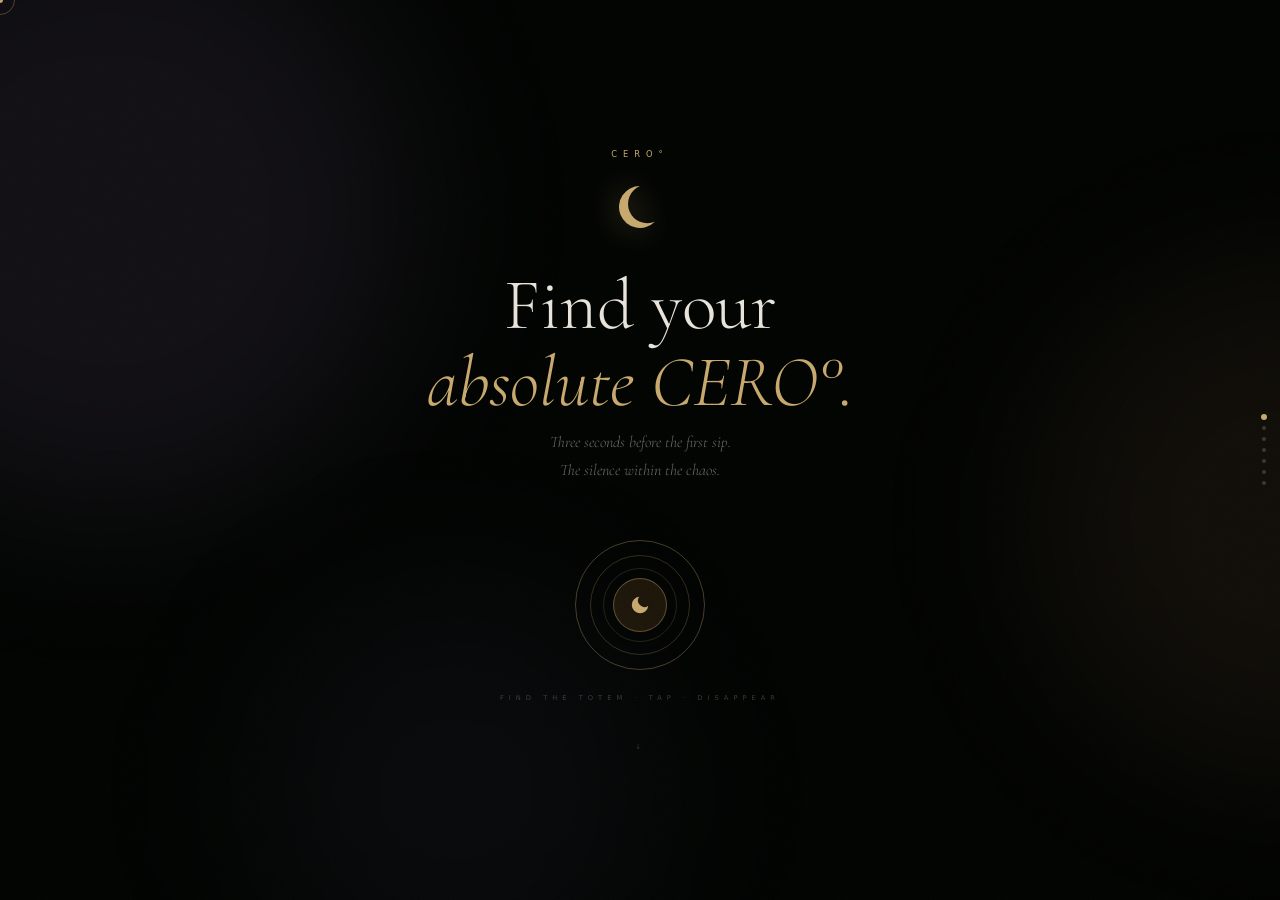
==== commit 718e29f5: "Update index.html" ====
--- a/public/index.html
+++ b/public/index.html
@@ -89,7 +89,7 @@
 
 .btn-main{background:var(--green);color:#ffffff;padding:.85rem 2.5rem;font-size:.72rem;font-weight:600;letter-spacing:3px;text-transform:uppercase;border-radius:1px;transition:background 200ms,transform 150ms ease,box-shadow 200ms}
 .btn-main:active{transform:scale(.98)}
-@media(hover:hover){.btn-main:hover{background:#00A846;transform:translateY(-1px);box-shadow:0 8px 28px rgba(0,168,70,.35)}}
+@media(hover:hover){.btn-main:hover{background:var(--hover-copper);transform:translateY(-1px);box-shadow:0 8px 28px rgba(139,94,42,.35)}}
 .btn-text{font-size:.52rem;letter-spacing:3px;text-transform:uppercase;color:var(--dim);padding:.4rem;transition:color 200ms}
 .btn-text:hover{color:var(--cream)}
 
@@ -117,6 +117,7 @@
 @keyframes orb-ring{0%{transform:scale(.8);opacity:0}50%{opacity:1}100%{transform:scale(1.2);opacity:0}}
 
 .scan-icon{font-size:2rem;animation:scan-pulse 1.5s ease-in-out infinite}
+@keyframes scan-heart{0%,100%{transform:scale(1);filter:drop-shadow(0 0 4px rgba(200,169,110,.4))}25%{transform:scale(1.08);filter:drop-shadow(0 0 8px rgba(200,169,110,.7))}40%{transform:scale(1)}55%{transform:scale(1.04);filter:drop-shadow(0 0 6px rgba(200,169,110,.55))}}
 @keyframes scan-pulse{0%,100%{opacity:.6}50%{opacity:1}}
 
 .scan-steps{width:100%;max-width:280px}
@@ -181,7 +182,7 @@
 
 .btn-nxt{background:var(--green);color:#ffffff;padding:.72rem 1.75rem;font-size:.68rem;font-weight:600;letter-spacing:3px;text-transform:uppercase;border-radius:1px;transition:background 180ms,transform 150ms ease,box-shadow 180ms;float:right}
 .btn-nxt:active{transform:scale(.98)}
-@media(hover:hover){.btn-nxt:hover{background:#00A846;transform:translateY(-1px);box-shadow:0 6px 20px rgba(0,168,70,.3)}}
+@media(hover:hover){.btn-nxt:hover{background:var(--hover-copper);transform:translateY(-1px);box-shadow:0 6px 20px rgba(139,94,42,.3)}}
 
 /* ── AI ── */
 #pg-ai{background:var(--black);display:flex;flex-direction:column;align-items:center;justify-content:center;gap:1.25rem}
@@ -197,10 +198,28 @@
 .rcm{font-size:.45rem;letter-spacing:1.5px;text-transform:uppercase;color:var(--dim);border:1px solid var(--line);padding:3px 8px;display:flex;align-items:center;gap:4px}
 
 .res-hero{display:flex;flex-direction:column;align-items:center;text-align:center;margin-bottom:1.25rem;position:relative}
-.res-glow{position:absolute;width:200px;height:200px;border-radius:50%;background:radial-gradient(circle,var(--glow) 0%,transparent 70%);top:25%;left:50%;transform:translate(-50%,-50%);pointer-events:none}
+/* Ambient bottle glow — radial spreads behind the bottle without hard edges.
+   Anchored to the bottle's vertical center (~33% of res-hero), wide enough
+   that the falloff stays well outside the column gutter. */
+.res-glow{
+  position:absolute;
+  width:min(96vw, 520px);
+  aspect-ratio:1;
+  border-radius:50%;
+  background:radial-gradient(circle,
+    rgba(200,169,110,0.18) 0%,
+    rgba(200,169,110,0.10) 28%,
+    rgba(200,169,110,0.04) 50%,
+    transparent 72%);
+  top:32%;left:50%;
+  transform:translate(-50%,-50%);
+  pointer-events:none;
+  filter:blur(8px);
+  z-index:0;
+}
 .res-bottle{height:clamp(160px,27vh,230px);display:flex;align-items:flex-end;justify-content:center;position:relative;z-index:2;margin-bottom:1rem;animation:br .65s .05s ease both}
 @keyframes br{from{opacity:0;transform:scale(.88) translateY(8px)}to{opacity:1;transform:scale(1) translateY(0)}}
-.res-bottle img{height:100%;width:auto;object-fit:contain;filter:drop-shadow(0 16px 36px var(--glow2))}
+.res-bottle img{height:100%;width:auto;object-fit:contain;filter:drop-shadow(0 24px 60px rgba(200,169,110,0.35)) drop-shadow(0 4px 14px rgba(0,0,0,0.5))}
 .res-product{font-size:.46rem;letter-spacing:5px;text-transform:uppercase;color:var(--dim);margin-bottom:.35rem;animation:fu .5s .2s both}
 .res-title{font-family:var(--serif);font-size:clamp(1.7rem,4.5vw,2.6rem);font-weight:300;color:var(--cream);line-height:1.08;margin-bottom:.65rem;animation:fu .5s .25s both}
 .res-copy{font-size:.95rem;font-weight:300;color:var(--dim);line-height:1.65;margin-bottom:.85rem;animation:fu .5s .3s both}
@@ -210,7 +229,7 @@
 .res-acts{display:flex;flex-direction:column;gap:.35rem;animation:fu .5s .4s both}
 .btn-save{background:var(--green);color:var(--cream);padding:.78rem;font-family:'Cormorant Garamond',serif;font-size:.92rem;font-weight:400;letter-spacing:2px;text-transform:uppercase;border-radius:1px;text-align:center;transition:background 180ms,transform 150ms ease}
 .btn-save:active{transform:scale(.98)}
-@media(hover:hover){.btn-save:hover{background:#00A846;transform:translateY(-1px)}}
+@media(hover:hover){.btn-save:hover{background:var(--hover-copper);transform:translateY(-1px)}}
 .btn-alt{text-align:center;font-size:.48rem;letter-spacing:3px;text-transform:uppercase;color:var(--dim);padding:.42rem;border:1px solid var(--line);transition:color 180ms,border-color 180ms}
 .btn-alt:hover{color:var(--cream);border-color:rgba(240,237,229,.18)}
 .sf{display:none;margin-top:.55rem;border:1px solid var(--line);padding:.85rem;animation:fu .3s ease both}
@@ -439,11 +458,17 @@
 #landing.exit{opacity:0;pointer-events:none;transform:scale(1.02)}
 
 /* mesh animated background */
-#landing-bg{position:fixed;inset:0;z-index:0;pointer-events:none;overflow:hidden}
-.mesh-orb{position:absolute;border-radius:50%;filter:blur(80px);animation:morph 12s ease-in-out infinite}
-.mesh-orb:nth-child(1){width:600px;height:600px;background:rgba(100,60,20,0.13);top:-10%;left:-15%;animation-delay:0s}
-.mesh-orb:nth-child(2){width:500px;height:500px;background:rgba(80,40,10,0.08);top:30%;right:-20%;animation-delay:-4s}
-.mesh-orb:nth-child(3){width:400px;height:400px;background:rgba(60,30,5,0.1);bottom:-10%;left:20%;animation-delay:-8s}
+#landing-bg{position:fixed;inset:0;z-index:0;pointer-events:none;overflow:hidden;
+  /* time-of-day tint — set by JS, fallback = warm amber */
+  --orb-1: rgba(100,60,20,0.13);
+  --orb-2: rgba(80,40,10,0.08);
+  --orb-3: rgba(60,30,5,0.10);
+  transition:background 1200ms ease;
+}
+.mesh-orb{position:absolute;border-radius:50%;filter:blur(80px);animation:morph 12s ease-in-out infinite;transition:background 1500ms ease}
+.mesh-orb:nth-child(1){width:600px;height:600px;background:var(--orb-1);top:-10%;left:-15%;animation-delay:0s}
+.mesh-orb:nth-child(2){width:500px;height:500px;background:var(--orb-2);top:30%;right:-20%;animation-delay:-4s}
+.mesh-orb:nth-child(3){width:400px;height:400px;background:var(--orb-3);bottom:-10%;left:20%;animation-delay:-8s}
 @keyframes morph{0%,100%{transform:translate(0,0) scale(1)}33%{transform:translate(30px,-40px) scale(1.08)}66%{transform:translate(-20px,30px) scale(.93)}}
 
 .l-section{
@@ -517,7 +542,7 @@
   transition:background 200ms,transform 150ms ease,box-shadow 200ms;
 }
 .btn-launch:active{transform:scale(.98)}
-@media(hover:hover){.btn-launch:hover{background:#00A846;transform:translateY(-2px);box-shadow:0 10px 32px rgba(0,168,70,.4)}}
+@media(hover:hover){.btn-launch:hover{background:var(--hover-copper);transform:translateY(-2px);box-shadow:0 10px 32px rgba(139,94,42,.4)}}
 .fcta-note{margin-top:.85rem;font-size:.44rem;letter-spacing:2px;text-transform:uppercase;color:rgba(245,242,235,.18);font-family:Inter,system-ui,sans-serif}
 
 /* scroll dots */
@@ -621,7 +646,7 @@
   margin-top:.2rem;
   transition:background 180ms;
 }
-@media(hover:hover){.rsm-btn:hover{background:#00A846}}
+@media(hover:hover){.rsm-btn:hover{background:var(--hover-copper)}}
 .rsm-dot{
   width:46px;height:46px;border-radius:50%;
   border:1px solid rgba(200,169,110,.25);
@@ -639,15 +664,173 @@
   height:100%;background:var(--bright);
   transition:width 600ms ease;
 }
+
+/* ── STORY CARD MODAL — preview + share + download ── */
+/* ── STORY CARD MODAL — editorial · permanent echo ── */
+#sc-modal{
+  position:fixed;inset:0;z-index:920;
+  background:radial-gradient(ellipse at top, rgba(40,20,8,0.65) 0%, rgba(2,4,2,.97) 60%);
+  backdrop-filter:blur(14px);
+  -webkit-backdrop-filter:blur(14px);
+  display:flex;flex-direction:column;align-items:center;justify-content:flex-start;
+  opacity:0;pointer-events:none;
+  transition:opacity 380ms ease;
+  padding:clamp(1rem, 5vh, 2.5rem) 1.25rem 1.5rem;
+  overflow-y:auto;
+  -webkit-overflow-scrolling:touch;
+}
+#sc-modal.on{opacity:1;pointer-events:all}
+
+/* Eyebrow with serifed dividers */
+.sc-kicker{
+  font-size:.44rem;letter-spacing:6px;text-transform:uppercase;
+  color:var(--bright);font-family:var(--inter);font-weight:500;
+  margin-bottom:1.25rem;
+  display:flex;align-items:center;gap:.85rem;
+  opacity:.85;
+  animation:fu .6s .05s both;
+}
+.sc-kicker::before,.sc-kicker::after{
+  content:'';height:1px;width:38px;
+  background:linear-gradient(90deg,transparent,rgba(200,169,110,.5),transparent);
+}
+
+/* Preview frame — double border for editorial weight */
+.sc-preview-wrap{
+  width:min(64vw, 240px);
+  aspect-ratio:9/16;
+  position:relative;
+  background:#020802;
+  margin:0 0 1rem;
+  overflow:hidden;
+  box-shadow:
+    0 0 0 1px rgba(200,169,110,.12),
+    0 0 0 6px rgba(200,169,110,.025),
+    0 0 0 7px rgba(200,169,110,.08),
+    0 32px 70px rgba(0,0,0,.7),
+    0 0 80px rgba(200,169,110,.08);
+  animation:fu .65s .12s both;
+}
+.sc-preview-wrap img{
+  width:100%;height:100%;
+  object-fit:cover;display:block;
+}
+.sc-preview-loading{
+  position:absolute;inset:0;
+  display:flex;flex-direction:column;align-items:center;justify-content:center;gap:1rem;
+  font-size:.46rem;letter-spacing:5px;text-transform:uppercase;
+  color:var(--dim);font-family:var(--inter);
+}
+.sc-preview-loading::before{
+  content:'';width:48px;height:1px;
+  background:rgba(200,169,110,.18);
+  position:relative;overflow:hidden;
+}
+.sc-preview-loading::after{
+  content:'';position:absolute;
+  /* position the moving sliver on the line above (it's at gap=1rem from top
+     in a column flex, roughly center-relative offset) */
+  top:50%;width:18px;height:1px;
+  background:linear-gradient(90deg,transparent,var(--bright),transparent);
+  animation:sc 1.2s ease-in-out infinite;
+}
+
+/* Quote — editorial bridge between preview and CTAs */
+.sc-quote{
+  font-family:var(--serif);font-style:italic;
+  font-size:1rem;
+  color:rgba(232,228,220,.55);
+  text-align:center;
+  margin:0 0 1.25rem;
+  max-width:280px;line-height:1.45;
+  letter-spacing:0.005em;
+  animation:fu .6s .25s both;
+}
+.sc-quote em{
+  color:var(--bright);
+  font-style:italic;
+  font-weight:400;
+}
+
+/* Actions stack */
+.sc-actions{
+  display:flex;flex-direction:column;gap:.5rem;
+  width:min(64vw, 240px);
+  animation:fu .55s .35s both;
+}
+.sc-btn{
+  padding:.95rem 1rem;
+  font-family:var(--inter);
+  font-size:.58rem;font-weight:600;letter-spacing:4px;text-transform:uppercase;
+  border-radius:1px;text-align:center;cursor:pointer;
+  display:flex;align-items:center;justify-content:center;gap:.55rem;
+  transition:background 220ms ease,transform 160ms ease,border-color 220ms ease,box-shadow 240ms ease,letter-spacing 220ms ease;
+  border:1px solid transparent;color:#fff;
+  position:relative;overflow:hidden;
+}
+.sc-btn:active{transform:scale(.985)}
+.sc-btn:disabled{opacity:.35;cursor:default}
+.sc-btn-arrow{
+  display:inline-block;font-size:.7rem;line-height:1;
+  transition:transform 240ms ease;
+}
+.sc-btn:hover:not(:disabled) .sc-btn-arrow{transform:translateX(2px)}
+.sc-btn-dl:hover:not(:disabled) .sc-btn-arrow{transform:translateY(2px)}
+
+/* Primary — Share */
+.sc-btn-share{
+  background:var(--green);
+  box-shadow:0 8px 24px rgba(139,94,42,.25);
+}
+.sc-btn-share:hover:not(:disabled){
+  background:#A06830;
+  letter-spacing:4.5px;
+  box-shadow:0 10px 32px rgba(160,104,48,.4);
+}
+
+/* Secondary — Download */
+.sc-btn-dl{
+  background:transparent;color:var(--bright);
+  border-color:rgba(200,169,110,.28);
+}
+.sc-btn-dl:hover:not(:disabled){
+  background:rgba(200,169,110,.06);
+  border-color:rgba(200,169,110,.5);
+  letter-spacing:4.5px;
+}
+
+/* Close — minimal link, not a button */
+.sc-btn-close{
+  background:none;color:rgba(232,228,220,.32);
+  font-size:.42rem;letter-spacing:3.5px;text-transform:uppercase;
+  padding:.7rem;margin-top:1rem;cursor:pointer;
+  font-family:var(--inter);
+  transition:color 200ms ease;
+  display:inline-flex;align-items:center;gap:.4rem;
+  animation:fu .55s .45s both;
+}
+.sc-btn-close:hover{color:var(--cream)}
+.sc-btn-close::before{
+  content:'';width:8px;height:1px;background:currentColor;opacity:.5;
+}
+
+/* Footer signature */
+.sc-sig{
+  margin-top:1rem;
+  font-size:.38rem;letter-spacing:4px;text-transform:uppercase;
+  color:rgba(232,228,220,.18);
+  font-family:var(--inter);
+  animation:fu .55s .55s both;
+}
 </style>
 <script src="https://cdnjs.cloudflare.com/ajax/libs/html2canvas/1.4.1/html2canvas.min.js"></script>
 <script>
 
-const GLASS_IMG='/img/glass.png';
-const REWARD_SUB='/img/sub.png';
-const REWARD_KEG='/img/keg.png';
-const IMGS={original:'/img/original.png',silver:'/img/silver.png',zero:'/img/zero.png'};
-const PROD={original:{n:'CERO° 8',color:'#C8A96E'},silver:{n:'CERO° 0',color:'#A8B8C4'},zero:{n:'CERO° 16',color:'#A06830'}};
+const GLASS_IMG='img/glass.png';
+const REWARD_SUB='img/sub.png';
+const REWARD_KEG='img/keg.png';
+const IMGS={original:'img/original.png',silver:'img/silver.png',dieciseis:'img/dieciseis.png'};
+const PROD={original:{n:'CERO° 8',color:'#C8A96E'},silver:{n:'CERO° 0',color:'#A8B8C4'},dieciseis:{n:'CERO° 16',color:'#A06830'}};
 
 
 
@@ -720,38 +903,44 @@
     <div class="sdot"></div>
     <div class="sdot"></div>
     <div class="sdot"></div>
+    <div class="sdot"></div>
+    <div class="sdot"></div>
+    <div class="sdot"></div>
   </div>
 
   <!-- ── S1: HERO PITCH ── -->
   <section class="l-section" id="ls0">
-    <div class="lh-kicker">CERO° Live × Kairo</div>
+    <div class="lh-kicker">CERO°</div>
 
     <div id="user-greeting" style="display:none;font-size:.46rem;letter-spacing:3px;text-transform:uppercase;font-family:Inter,system-ui,sans-serif;color:#C8A96E;background:rgba(139,94,42,.12);border:1px solid rgba(200,169,110,.18);padding:.3rem 1rem;border-radius:20px;margin-bottom:1rem"></div>
 
-    <div style="margin-bottom:1.25rem">
-      <svg width="48" height="48" viewBox="0 0 48 48" style="display:block;margin:0 auto">
-        <text x="50%" y="54%" dominant-baseline="middle" text-anchor="middle" font-size="36" font-family="Georgia,serif" fill="#C8A96E">°</text>
+    <div style="margin-bottom:2rem">
+      <svg width="56" height="56" viewBox="0 0 56 56" style="display:block;margin:0 auto;filter:drop-shadow(0 0 16px rgba(200,169,110,.45))">
+        <path fill="#C8A96E" d="M28 7a21 21 0 1 0 14.85 35.85A16.3 16.3 0 1 1 28 7z"/>
       </svg>
     </div>
 
-    <h1 class="lh-title" id="lh-main">
-      The show starts<br>
-      <strong>before</strong> the<br>
-      <em style="font-style:italic;color:var(--bright)">first sip.</em>
+    <h1 class="lh-title" id="lh-main" style="margin-bottom:.5rem">
+      Find your<br><em style="font-style:italic;color:var(--bright)">absolute CERO°.</em>
     </h1>
 
-    <p class="lh-sub">We digitized the ritual nobody owned. The moment between the wristband tap and the first drink — it's yours now.</p>
-
-    <div class="nfc-wrap">
+    <p class="lh-sub" style="max-width:280px;font-style:italic;font-family:'Cormorant Garamond',Georgia,serif;font-size:1rem;color:rgba(232,228,220,.45)">
+      Three seconds before the first sip.<br>The silence within the chaos.
+    </p>
+
+    <div class="nfc-wrap" style="margin-top:1.5rem">
       <div class="nfc-ring"></div><div class="nfc-ring"></div><div class="nfc-ring"></div>
-      <div class="nfc-core"><span class="nfc-icon">⬡</span></div>
+      <div class="nfc-core">
+        <svg width="22" height="22" viewBox="0 0 24 24">
+          <path fill="#C8A96E" d="M21 12.79A9 9 0 1 1 11.21 3 7 7 0 0 0 21 12.79z"/>
+        </svg>
+      </div>
     </div>
 
-    <p style="font-size:.46rem;letter-spacing:3px;text-transform:uppercase;color:rgba(245,242,235,.25);font-family:Inter,system-ui;margin-bottom:2.5rem">NFC Wristband · No Download · Live Activation</p>
+    <p style="font-size:.42rem;letter-spacing:5px;text-transform:uppercase;color:rgba(245,242,235,.22);font-family:Inter,system-ui;margin-bottom:2.5rem">Find the totem · Tap · Disappear</p>
 
     <div class="scroll-hint">
-      <span>Explore the vision</span>
-      <svg width="14" height="14" viewBox="0 0 14 14" fill="none"><path d="M7 2v10M2.5 8l4.5 4 4.5-4" stroke="currentColor" stroke-width="1.2" stroke-linecap="round" stroke-linejoin="round"/></svg>
+      <span>↓</span>
     </div>
   </section>
 
@@ -771,7 +960,7 @@
         <video
           id="cero-film"
           src="CERO.mp4"
-          poster="CERO-thumb.jpg"
+          poster="CERO-thumb.png"
           playsinline
           preload="metadata"
           style="width:100%;height:100%;object-fit:cover;display:block"
@@ -816,98 +1005,112 @@
     </div>
   </section>
 
-  <!-- ── S2: 4 PILLARS ── -->
+  <!-- ── S2: MANIFESTO ── -->
+  <section class="l-section" id="ls-manifesto" style="scroll-snap-align:start">
+    <div class="l-kicker">Manifesto</div>
+    <div style="max-width:480px;margin:0 auto;text-align:left;font-family:'Cormorant Garamond',Georgia,serif;font-weight:300;line-height:1.5">
+      <p style="font-size:clamp(1.4rem,3.5vw,1.9rem);color:var(--cream);margin-bottom:1.75rem">The show doesn't start with the first chord.</p>
+      <p style="font-size:clamp(1.4rem,3.5vw,1.9rem);color:var(--cream);margin-bottom:1.75rem">It starts three seconds before — when the glass meets the lips and the world goes quiet.</p>
+      <p style="font-size:clamp(1.4rem,3.5vw,1.9rem);color:var(--bright);font-style:italic">Nobody captured that.<br>Until now.</p>
+    </div>
+  </section>
+
+  <!-- ── S3: 4 PILLARS ── -->
   <section class="l-section" id="ls1">
-    <div class="l-kicker">The Ecosystem</div>
-    <h2 class="l-title">Four pillars.<br>One complete ritual.</h2>
-    <p class="l-sub" style="margin-bottom:0">Every wristband tap activates a unique, contextual, unrepeatable experience.</p>
+    <div class="l-kicker">The Four Gestures</div>
+    <h2 class="l-title" style="margin-bottom:2rem">Four gestures.<br><em style="color:var(--bright);font-style:italic">One ritual.</em></h2>
     <div class="pillars-grid">
       <div class="pillar">
-        <div class="pillar-num">01</div>
+        <div class="pillar-num">01 · Awakening</div>
         <span class="pillar-icon">◈</span>
-        <div class="pillar-name">Digital Ownership</div>
-        <div class="pillar-desc">Every ritual is a unique coordinate. Your consumption becomes your own data.</div>
+        <div class="pillar-name">NFC</div>
+        <div class="pillar-desc" style="font-style:italic;font-family:'Cormorant Garamond',Georgia,serif;font-size:.85rem">The phone meets the totem.<br>The ritual recognises you.</div>
       </div>
       <div class="pillar">
-        <div class="pillar-num">02</div>
+        <div class="pillar-num">02 · Calibration</div>
         <span class="pillar-icon">⬡</span>
         <div class="pillar-name">Perfect Pour</div>
-        <div class="pillar-desc">Camera + real-time visual AI. The two-finger foam of the CERO° standard, every time.</div>
+        <div class="pillar-desc" style="font-style:italic;font-family:'Cormorant Garamond',Georgia,serif;font-size:.85rem">Foam is not measured.<br>It is obeyed.</div>
       </div>
       <div class="pillar">
-        <div class="pillar-num">03</div>
+        <div class="pillar-num">03 · Atmospheric Soul</div>
         <span class="pillar-icon">◎</span>
-        <div class="pillar-name">AI Contextual</div>
-        <div class="pillar-desc">Weather, location and moment curate the perfect variant and the ideal 30-minute playlist.</div>
+        <div class="pillar-name">Contextual AI</div>
+        <div class="pillar-desc" style="font-style:italic;font-family:'Cormorant Garamond',Georgia,serif;font-size:.85rem">The air already chose<br>for you.</div>
       </div>
       <div class="pillar">
-        <div class="pillar-num">04</div>
+        <div class="pillar-num">04 · Permanent Echo</div>
         <span class="pillar-icon">◉</span>
-        <div class="pillar-name">Hyper-Local</div>
-        <div class="pillar-desc">Visualize the pulse of active rituals in your city, in real time.</div>
+        <div class="pillar-name">Digital Legacy</div>
+        <div class="pillar-desc" style="font-style:italic;font-family:'Cormorant Garamond',Georgia,serif;font-size:.85rem">You were there.<br>That remains.</div>
       </div>
     </div>
   </section>
 
-  <!-- ── S3: FLOW ── -->
+  <!-- ── S4: BORING MODE ── -->
+  <section class="l-section" id="ls-boring" style="scroll-snap-align:start">
+    <div class="l-kicker">Boring Mode</div>
+    <h2 class="l-title" style="margin-bottom:1.5rem">
+      <em style="font-style:italic;color:var(--cream)">Fifteen seconds.</em><br><em style="font-style:italic;color:var(--bright)">Then, darkness.</em>
+    </h2>
+    <p class="l-sub" style="font-style:italic;font-family:'Cormorant Garamond',Georgia,serif;font-size:1.05rem;max-width:300px">
+      The show doesn't need digital witnesses.<br>It needs witnesses.
+    </p>
+  </section>
+
+  <!-- ── FLOW ── -->
   <section class="l-section" id="ls2">
-    <div class="l-kicker">The Experience Flow</div>
-    <h2 class="l-title">From the bottle<br>to the complete ritual.</h2>
+    <div class="l-kicker">The Ritual</div>
+    <h2 class="l-title" style="margin-bottom:2rem">
+      <em style="color:var(--cream);font-style:italic">From the totem</em><br><em style="color:var(--bright);font-style:italic">to the silence.</em>
+    </h2>
     <div class="flow-steps">
       <div class="fstep">
         <div class="fstep-l"><div class="fstep-num">01</div><div class="fstep-conn"></div></div>
         <div class="fstep-r">
           <div class="fstep-tag">Touch</div>
-          <div class="fstep-name">NFC Activation</div>
-          <div class="fstep-desc">The NFC wristband opens the experience with zero downloads. Zero friction.</div>
-          <span class="fstep-badge">Zero friction</span>
+          <div class="fstep-name">Awakening</div>
+          <div class="fstep-desc" style="font-style:italic;font-family:'Cormorant Garamond',Georgia,serif;font-size:.95rem">A small totem on the bar. Your phone meets it. The silence opens.</div>
         </div>
       </div>
       <div class="fstep">
         <div class="fstep-l"><div class="fstep-num">02</div><div class="fstep-conn"></div></div>
         <div class="fstep-r">
           <div class="fstep-tag">Pour</div>
-          <div class="fstep-name">Perfect Pour</div>
-          <div class="fstep-desc">The camera detects foam level in real time. Visual AI signals the exact moment to stop.</div>
-          <span class="fstep-badge">WebRTC · Frame Analysis</span>
+          <div class="fstep-name">Calibration</div>
+          <div class="fstep-desc" style="font-style:italic;font-family:'Cormorant Garamond',Georgia,serif;font-size:.95rem">The camera watches. The AI listens. The foam decides.</div>
         </div>
       </div>
       <div class="fstep">
         <div class="fstep-l"><div class="fstep-num">03</div><div class="fstep-conn"></div></div>
         <div class="fstep-r">
-          <div class="fstep-tag">Experience</div>
-          <div class="fstep-name">Real Context + AI</div>
-          <div class="fstep-desc">Geo, weather and moment auto-detected. Just two questions. AI recommends your ideal CERO°.</div>
-          <span class="fstep-badge">Claude AI · Open-Meteo</span>
+          <div class="fstep-tag">Read</div>
+          <div class="fstep-name">Atmospheric Soul</div>
+          <div class="fstep-desc" style="font-style:italic;font-family:'Cormorant Garamond',Georgia,serif;font-size:.95rem">Weather is not data. It is the mood of the air.</div>
         </div>
       </div>
       <div class="fstep">
         <div class="fstep-l"><div class="fstep-num">04</div><div class="fstep-conn"></div></div>
         <div class="fstep-r">
-          <div class="fstep-tag">Reward</div>
-          <div class="fstep-name">Tu CERO° + Reward</div>
-          <div class="fstep-desc">Downloadable Story Card, 30-min playlist. Three rituals = tickets for your next show.</div>
-          <span class="fstep-badge">First-party data · Retention</span>
+          <div class="fstep-tag">Echo</div>
+          <div class="fstep-name">Permanent Echo</div>
+          <div class="fstep-desc" style="font-style:italic;font-family:'Cormorant Garamond',Georgia,serif;font-size:.95rem">You were present while everyone else was filming.</div>
         </div>
       </div>
     </div>
   </section>
 
-  <!-- ── S4: FINAL CTA ── -->
+  <!-- ── FINAL CTA ── -->
   <section class="fcta-sec" id="ls3">
-    <div class="l-kicker">Live Demo</div>
-    <h2 class="fcta-title">
-      This is not a concept.<br>
-      <em>It's running right now.</em>
+    <div class="l-kicker">Live</div>
+    <h2 class="fcta-title" style="margin-bottom:1.25rem">
+      <em style="font-style:italic;color:var(--cream)">Find the silence.</em><br><em style="color:var(--bright);font-style:italic">Find the totem.</em>
     </h2>
-    <p class="fcta-sub">Real geolocation, live weather, generative AI, active camera. One single HTML file.</p>
-    <div class="fcta-stats">
-      <div class="fstat"><div class="fstat-v">+34%</div><div class="fstat-l">Rituals descubiertos</div></div>
-      <div class="fstat"><div class="fstat-v">1:1</div><div class="fstat-l">First Party Data</div></div>
-      <div class="fstat"><div class="fstat-v">0</div><div class="fstat-l">Downloads needed</div></div>
-    </div>
-    <button class="btn-launch" onclick="launchExperience()">Live the Experience</button>
-    <div class="fcta-note">Developed Built by KAIRO · kairoinc.lat</div>
+    <p class="fcta-sub" style="font-style:italic;font-family:'Cormorant Garamond',Georgia,serif;font-size:1rem">
+      Three seconds before the first sip.<br>Fifteen seconds after.<br>That is all.
+    </p>
+    <button class="btn-launch" onclick="launchExperience()">Find your CERO°</button>
+    <div class="fcta-note" style="margin-top:1.5rem">Built by KAIRO · kairoinc.lat</div>
   </section>
 </div><!-- END LANDING -->
 
@@ -915,7 +1118,7 @@
 <canvas id="cv"></canvas>
 <div id="dot"></div><div id="ring"></div>
 <div id="toast"></div>
-<div id="credit"><a href="https://kairoinc.lat" target="_blank">Developed Built by KAIRO</a></div>
+<div id="credit"><a href="https://kairoinc.lat" target="_blank">Built by KAIRO</a></div>
 
 <header id="hdr" class="off">
   <div class="hlogo">
@@ -977,6 +1180,13 @@
   <!-- HERO -->
   <div class="pg" id="pg-hero">
     <div class="h-glow"></div>
+
+    <!-- Botella CERO° flotando -->
+    <div class="h-bottle">
+      <img id="h-img" src="img/original.png" alt="CERO° 8"
+           onerror="this.style.display='none'">
+    </div>
+
     <h1 class="h-title">Live<br><em>the ritual.</em></h1>
     <p style="font-size:.72rem;letter-spacing:.5px;color:var(--dim);max-width:260px;text-align:center;line-height:1.65;margin-bottom:1.5rem;z-index:2;animation:fu .9s .25s both">The show starts before the first sip.</p>
     <div class="h-cta">
@@ -988,24 +1198,27 @@
   <!-- SCAN (geo + weather) -->
   <div class="pg" id="pg-scan">
     <div class="scan-orb">
-      <span class="scan-icon">📡</span>
+      <svg width="32" height="32" viewBox="0 0 32 32" style="animation:scan-heart 1.4s ease-in-out infinite">
+        <circle cx="16" cy="16" r="3" fill="#C8A96E"/>
+        <circle cx="16" cy="16" r="7" fill="none" stroke="#C8A96E" stroke-width=".6" opacity=".5"/>
+      </svg>
     </div>
     <div class="scan-steps" id="scan-steps">
       <div class="scan-step" id="ss0">
         <div class="ss-icon"><svg viewBox="0 0 24 24"><path d="M21 10c0 7-9 13-9 13s-9-6-9-13a9 9 0 0118 0z"/><circle cx="12" cy="10" r="3"/></svg></div>
-        <div class="ss-label">Detecting location</div>
+        <div class="ss-label">Awakening · Reading coordinates</div>
         <div class="ss-val" id="sv0"></div>
         <div class="ss-dot" id="sd0"></div>
       </div>
       <div class="scan-step" id="ss1">
         <div class="ss-icon"><svg viewBox="0 0 24 24"><path d="M3 15a4 4 0 004 4h9a5 5 0 10-.1-9.999 5.002 5.002 0 10-9.78 2.096A4.001 4.001 0 003 15z"/></svg></div>
-        <div class="ss-label">Reading weather</div>
+        <div class="ss-label">Calibration · Sensing the air</div>
         <div class="ss-val" id="sv1"></div>
         <div class="ss-dot" id="sd1"></div>
       </div>
       <div class="scan-step" id="ss2">
         <div class="ss-icon"><svg viewBox="0 0 24 24"><circle cx="12" cy="12" r="10"/><polyline points="12 6 12 12 16 14"/></svg></div>
-        <div class="ss-label">Analyzing your moment</div>
+        <div class="ss-label">Atmospheric Soul · Composing the moment</div>
         <div class="ss-val" id="sv2"></div>
         <div class="ss-dot" id="sd2"></div>
       </div>
@@ -1085,7 +1298,7 @@
           </div>
         </div>
 
-        <button class="btn-nxt" onclick="discover()">Descubrir mi CERO°</button>
+        <button class="btn-nxt" onclick="discover()">Discover my CERO°</button>
         <div style="clear:both"></div>
       </div>
     </div>
@@ -1130,7 +1343,7 @@
         </div>
 
         <div class="biz-strip">
-          <div class="bi"><div class="bi-v">+34%</div><div class="bi-l">Rituals descubiertos</div></div>
+          <div class="bi"><div class="bi-v">+34%</div><div class="bi-l">Rituals Uncovered</div></div>
           <div class="bi"><div class="bi-v">1:1</div><div class="bi-l">First Party Data</div></div>
           <div class="bi"><div class="bi-v">∞</div><div class="bi-l">Show to Show Retention</div></div>
         </div>
@@ -1199,11 +1412,52 @@
 /* ════════════════════════════════════════
    LANDING CONTROLLER
 ════════════════════════════════════════ */
+
+/* Time-of-day tint for landing mesh orbs.
+   The palette walks the day: cool dawn → bright noon → amber dusk → deep night.
+   Each tier has 3 orb colors that play together.
+   Re-applies every 5 minutes so the page slowly drifts as time passes. */
+const TIME_TINTS = {
+  dawn:    { o1:'rgba(120,90,140,0.14)',  o2:'rgba(180,120,90,0.09)',  o3:'rgba(80,70,110,0.10)'   }, // 5–8: lavender + warming
+  morning: { o1:'rgba(200,150,80,0.11)',  o2:'rgba(150,180,200,0.07)', o3:'rgba(220,200,160,0.08)' }, // 8–12: gold + cool sky
+  noon:    { o1:'rgba(180,140,90,0.08)',  o2:'rgba(140,160,170,0.06)', o3:'rgba(200,180,150,0.07)' }, // 12–16: bleached
+  dusk:    { o1:'rgba(180,90,40,0.16)',   o2:'rgba(140,60,30,0.11)',   o3:'rgba(110,50,30,0.12)'   }, // 16–20: amber peak
+  evening: { o1:'rgba(120,60,30,0.14)',   o2:'rgba(90,40,20,0.10)',    o3:'rgba(70,35,20,0.11)'    }, // 20–23: deep copper
+  night:   { o1:'rgba(60,40,30,0.13)',    o2:'rgba(40,30,40,0.09)',    o3:'rgba(50,35,25,0.11)'    }  // 23–5: smoke
+};
+function getTimeTint(){
+  const h = new Date().getHours();
+  if(h>=5  && h<8 ) return TIME_TINTS.dawn;
+  if(h>=8  && h<12) return TIME_TINTS.morning;
+  if(h>=12 && h<16) return TIME_TINTS.noon;
+  if(h>=16 && h<20) return TIME_TINTS.dusk;
+  if(h>=20 && h<23) return TIME_TINTS.evening;
+  return TIME_TINTS.night;
+}
+function applyTimeTint(){
+  const bg = document.getElementById('landing-bg');
+  if(!bg) return;
+  const t = getTimeTint();
+  bg.style.setProperty('--orb-1', t.o1);
+  bg.style.setProperty('--orb-2', t.o2);
+  bg.style.setProperty('--orb-3', t.o3);
+}
+applyTimeTint();
+setInterval(applyTimeTint, 300000); // re-tint every 5 min
+
 function launchExperience(){
   const l=document.getElementById('landing');
-  l.classList.add('exit');
-  setTimeout(()=>{l.style.display='none'},650);
-  setTimeout(()=>startRitual(),400);
+  // Kick off the ritual immediately. startRitual() switches the underlying
+  // page to "scan" and then `openPourAI` adds .on to the camera overlay,
+  // which fades in over 300ms.
+  // We wait one frame so the overlay starts its fade-in, THEN start the
+  // landing fade-out. This way both transitions overlap and the user
+  // never sees the Hero between them.
+  startRitual();
+  requestAnimationFrame(()=>{
+    l.classList.add('exit');
+    setTimeout(()=>{l.style.display='none'},650);
+  });
 }
 
 // Scroll indicator update
@@ -1249,7 +1503,15 @@
   // Reset state
   ans=[null,null];
   document.querySelectorAll('.opt').forEach(o=>o.classList.remove('sel'));
-  
+
+  // Move to scan page BEFORE opening the Pour AI overlay.
+  // This prevents the Hero (the page that was active under the landing)
+  // from flashing through the brief gap between the landing fade-out
+  // and the camera permission prompt / video stream becoming visible.
+  // Scan is the destination after Pour AI anyway, so this is also
+  // what should be visible when the user dismisses the overlay.
+  go("scan");
+
   // Step 1: Pour AI
   openPourAI(afterPour);
 }
@@ -1354,7 +1616,16 @@
 
   ctx.neighborhood=neighborhood;ctx.city=city;ctx.country=country;
   const locDisplay=neighborhood||(city)||"Your location";
-  setDone(0,locDisplay);
+
+  // Atmospheric reading — not just confirmation
+  const atmosphericReadings=[
+    `${locDisplay}. The air carries the right weight.`,
+    `${locDisplay} detected. A CERO° moment is forming.`,
+    `${locDisplay}. The coordinates align.`,
+    `${locDisplay}. The night recognises you.`
+  ];
+  const reading=atmosphericReadings[Math.floor(Math.random()*atmosphericReadings.length)];
+  setDone(0,reading);
   await delay(300);
 
   // Step 1: Weather
@@ -1372,7 +1643,7 @@
     }catch{}
   } else {
     // Fallback demo data
-    temp="22ndC";weatherLabel="Clear Sky";weatherIcon="✨";
+    temp="22°C";weatherLabel="Clear Sky";weatherIcon="✨";
     neighborhood="Palermo";city="Buenos Aires";country="AR";
     ctx.neighborhood=neighborhood;ctx.city=city;ctx.country=country;
   }
@@ -1406,7 +1677,7 @@
     "Evening":`${ctx.dayLabel} in ${loc}`,
     "Afternoon":`${ctx.dayLabel} in ${loc}`,
     "Morning":`${ctx.dayLabel} in ${loc}`,
-    "Noon":`Mediodía del ${ctx.dayLabel} in ${loc}`,
+    "Noon":`Midday in ${loc}`,
     "Late Night":`Late night in ${loc}`
   };
   const headline=greetings[ctx.timeLabel]||`Right now in ${loc}`;
@@ -1453,21 +1724,43 @@
   else if(tempNum>=15)tempCtx="cool night";
   else tempCtx="cold conditions";
 
-  const prompt=`You are experto en cervezas premium y cultura de festivales. La marca es CERO° Live, una cerveza argentina premium con tres variantes: CERO° 8 (lager ambar, momento equilibrado), CERO° 0 (lager clara, calor y energía), CERO° 16 (amber ale, noche fría o íntima).
-
-REAL-TIME CONTEXT (auto-detected):
-- Location: ${loc}${ctx.country?" ("+ctx.country+")":""}
-- Temperature: ${ctx.temp} — ${ctx.weather}
-- Moment: ${ctx.dayLabel} ${ctx.timeLabel}
-
-USER INPUT:
+  const prompt=`You are the Atmospheric Sommelier of CERO°. You do not sell beer. You translate weather, geography and human company into sensory notes — the way a master perfumer reads air.
+
+CERO° is not a brand. It is the silence three seconds before the first sip. Your task is to validate that silence in 25 words or less.
+
+THREE EXPRESSIONS:
+- CERO° 8 — amber. The gravitational center. For balanced moments.
+- CERO° 0 — pale gold. Heat and clarity. For warm intensity.
+- CERO° 16 — deep copper. Late hour, cold edge, intimate weight.
+
+ATMOSPHERIC INPUT:
+- Coordinate: ${loc}
+- Air: ${ctx.temp} · ${ctx.weather}
+- Hour: ${ctx.dayLabel} ${ctx.timeLabel}
 - Company: ${ans[0]}
-- Vibe: ${ans[1]}
-
-RULES: "Balanced" vibe → zero always. "Wild"/"Celebrating" + hot/warm weather → original. "Relaxed" + Partner/Solo + cool/cold → silver. Curious → silver. Friday Night/Weekend + Friends → lean original.
-
-Respond ONLY valid JSON, no backticks, no extra text:
-{"product":"original"|"silver"|"zero","title":"4-6 words, poetic, includes the city or moment","reason":"1-2 sentences. Reference the actual location, weather or time. Sound like a sommelier, not a marketer.","tags":["a","b","c"]}`;
+- Pulse: ${ans[1]}
+
+RULES OF CALIBRATION:
+- "Balanced" pulse → dieciseis (the conscious choice).
+- "Wild" or "Celebrating" + warm air → original.
+- "Relaxed" + Partner or Solo + cool air → silver.
+- "Curious" → silver (exploration favours clarity).
+- Friday Night or Weekend + Friends → original leans forward.
+
+VOICE — read carefully:
+- British minimalism. Short sentences that land like bass.
+- Liquid metaphors only: foam, amber, condensation, glass, copper, ice.
+- Reference the neighbourhood by name (Palermo, Vicente López, Recoleta...). Never the country.
+- Forbidden words: zero (use CERO°), innovation, revolutionary, platform, solution, perfect, amazing.
+- 10% rareza: every line should feel slightly translated from another language. Make the reader pause.
+
+EXAMPLES OF VOICE:
+"Vicente López. The air carries metallic weight. A dense foam is your only architecture tonight."
+"Palermo at golden hour. The street hums in copper. CERO° finds the gap between two songs."
+"Recoleta. Cold glass against warmer skin. The night has not yet decided what it wants."
+
+Respond ONLY valid JSON, no backticks:
+{"product":"original"|"silver"|"dieciseis","title":"4-6 words. Poetic. Must include the neighbourhood OR a sensory cue","reason":"Maximum 25 words. An atmospheric tasting note. Validate the CERO° moment.","tags":["3","short","concepts"]}`;
 
   try{
     const r=await fetch("/api/recommend",{method:"POST",headers:{"Content-Type":"application/json"},
@@ -1476,13 +1769,13 @@
     rec=JSON.parse(d.content[0].text.replace(/```json|```/g,"").trim());
   }catch{
     let p="original";
-    if(ans[1]==="Balanced")p="zero";
+    if(ans[1]==="Balanced")p="dieciseis";
     else if((ans[1]==="Relaxed")&&(ans[0]==="Partner"||ans[0]==="Solo"))p="silver";
     else if(ans[1]==="Curious")p="silver";
     const nb2=ctx.neighborhood||ctx.city||"tonight";
-    const T={original:`${nb2} Calls for Original`,silver:`${nb2} Is a Silver Night`,zero:"Present. Fully."};
-    const R={original:`The ${ctx.timeLabel.toLowerCase()} energy in ${nb2} says it all. Bold, social, alive.`,silver:`Something about ${nb2} at ${ctx.temp} asks for something smoother.`,zero:`Full presence tonight. The ritual stays — the alcohol doesn't need to.`};
-    rec={product:p,title:T[p],reason:R[p],tags:{original:["Social Energy",ctx.dayLabel,"Classic Night"],silver:["Silver Hour",ctx.weather||"Smooth","Intimate Vibe"],zero:["Balanced","Fully Present","Ritual Intact"]}[p]};
+    const T={original:`${nb2}. The amber answer.`,silver:`${nb2} in pale gold.`,dieciseis:`${nb2}. Conscious copper.`};
+    const R={original:`${nb2} hums in amber tonight. The glass anchors what the music cannot.`,silver:`${nb2} at ${ctx.temp}. The air thins. CERO° answers in pale gold.`,dieciseis:`The ritual stays. The weight stays. CERO° honours presence over volume.`};
+    rec={product:p,title:T[p],reason:R[p],tags:{original:["Amber","Forward","Anchored"],silver:["Pale Gold","Translucent","Suspended"],dieciseis:["Copper","Late Hour","Conscious"]}[p]};
   }
   renderRes();go("res");
 }
@@ -1525,7 +1818,7 @@
     const fav=Object.entries(cnt).sort((a,b)=>b[1]-a[1])[0];
     const vs=rits.map(r=>r.vibe).filter(Boolean);
     const tv=vs.sort((a,b)=>vs.filter(v=>v===b).length-vs.filter(v=>v===a).length)[0];
-    const vm={Relaxed:"momentos tranquilos",Wild:"noches salvajes",Celebrating:"celebrations",Balanced:"balanced days",Curious:"curious evenings"};
+    const vm={Relaxed:"slow hours",Wild:"wild nights",Celebrating:"celebrations",Balanced:"balanced days",Curious:"curious evenings"};
     document.getElementById("ins-p").textContent=`You consistently reach for ${PROD[fav[0]].n}${tv?", especially during "+(vm[tv]||tv.toLowerCase()):""}. That pattern says something.`;
     ins.style.display="block";
   }else{ins.style.display="none"}
@@ -1680,6 +1973,9 @@
   updatePourUI(foamPct,foamRows,beerRows);
 }
 
+// Track previous state for haptic trigger
+let _paiWasOptimal = false;
+
 function updatePourUI(foamPct,foamRows,beerRows){
   const msg=document.getElementById('pai-msg');
   const bar=document.getElementById('pai-bar');
@@ -1687,40 +1983,50 @@
   const hasContent=foamRows+beerRows>15;
 
   let pct,color,message,subMsg;
+  const isOptimal = foamPct>=0.12 && foamPct<=0.28 && hasContent;
 
   if(!hasContent){
-    pct=0;color='rgba(255,255,255,0.2)';
-    message='Point camera at your glass';
-    subMsg='Place the glass in the center of the frame';
+    pct=0;color='rgba(232,228,220,0.15)';
+    message='Awaiting the glass.';
+    subMsg='The ritual starts at CERO°.';
   } else if(foamPct<0.05){
-    pct=15;color='#C8A96E';
-    message='Keep pouring...';
-    subMsg='No foam yet — tilt the glass at 45°';
+    pct=20;color='rgba(200,169,110,0.4)';
+    message='Gravity is not enough.';
+    subMsg='Tilt to awaken the CERO° foam.';
   } else if(foamPct<0.12){
-    pct=40;color='#C8942A';
-    message='Getting there...';
-    subMsg='A little more — CERO° standard is 2 fingers';
-  } else if(foamPct>=0.12&&foamPct<=0.28){
+    pct=55;color='#C8A96E';
+    message='The foam is forming.';
+    subMsg='Two fingers. No more.';
+  } else if(isOptimal){
     pct=100;color='var(--bright)';
-    message='✓ Perfect foam';
-    subMsg='CERO° standard achieved — continue when ready';
+    message='✓ Absolute CERO°.';
+    subMsg='The foam is now a sanctuary. Stop.';
   } else if(foamPct>0.28&&foamPct<=0.4){
-    pct=80;color='#C8942A';
-    message='Slow down...';
-    subMsg='Too much foam forming — ease off';
+    pct=70;color='#A06830';
+    message='Silence the pour.';
+    subMsg='You are crowding the moment.';
   } else {
-    pct=30;color='#A06830';
-    message='Stop! Over-foamed';
-    subMsg='Let the foam settle before adding more';
+    pct=40;color='#A06830';
+    message='You are drowning the ritual.';
+    subMsg='Let it settle. Begin again.';
   }
 
-  bar.style.width=pct+'%';bar.style.background=color;
+  bar.style.width=pct+'%';
+  bar.style.background=color;
   msg.textContent=message;
-  msg.style.color=foamPct>=0.12&&foamPct<=0.28?'var(--bright)':foamPct>0.4?'#A06830':'var(--cream)';
+  msg.style.color = isOptimal ? 'var(--bright)' : foamPct>0.4 ? '#A06830' : 'var(--cream)';
   sub.textContent=subMsg;
-  // Unlock Continue button when foam is perfect
+
+  // Haptic feedback — fires only on transition into optimal
+  if(isOptimal && !_paiWasOptimal){
+    if('vibrate' in navigator){
+      try { navigator.vibrate([12, 40, 12]); } catch(e){}
+    }
+  }
+  _paiWasOptimal = isOptimal;
+
   const btn=document.getElementById('pai-continue');
-  if(btn){btn.style.opacity=foamPct>=0.08?'1':'0.4'}
+  if(btn){btn.style.opacity = isOptimal ? '1' : '0.35'}
 }
 
 function drawGlassGuide(c,w,h){
@@ -1780,101 +2086,211 @@
 /* ═══════════════════════════════════════
    STORY CARD — Canvas 1080×1920
 ═══════════════════════════════════════ */
+let _scBlob = null;       // current PNG blob for share/download
+let _scBlobUrl = null;    // object URL for preview
+let _scFileName = 'cero-moment.png';
+
 async function generateStoryCard(){
-  toast('Generating card...');
-
-  // Target the result page content
-  const target=document.getElementById('pg-res');
-  if(!target){toast('No result to capture');return}
-
-  // Temporarily make it full-viewport for capture
-  const prev={
-    pos:target.style.position,
-    top:target.style.top,
-    left:target.style.left,
-    width:target.style.width,
-    height:target.style.height,
-    zIndex:target.style.zIndex,
-    overflow:target.style.overflow,
-    bg:target.style.background,
-  };
-
-  // Clone approach: capture the .body inner div
-  const body=target.querySelector('.body');
-  const inner=target.querySelector('.wrap');
-  if(!inner){toast('Nothing to capture');return}
-
-  // Create a styled wrapper for capture
-  const wrapper=document.createElement('div');
-  wrapper.style.cssText=`
-    position:fixed;top:0;left:0;
-    width:390px;height:844px;
-    background:radial-gradient(ellipse 80% 60% at 50% 0%,rgba(0,60,20,0.22),#020802 65%);
+  if(!rec){toast('No ritual to capture');return}
+
+  // Open modal in loading state immediately
+  openStoryCard();
+
+  const pr = PROD[rec.product]?.n || 'CERO° 8';
+  const imgSrc = IMGS[rec.product] || IMGS.original;
+  const neighborhood = ctx.neighborhood || ctx.city || 'Buenos Aires';
+  const tempStr = ctx.temp || '';
+  const weatherStr = ctx.weather || '';
+  const momentStr = ctx.dayLabel && ctx.timeLabel ? `${ctx.dayLabel} · ${ctx.timeLabel}` : '';
+
+  // 1080×1920 — Instagram Stories format
+  const wrapper = document.createElement('div');
+  wrapper.style.cssText = `
+    position:fixed;
+    top:0;
+    left:-99999px;
+    width:1080px;
+    height:1920px;
+    padding:120px 100px;
+    background:radial-gradient(circle at 50% 0%, rgba(160,104,48,0.18) 0%, #020802 70%);
     overflow:hidden;
-    z-index:-1;opacity:0;
-    font-family:'Cormorant Garamond',Georgia,serif;
+    z-index:99999;
+    opacity:1;
+    font-family:'Cormorant Garamond', Georgia, serif;
     -webkit-font-smoothing:antialiased;
-    padding:2rem 1.5rem;
-    display:flex;flex-direction:column;
+    display:flex;
+    flex-direction:column;
+    justify-content:space-between;
     box-sizing:border-box;
+    color:#E8E4DC;
   `;
 
-  // Build the card content mirroring result screen
-  const pr=rec?PROD[rec.product]?.n:'CERO° 8';
-  const imgSrc=rec?IMGS[rec.product]:IMGS.original;
-  const pills=[];
-  if(ctx.neighborhood||ctx.city) pills.push('📍 '+(ctx.neighborhood||ctx.city));
-  if(ctx.temp)                   pills.push('🌡 '+ctx.temp);
-  if(ctx.timeLabel)              pills.push('🕐 '+ctx.dayLabel+' '+ctx.timeLabel);
-
-  wrapper.innerHTML=`
-    <div style="font-size:.42rem;letter-spacing:5px;text-transform:uppercase;color:#C8A96E;margin-bottom:.75rem;font-family:Inter,system-ui">YOUR CERO° TONIGHT</div>
-    <div style="display:flex;gap:.35rem;flex-wrap:wrap;margin-bottom:1.25rem">
-      ${pills.map(p=>`<span style="font-size:.42rem;letter-spacing:2px;text-transform:uppercase;border:1px solid rgba(200,169,110,.28);color:#C8A96E;padding:3px 9px;font-family:Inter,system-ui">${p}</span>`).join('')}
+  wrapper.innerHTML = `
+    <!-- TOP — minimal mark -->
+    <div style="display:flex;align-items:center;justify-content:space-between">
+      <div style="display:flex;align-items:center;gap:18px">
+        <svg width="36" height="36" viewBox="0 0 36 36">
+          <path fill="#C8A96E" d="M18 5a13 13 0 1 0 9.19 22.19A10 10 0 1 1 18 5z"/>
+        </svg>
+        <span style="font-family:Inter,system-ui;font-size:18px;font-weight:500;letter-spacing:5px;text-transform:uppercase;color:#C8A96E">CERO° Live</span>
+      </div>
+      <span style="font-family:Inter,system-ui;font-size:14px;letter-spacing:4px;text-transform:uppercase;color:rgba(232,228,220,.35)">A Permanent Echo</span>
     </div>
-    <div style="position:relative;text-align:center;flex:1;display:flex;flex-direction:column;align-items:center;justify-content:center">
-      <div style="position:absolute;width:220px;height:220px;border-radius:50%;background:radial-gradient(circle,rgba(0,100,30,.28),transparent 70%);top:50%;left:50%;transform:translate(-50%,-50%)"></div>
-      <img src="${imgSrc}" style="height:220px;width:auto;object-fit:contain;filter:drop-shadow(0 16px 32px rgba(200,169,110,.4));position:relative;z-index:2;margin-bottom:1rem">
-      <div style="font-size:.42rem;letter-spacing:5px;text-transform:uppercase;color:rgba(200,169,110,.85);font-family:Inter,system-ui;margin-bottom:.5rem">${pr.toUpperCase()}</div>
-      <div style="font-family:'Cormorant Garamond',Georgia,serif;font-size:clamp(1.6rem,7vw,2.2rem);font-weight:300;color:#F5F2EB;line-height:1.08;margin-bottom:.65rem;font-style:italic">${rec?rec.title:'Tonight Calls for Original'}</div>
-      <div style="font-size:.85rem;font-weight:300;color:rgba(245,242,235,.45);line-height:1.65;margin-bottom:.75rem;font-family:'Cormorant Garamond',Georgia,serif">${rec?rec.reason:''}</div>
-      <div style="display:flex;flex-wrap:wrap;gap:.28rem;justify-content:center">
-        ${(rec&&rec.tags||[]).map(t=>`<span style="font-size:.38rem;letter-spacing:2px;text-transform:uppercase;border:1px solid rgba(200,169,110,.22);color:#C8A96E;padding:3px 7px;font-family:Inter,system-ui">${t}</span>`).join('')}
+
+    <!-- BOTTLE + NAME — center anchor -->
+    <div style="position:relative;display:flex;flex-direction:column;align-items:center;justify-content:center;gap:30px">
+      <div style="position:absolute;width:560px;height:560px;border-radius:50%;background:radial-gradient(circle, rgba(200,169,110,.22), transparent 70%);top:50%;left:50%;transform:translate(-50%,-50%);pointer-events:none"></div>
+      <img crossorigin="anonymous" src="${imgSrc}" style="height:660px;width:auto;object-fit:contain;filter:drop-shadow(0 30px 60px rgba(200,169,110,.4));position:relative;z-index:2">
+      <div style="position:relative;z-index:2;text-align:center">
+        <div style="font-family:Inter,system-ui;font-size:14px;letter-spacing:6px;text-transform:uppercase;color:rgba(200,169,110,.7);margin-bottom:14px">${pr}</div>
       </div>
     </div>
-    <div style="border-top:1px solid rgba(245,242,235,.08);padding-top:.75rem;margin-top:.75rem;display:flex;align-items:center;justify-content:space-between">
-      <div style="display:flex;align-items:center;gap:7px">
-        
+
+    <!-- TITLE + TASTING NOTE -->
+    <div style="text-align:center;max-width:760px;margin:0 auto">
+      <div style="font-family:'Cormorant Garamond',Georgia,serif;font-size:62px;font-weight:300;font-style:italic;color:#E8E4DC;line-height:1.05;letter-spacing:-0.5px;margin-bottom:32px">A Moment CERO°<br>in ${neighborhood}.</div>
+      <div style="font-family:'Cormorant Garamond',Georgia,serif;font-size:32px;font-weight:300;font-style:italic;color:rgba(232,228,220,.55);line-height:1.45;max-width:680px;margin:0 auto">${rec.title || ''}</div>
+      <div style="font-family:'Cormorant Garamond',Georgia,serif;font-size:26px;font-weight:300;color:rgba(232,228,220,.4);line-height:1.55;margin-top:28px;max-width:680px;margin-left:auto;margin-right:auto">${rec.reason || ''}</div>
+    </div>
+
+    <!-- BOTTOM — atmospheric data + watermark -->
+    <div style="display:flex;flex-direction:column;gap:30px">
+      <div style="display:flex;justify-content:center;gap:28px;flex-wrap:wrap">
+        ${tempStr ? `<div style="display:flex;flex-direction:column;align-items:center;gap:6px"><div style="font-family:Inter,system-ui;font-size:11px;letter-spacing:4px;text-transform:uppercase;color:rgba(200,169,110,.5)">Air</div><div style="font-family:'Cormorant Garamond',Georgia,serif;font-size:24px;color:#E8E4DC;font-style:italic">${tempStr}</div></div>` : ''}
+        ${weatherStr ? `<div style="width:1px;background:rgba(232,228,220,.12)"></div><div style="display:flex;flex-direction:column;align-items:center;gap:6px"><div style="font-family:Inter,system-ui;font-size:11px;letter-spacing:4px;text-transform:uppercase;color:rgba(200,169,110,.5)">Sky</div><div style="font-family:'Cormorant Garamond',Georgia,serif;font-size:24px;color:#E8E4DC;font-style:italic">${weatherStr}</div></div>` : ''}
+        ${momentStr ? `<div style="width:1px;background:rgba(232,228,220,.12)"></div><div style="display:flex;flex-direction:column;align-items:center;gap:6px"><div style="font-family:Inter,system-ui;font-size:11px;letter-spacing:4px;text-transform:uppercase;color:rgba(200,169,110,.5)">Hour</div><div style="font-family:'Cormorant Garamond',Georgia,serif;font-size:24px;color:#E8E4DC;font-style:italic">${momentStr}</div></div>` : ''}
       </div>
-      <span style="font-size:.38rem;letter-spacing:3px;text-transform:uppercase;color:rgba(200,169,110,.5);font-family:Inter,system-ui">BUILT BY KAIRO</span>
+
+      <div style="text-align:center;border-top:1px solid rgba(232,228,220,.08);padding-top:24px">
+        <div style="font-family:Inter,system-ui;font-size:11px;letter-spacing:5px;text-transform:uppercase;color:rgba(200,169,110,.35)">CERO° LIVE · Digitizing the moment CERO°</div>
+      </div>
     </div>
   `;
 
   document.body.appendChild(wrapper);
-  // Brief wait for images to load
-  await new Promise(r=>setTimeout(r,600));
-
-  // Capture with html2canvas at 2x for retina
-  try{
-    const cv=await html2canvas(wrapper,{
-      scale:2.75,
-      useCORS:true,
-      allowTaint:true,
-      backgroundColor:'#020802',
-      width:390,height:844,
-      logging:false,
+
+  // Wait for image to load
+  const cardImg = wrapper.querySelector('img');
+  await new Promise(resolve => {
+    if(cardImg.complete && cardImg.naturalHeight !== 0){resolve();return}
+    cardImg.onload = resolve;
+    cardImg.onerror = resolve;
+    setTimeout(resolve, 2500);
+  });
+
+  await new Promise(r => setTimeout(r, 250));
+
+  try {
+    const cv = await html2canvas(wrapper, {
+      scale: 1,  // already 1080x1920 native
+      useCORS: true,
+      allowTaint: false,
+      backgroundColor: '#020802',
+      width: 1080,
+      height: 1920,
+      logging: false,
+      imageTimeout: 3000,
+      onclone: (doc) => {
+        const cloned = doc.body.querySelector('div[style*="left:-99999px"]');
+        if(cloned) cloned.style.background = 'radial-gradient(circle at 50% 0%, rgba(160,104,48,0.18) 0%, #020802 70%)';
+      }
     });
-    const link=document.createElement('a');
-    link.download='cero-ritual.png';
-    link.href=cv.toDataURL('image/png',0.95);
-    link.click();
-    toast('Story Card saved ★');
-  }catch(e){
-    console.error(e);
-    toast('Error generating card');
-  }finally{
+
+    // Convert to blob (needed for Web Share API)
+    const blob = await new Promise(resolve => cv.toBlob(resolve, 'image/png', 0.95));
+    if(!blob){throw new Error('Blob generation failed')}
+
+    // Stash for share/download
+    if(_scBlobUrl) URL.revokeObjectURL(_scBlobUrl);
+    _scBlob = blob;
+    _scBlobUrl = URL.createObjectURL(blob);
+    _scFileName = `cero-${(rec.product||'moment')}-${Date.now()}.png`;
+
+    // Inject preview into modal
+    const preview = document.getElementById('sc-preview');
+    const loading = document.getElementById('sc-loading');
+    if(preview){
+      preview.src = _scBlobUrl;
+      preview.style.display = 'block';
+    }
+    if(loading) loading.style.display = 'none';
+
+    // Enable buttons
+    const shareBtn = document.getElementById('sc-btn-share');
+    const dlBtn = document.getElementById('sc-btn-dl');
+    if(shareBtn) shareBtn.disabled = false;
+    if(dlBtn) dlBtn.disabled = false;
+
+  } catch(e) {
+    console.error('html2canvas error:', e);
+    const loading = document.getElementById('sc-loading');
+    if(loading) loading.textContent = 'Capture failed';
+    toast('Capture failed');
+  } finally {
     document.body.removeChild(wrapper);
   }
+}
+
+function openStoryCard(){
+  // Reset modal state
+  const preview = document.getElementById('sc-preview');
+  const loading = document.getElementById('sc-loading');
+  const shareBtn = document.getElementById('sc-btn-share');
+  const dlBtn = document.getElementById('sc-btn-dl');
+  if(preview){preview.style.display = 'none'; preview.src = ''}
+  if(loading){loading.style.display = 'flex'; loading.textContent = 'Composing the moment'}
+  if(shareBtn) shareBtn.disabled = true;
+  if(dlBtn) dlBtn.disabled = true;
+
+  document.getElementById('sc-modal').classList.add('on');
+}
+
+function closeStoryCard(){
+  document.getElementById('sc-modal').classList.remove('on');
+  // Free memory
+  if(_scBlobUrl){
+    URL.revokeObjectURL(_scBlobUrl);
+    _scBlobUrl = null;
+  }
+  _scBlob = null;
+}
+
+async function shareStoryCard(){
+  if(!_scBlob){toast('Nothing to share yet');return}
+
+  // Web Share API with files (iOS Safari, Chrome Android)
+  if(navigator.canShare){
+    const file = new File([_scBlob], _scFileName, {type:'image/png'});
+    if(navigator.canShare({files:[file]})){
+      try {
+        await navigator.share({
+          files:[file],
+          title:'CERO° Live',
+          text:'A moment CERO°.'
+        });
+        return;
+      } catch(e){
+        // User cancelled or share failed — fall through to download
+        if(e.name === 'AbortError') return;
+        console.warn('Share failed, falling back:', e);
+      }
+    }
+  }
+
+  // Fallback: just download
+  downloadStoryCard();
+  toast('Sharing not available — downloaded instead');
+}
+
+function downloadStoryCard(){
+  if(!_scBlobUrl){toast('Nothing to download yet');return}
+  const a = document.createElement('a');
+  a.href = _scBlobUrl;
+  a.download = _scFileName;
+  document.body.appendChild(a);
+  a.click();
+  document.body.removeChild(a);
+  toast('Saved.');
 }
 
 /* ═══════════════════════════════════════
@@ -2108,6 +2524,26 @@
 });
 </script>
 
+<!-- ── STORY CARD MODAL ── -->
+<div id="sc-modal" role="dialog" aria-modal="true" aria-labelledby="sc-kicker">
+  <div class="sc-kicker" id="sc-kicker">A Permanent Echo</div>
+  <div class="sc-preview-wrap">
+    <div class="sc-preview-loading" id="sc-loading">Composing the moment</div>
+    <img id="sc-preview" alt="" style="display:none">
+  </div>
+  <div class="sc-quote" id="sc-quote">Fifteen seconds. <em>Then, darkness.</em></div>
+  <div class="sc-actions">
+    <button class="sc-btn sc-btn-share" id="sc-btn-share" onclick="shareStoryCard()" disabled>
+      Share <span class="sc-btn-arrow">↗</span>
+    </button>
+    <button class="sc-btn sc-btn-dl" id="sc-btn-dl" onclick="downloadStoryCard()" disabled>
+      <span class="sc-btn-arrow" style="display:inline-block">↓</span> Download
+    </button>
+  </div>
+  <button class="sc-btn-close" onclick="closeStoryCard()">Close</button>
+  <div class="sc-sig">CERO° Live · Built by KAIRO</div>
+</div>
+
 <dialog id="rsm-dialog">
   <!-- Brand bar top -->
   <div class="rsm-brand-bar">
